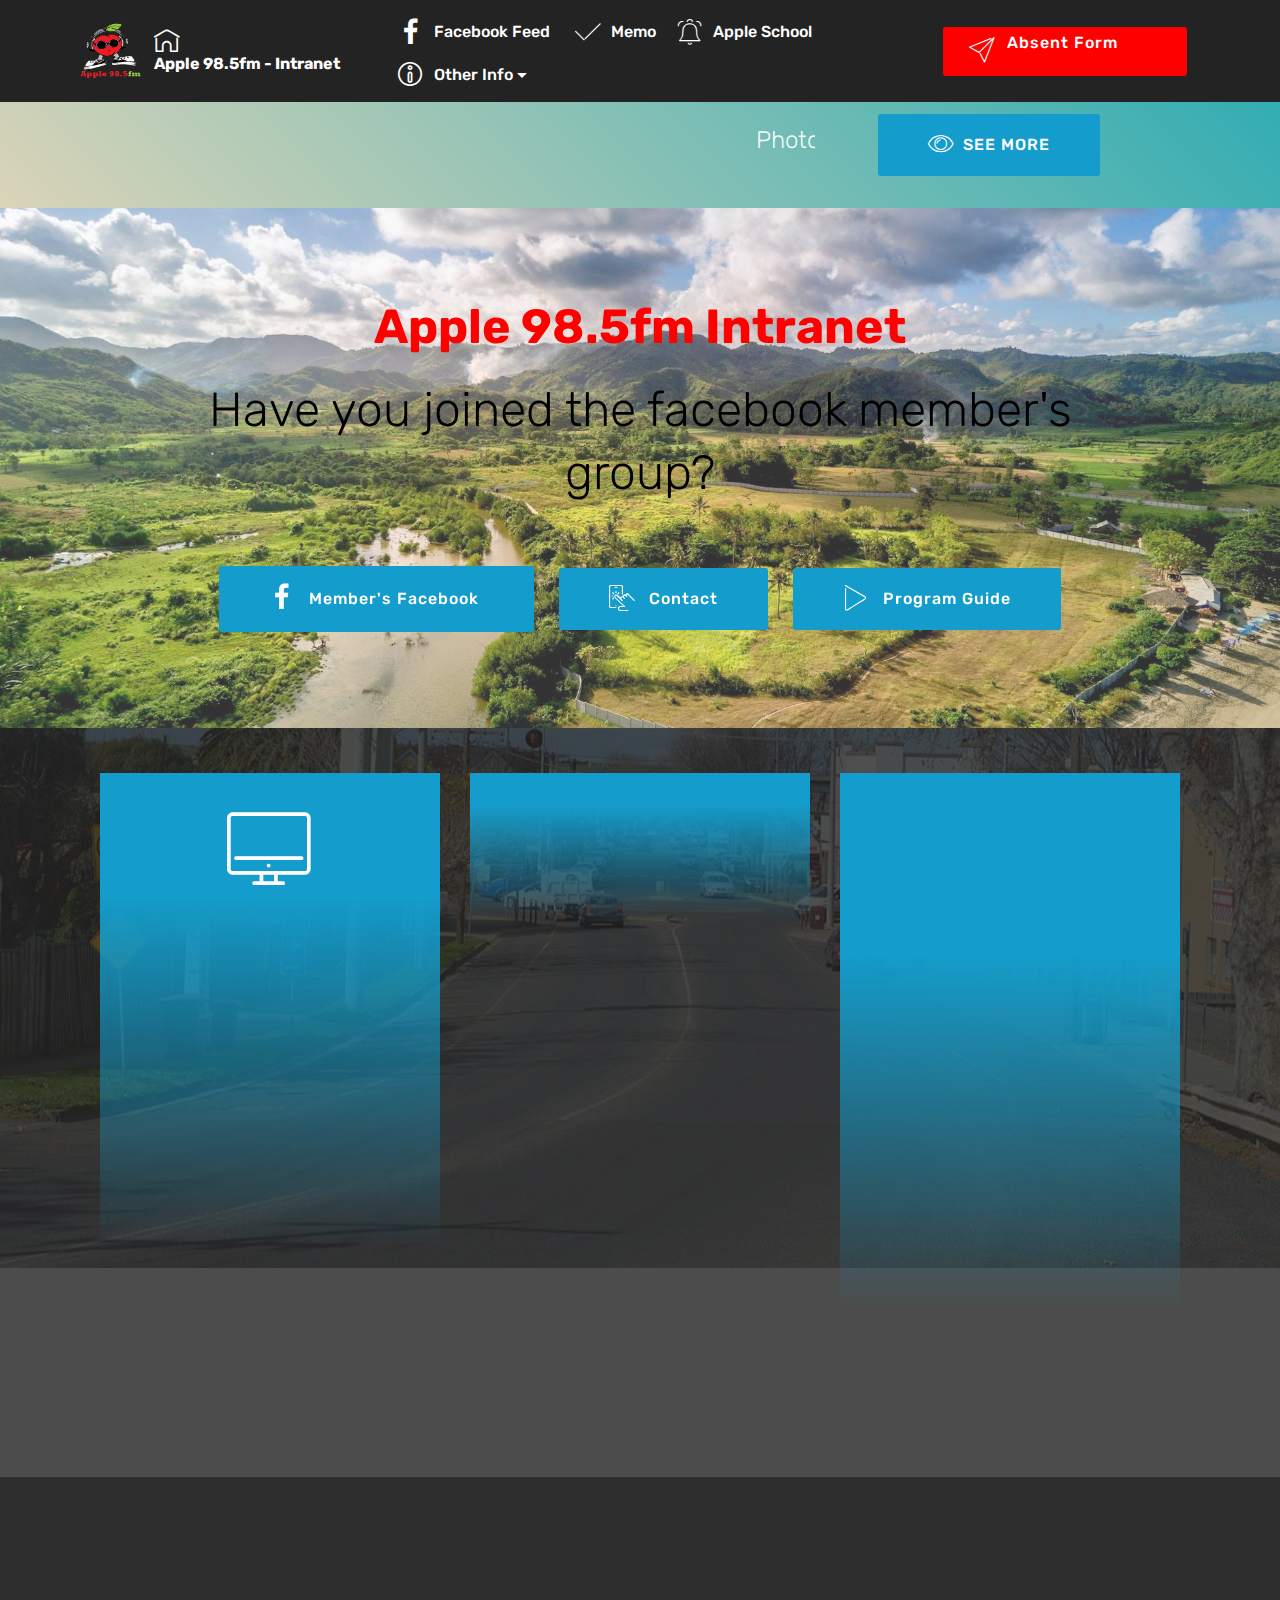
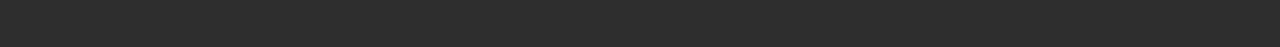
==== index.html @ 2ad9054f "create github pages" ====
<!DOCTYPE html>
<html >
<head>
  <!-- Site made with Mobirise Website Builder v4.6.2, https://mobirise.com -->
  <meta charset="UTF-8">
  <meta http-equiv="X-UA-Compatible" content="IE=edge">
  <meta name="generator" content="Mobirise v4.6.2, mobirise.com">
  <meta name="viewport" content="width=device-width, initial-scale=1, minimum-scale=1">
  <link rel="shortcut icon" href="assets/images/0-200x200.png" type="image/x-icon">
  <meta name="description" content="">
  <title>Apple 98.5fm Intranet</title>
  <link rel="stylesheet" href="assets/web/assets/mobirise-icons-bold/mobirise-icons-bold.css">
  <link rel="stylesheet" href="assets/web/assets/mobirise-icons/mobirise-icons.css">
  <link rel="stylesheet" href="assets/tether/tether.min.css">
  <link rel="stylesheet" href="assets/bootstrap/css/bootstrap.min.css">
  <link rel="stylesheet" href="assets/bootstrap/css/bootstrap-grid.min.css">
  <link rel="stylesheet" href="assets/bootstrap/css/bootstrap-reboot.min.css">
  <link rel="stylesheet" href="assets/dropdown/css/style.css">
  <link rel="stylesheet" href="assets/socicon/css/styles.css">
  <link rel="stylesheet" href="assets/animatecss/animate.min.css">
  <link rel="stylesheet" href="assets/theme/css/style.css">
  <link rel="stylesheet" href="assets/mobirise/css/mbr-additional.css" type="text/css">
  
  
  
</head>
<body>
  <section class="menu cid-qHmuPreDDj" once="menu" id="menu1-0">

    

    <nav class="navbar navbar-expand beta-menu navbar-dropdown align-items-center navbar-fixed-top navbar-toggleable-sm">
        <button class="navbar-toggler navbar-toggler-right" type="button" data-toggle="collapse" data-target="#navbarSupportedContent" aria-controls="navbarSupportedContent" aria-expanded="false" aria-label="Toggle navigation">
            <div class="hamburger">
                <span></span>
                <span></span>
                <span></span>
                <span></span>
            </div>
        </button>
        <div class="menu-logo">
            <div class="navbar-brand">
                <span class="navbar-logo">
                    <a href="index.html">
                         <img src="assets/images/0-200x200.png" alt="Mobirise" title="" style="height: 3.8rem;">
                    </a>
                </span>
                <span class="navbar-caption-wrap"><a class="navbar-caption text-white display-4" href="index.html"><span class="mbrib-home mbr-iconfont mbr-iconfont-btn"></span>
                        Apple 98.5fm - Intranet</a></span>
            </div>
        </div>
        <div class="collapse navbar-collapse" id="navbarSupportedContent">
            <ul class="navbar-nav nav-dropdown" data-app-modern-menu="true"><li class="nav-item">
                    <a class="nav-link link text-white display-4" href="FB_Feed.html"><span class="socicon socicon-facebook mbr-iconfont mbr-iconfont-btn"></span>Facebook Feed&nbsp;</a>
                </li><li class="nav-item"><a class="nav-link link text-white display-4" href="Memo.html"><span class="mbri-success mbr-iconfont mbr-iconfont-btn"></span>Memo</a></li><li class="nav-item"><a class="nav-link link text-white display-4" href="Apple_School.html"><span class="mbri-alert mbr-iconfont mbr-iconfont-btn"></span>
                        Apple School&nbsp;</a></li><li class="nav-item dropdown open"><a class="nav-link link text-white dropdown-toggle display-4" href="https://mobirise.com" data-toggle="dropdown-submenu" aria-expanded="true"><span class="mbrib-info mbr-iconfont mbr-iconfont-btn"></span>
                        Other Info</a><div class="dropdown-menu"><a class="text-white dropdown-item display-4" href="Docs.html"><span class="mbri-opened-folder mbr-iconfont mbr-iconfont-btn"></span>Documents</a><a class="text-white dropdown-item display-4" href="Production.html" aria-expanded="false"><span class="mbri-music mbr-iconfont mbr-iconfont-btn"></span>Production Area</a><a class="text-white dropdown-item display-4" href="Contact.html" aria-expanded="false"><span class="mbri-touch mbr-iconfont mbr-iconfont-btn"></span>Contact Us</a><a class="text-white dropdown-item display-4" href="Community.html" aria-expanded="false"><span class="mbri-hearth mbr-iconfont mbr-iconfont-btn"></span>Community Info</a><a class="text-white dropdown-item display-4" href="Tech.html" aria-expanded="false"><span class="mbri-setting mbr-iconfont mbr-iconfont-btn"></span>Report a Fault</a></div></li></ul>
            <div class="navbar-buttons mbr-section-btn"><a class="btn btn-sm btn-secondary display-4" href="Absent_form.html"><span class="mbri-paper-plane mbr-iconfont mbr-iconfont-btn"></span>
                    Absent Form &nbsp; &nbsp; &nbsp; &nbsp; &nbsp; &nbsp; &nbsp;</a></div>
        </div>
    </nav>
</section>

<section class="engine"><a href="https://mobirise.ws/e">best web design software</a></section><section class="mbr-section info2 cid-qHmAaxHa6w" id="info2-3">

    

    

    <div class="container">
        <div class="row main justify-content-center">
            <div class="media-container-column col-12 col-lg-3 col-md-4">
                <div class="mbr-section-btn align-left py-4"><a class="btn btn-primary display-4" href="Memo.html">
                    <span class="mbri-preview mbr-iconfont"></span>
                    SEE MORE
                    </a></div>
            </div>
            <div class="media-container-column title col-12 col-lg-7 col-md-6">
                
                <h3 class="mbr-section-subtitle align-right mbr-light mbr-white mbr-fonts-style display-5"><marquee behavior="scroll" direction="left">PhotoShoot on the 24th February 2018</marquee></h3>
            </div>
        </div>
    </div>
</section>

<section class="header1 cid-qHmuR0TgSg mbr-parallax-background" id="header1-1">

    

    <div class="mbr-overlay" style="opacity: 0.2; background-color: rgb(255, 255, 255);">
    </div>

    <div class="container">
        <div class="row justify-content-md-center">
            <div class="mbr-white col-md-10">
                <h1 class="mbr-section-title align-center mbr-bold pb-3 mbr-fonts-style display-2">Apple 98.5fm Intranet</h1>
                <h3 class="mbr-section-subtitle align-center mbr-light pb-3 mbr-fonts-style display-2">Have you joined the facebook member's group?</h3>
                <p class="mbr-text align-center pb-3 mbr-fonts-style display-5"></p>
                <div class="mbr-section-btn align-center"><a class="btn btn-md btn-primary display-4" href="https://www.facebook.com/groups/1686504738296206/" target="_blank"><span class="socicon socicon-facebook mbr-iconfont mbr-iconfont-btn"></span>
                        Member's Facebook&nbsp;</a>  <a class="btn btn-md btn-primary display-4" href="Contact.html"><span class="mbri-touch mbr-iconfont mbr-iconfont-btn"></span>
                        Contact</a> <a class="btn btn-md btn-primary display-4" href="http://apple985fm.com.au/program-guide-2/" target="_blank"><span class="mbri-play mbr-iconfont mbr-iconfont-btn"></span>
                        Program Guide</a></div>
            </div>
        </div>
    </div>

</section>

<section class="features8 cid-qHmBnKlgg3 mbr-parallax-background" id="features8-5">

    

    <div class="mbr-overlay" style="opacity: 0.8; background-color: rgb(35, 35, 35);">
    </div>

    <div class="container">
        <div class="media-container-row">

            <div class="card  col-12 col-md-6 col-lg-4">
                <div class="card-img">
                    <span class="mbr-iconfont mbri-desktop" style="font-size: 87px;"></span>
                </div>
                <div class="card-box align-center">
                    <h4 class="card-title mbr-fonts-style display-5">
                        Online Listeners                        
                    <br><br>
                        <font size="1">Refreshing in <span id="counter">53</span> seconds</font>
<br>
<script language="JavaScript">
<!--
var counterobj = document.all ? counter : document.getElementById("counter");

var countdownfrom = 60;	//countdown period in seconds
var currentsecond = counterobj.innerHTML = countdownfrom+1; 

function countdown()
{
if (currentsecond!=1)
{
currentsecond-=1;
counterobj.innerHTML = currentsecond;
}
else
{
self.location.reload();
return;
}
setTimeout("countdown()",1000)
}

countdown()
//-->
</script><br><br><strong>
</strong></h4><h1><strong>
    
    <script src="https://scripts.myradiostream.com/s30/27830/listeners.js"></script>
                                               

</strong><br><br>Online Status is :<script src="https://scripts.myradiostream.com/s30/27830/status.js?online=Live&offline=Off Air&nosource=On Air Soon"></script><br><center><h1><br></h1></center></h1>


                    
                </div>
            </div>

            <div class="card  col-12 col-md-6 col-lg-4">
                <div class="card-img">
                    </div>
                <div class="card-box align-center">
                    <h4 class="card-title mbr-fonts-style display-7">&nbsp; &nbsp; &nbsp; &nbsp; &nbsp; &nbsp; &nbsp; &nbsp; &nbsp; &nbsp; &nbsp;&nbsp;<br>
                    <a class="weatherwidget-io" href="https://forecast7.com/en/n37d68144d45/bacchus-marsh/" data-label_1="Apple 98.5fm" data-label_2="Bacchus Marsh WEATHER" data-icons="Climacons Animated" data-days="5" data-theme="weather_one">Apple 98.5fm Bacchus Marsh WEATHER</a>
<script>
!function(d,s,id){var js,fjs=d.getElementsByTagName(s)[0];if(!d.getElementById(id)){js=d.createElement(s);js.id=id;js.src="https://weatherwidget.io/js/widget.min.js";fjs.parentNode.insertBefore(js,fjs);}}(document,"script","weatherwidget-io-js");
</script>
                    </h4>
                    
                    
                </div>
            </div>

            <div class="card  col-12 col-md-6 col-lg-4">
                <div class="card-img"> 

                    
                    <iframe src="https://www.zeitverschiebung.net/clock-widget-iframe-v2?language=en&amp;size=large&amp;timezone=Australia%2FMelbourne" width="115%" height="140" frameborder="0" seamless=""></iframe> 

                </div>
                <div class="card-box align-center">
                    <h4 class="card-title mbr-fonts-style display-7"><!-------Do not change below this line-------><div align="center"><iframe align="center" src="https://widget.calendarlabs.com/v1/quot.php?cid=101&amp;uid=3602810483&amp;c=random&amp;l=en&amp;cbg=FFFFFF&amp;cb=1&amp;cbc=000000&amp;cf=calibri&amp;cfg=000000&amp;qfs=bi&amp;qta=center&amp;tfg=000000&amp;tfs=bi&amp;afc=000000&amp;afs=i" width="188" height="210" marginwidth="0" marginheight="0" frameborder="no" scrolling="no" allowtransparency="true">Loading...</iframe><div align="center" style="width:140px;font-size:10px;color:#333;">Daily Quotes by <a href="https://www.calendarlabs.com/" target="_blank" rel="nofollow" style="font-size:10px;text-decoration:none;color:#333;">CalendarLabs</a></div></div><!-------Do not change above this line-------><br><br><br><br></h4>
                    
                    
                </div>
            </div>

            
        </div>
    </div>
</section>

<section once="" class="cid-qHmBgj47Of" id="footer7-4">

    

    

    <div class="container">
        <div class="media-container-row align-center mbr-white">
            <div class="row row-links">
                <ul class="foot-menu">
                    
                    
                    
                    
                    
                <li class="foot-menu-item mbr-fonts-style display-7">Members Facebook Group</li></ul>
            </div>
            <div class="row social-row">
                <div class="social-list align-right pb-2">
                    
                    
                    
                    
                    
                    
                <div class="soc-item">
                        <a href="https://www.facebook.com/groups/1686504738296206/" target="_blank">
                            <span class="mbr-iconfont mbr-iconfont-social socicon-facebook socicon"></span>
                        </a>
                    </div></div>
            </div>
            <div class="row row-copirayt">
                <p class="mbr-text mb-0 mbr-fonts-style mbr-white align-center display-7">
                    © Copyright 2018 - Apple 98.5fm</p>
            </div>
        </div>
    </div>
</section>


  <script src="assets/web/assets/jquery/jquery.min.js"></script>
  <script src="assets/popper/popper.min.js"></script>
  <script src="assets/tether/tether.min.js"></script>
  <script src="assets/bootstrap/js/bootstrap.min.js"></script>
  <script src="assets/dropdown/js/script.min.js"></script>
  <script src="assets/viewportchecker/jquery.viewportchecker.js"></script>
  <script src="assets/parallax/jarallax.min.js"></script>
  <script src="assets/smoothscroll/smooth-scroll.js"></script>
  <script src="assets/touchswipe/jquery.touch-swipe.min.js"></script>
  <script src="assets/theme/js/script.js"></script>
  
  
  <input name="animation" type="hidden">
  </body>
</html>
---- assets/web/assets/mobirise-icons-bold/mobirise-icons-bold.css ----
@font-face {
  font-family: 'mobirise-icons-bold';
  src:  url('mobirise-icons-bold.eot?m1l4yr');
  src:  url('mobirise-icons-bold.eot?m1l4yr#iefix') format('embedded-opentype'),
    url('mobirise-icons-bold.ttf?m1l4yr') format('truetype'),
    url('mobirise-icons-bold.woff?m1l4yr') format('woff'),
    url('mobirise-icons-bold.svg?m1l4yr#mobirise-icons-bold') format('svg');
  font-weight: normal;
  font-style: normal;
}

[class^="mbrib-"], [class*="mbrib-"] {
  /* use !important to prevent issues with browser extensions that change fonts */
  font-family: 'mobirise-icons-bold' !important;
  speak: none;
  font-style: normal;
  font-weight: normal;
  font-variant: normal;
  text-transform: none;
  line-height: 1;

  /* Better Font Rendering =========== */
  -webkit-font-smoothing: antialiased;
  -moz-osx-font-smoothing: grayscale;
}

.mbrib-add-submenu:before {
  content: "\e900";
}
.mbrib-alert:before {
  content: "\e901";
}
.mbrib-align-center:before {
  content: "\e902";
}
.mbrib-align-justify:before {
  content: "\e903";
}
.mbrib-align-left:before {
  content: "\e904";
}
.mbrib-align-right:before {
  content: "\e905";
}
.mbrib-android:before {
  content: "\e906";
}
.mbrib-apple:before {
  content: "\e907";
}
.mbrib-arrow-down:before {
  content: "\e908";
}
.mbrib-arrow-next:before {
  content: "\e909";
}
.mbrib-arrow-prev:before {
  content: "\e90a";
}
.mbrib-arrow-up:before {
  content: "\e90b";
}
.mbrib-bold:before {
  content: "\e90c";
}
.mbrib-bookmark:before {
  content: "\e90d";
}
.mbrib-bootstrap:before {
  content: "\e90e";
}
.mbrib-briefcase:before {
  content: "\e90f";
}
.mbrib-browse:before {
  content: "\e910";
}
.mbrib-bulleted-list:before {
  content: "\e911";
}
.mbrib-calendar:before {
  content: "\e912";
}
.mbrib-camera:before {
  content: "\e913";
}
.mbrib-cart-add:before {
  content: "\e914";
}
.mbrib-cart-full:before {
  content: "\e915";
}
.mbrib-cash:before {
  content: "\e916";
}
.mbrib-change-style:before {
  content: "\e917";
}
.mbrib-chat:before {
  content: "\e918";
}
.mbrib-clock:before {
  content: "\e919";
}
.mbrib-close:before {
  content: "\e91a";
}
.mbrib-cloud:before {
  content: "\e91b";
}
.mbrib-code:before {
  content: "\e91c";
}
.mbrib-contact-form:before {
  content: "\e91d";
}
.mbrib-credit-card:before {
  content: "\e91e";
}
.mbrib-cursor-click:before {
  content: "\e91f";
}
.mbrib-cust-feedback:before {
  content: "\e920";
}
.mbrib-database:before {
  content: "\e921";
}
.mbrib-delivery:before {
  content: "\e922";
}
.mbrib-desktop:before {
  content: "\e923";
}
.mbrib-devices:before {
  content: "\e924";
}
.mbrib-down:before {
  content: "\e925";
}
.mbrib-download:before {
  content: "\e926";
}
.mbrib-drag-n-drop:before {
  content: "\e927";
}
.mbrib-drag-n-drop2:before {
  content: "\e928";
}
.mbrib-edit:before {
  content: "\e929";
}
.mbrib-edit2:before {
  content: "\e92a";
}
.mbrib-error:before {
  content: "\e92b";
}
.mbrib-extension:before {
  content: "\e92c";
}
.mbrib-features:before {
  content: "\e92d";
}
.mbrib-file:before {
  content: "\e92e";
}
.mbrib-flag:before {
  content: "\e92f";
}
.mbrib-folder:before {
  content: "\e930";
}
.mbrib-gift:before {
  content: "\e931";
}
.mbrib-github:before {
  content: "\e932";
}
.mbrib-globe-2:before {
  content: "\e933";
}
.mbrib-globe:before {
  content: "\e934";
}
.mbrib-growing-chart:before {
  content: "\e935";
}
.mbrib-hearth:before {
  content: "\e936";
}
.mbrib-help:before {
  content: "\e937";
}
.mbrib-home:before {
  content: "\e938";
}
.mbrib-hot-cup:before {
  content: "\e939";
}
.mbrib-idea:before {
  content: "\e93a";
}
.mbrib-image-gallery:before {
  content: "\e93b";
}
.mbrib-image-slider:before {
  content: "\e93c";
}
.mbrib-info:before {
  content: "\e93d";
}
.mbrib-italic:before {
  content: "\e93e";
}
.mbrib-key:before {
  content: "\e93f";
}
.mbrib-laptop:before {
  content: "\e940";
}
.mbrib-layers:before {
  content: "\e941";
}
.mbrib-left-right:before {
  content: "\e942";
}
.mbrib-left:before {
  content: "\e943";
}
.mbrib-letter:before {
  content: "\e944";
}
.mbrib-like:before {
  content: "\e945";
}
.mbrib-link:before {
  content: "\e946";
}
.mbrib-lock:before {
  content: "\e947";
}
.mbrib-login:before {
  content: "\e948";
}
.mbrib-logout:before {
  content: "\e949";
}
.mbrib-magic-stick:before {
  content: "\e94a";
}
.mbrib-map-pin:before {
  content: "\e94b";
}
.mbrib-menu:before {
  content: "\e94c";
}
.mbrib-mobile:before {
  content: "\e94d";
}
.mbrib-mobile2:before {
  content: "\e94e";
}
.mbrib-mobirise:before {
  content: "\e94f";
}
.mbrib-more-horizontal:before {
  content: "\e950";
}
.mbrib-more-vertical:before {
  content: "\e951";
}
.mbrib-music:before {
  content: "\e952";
}
.mbrib-new-file:before {
  content: "\e953";
}
.mbrib-numbered-list:before {
  content: "\e954";
}
.mbrib-opened-folder:before {
  content: "\e955";
}
.mbrib-pages:before {
  content: "\e956";
}
.mbrib-paper-plane:before {
  content: "\e957";
}
.mbrib-paperclip:before {
  content: "\e958";
}
.mbrib-photo:before {
  content: "\e959";
}
.mbrib-photos:before {
  content: "\e95a";
}
.mbrib-pin:before {
  content: "\e95b";
}
.mbrib-play:before {
  content: "\e95c";
}
.mbrib-plus:before {
  content: "\e95d";
}
.mbrib-preview:before {
  content: "\e95e";
}
.mbrib-print:before {
  content: "\e95f";
}
.mbrib-protect:before {
  content: "\e960";
}
.mbrib-question:before {
  content: "\e961";
}
.mbrib-quote-left:before {
  content: "\e962";
}
.mbrib-quote-right:before {
  content: "\e963";
}
.mbrib-redo:before {
  content: "\e964";
}
.mbrib-refresh:before {
  content: "\e965";
}
.mbrib-responsive:before {
  content: "\e966";
}
.mbrib-right:before {
  content: "\e967";
}
.mbrib-rocket:before {
  content: "\e968";
}
.mbrib-sad-face:before {
  content: "\e969";
}
.mbrib-sale:before {
  content: "\e96a";
}
.mbrib-save:before {
  content: "\e96b";
}
.mbrib-search:before {
  content: "\e96c";
}
.mbrib-setting:before {
  content: "\e96d";
}
.mbrib-setting2:before {
  content: "\e96e";
}
.mbrib-setting3:before {
  content: "\e96f";
}
.mbrib-share:before {
  content: "\e970";
}
.mbrib-shopping-bag:before {
  content: "\e971";
}
.mbrib-shopping-basket:before {
  content: "\e972";
}
.mbrib-shopping-cart:before {
  content: "\e973";
}
.mbrib-sites:before {
  content: "\e974";
}
.mbrib-smile-face:before {
  content: "\e975";
}
.mbrib-speed:before {
  content: "\e976";
}
.mbrib-star:before {
  content: "\e977";
}
.mbrib-success:before {
  content: "\e978";
}
.mbrib-sun:before {
  content: "\e979";
}
.mbrib-sun2:before {
  content: "\e97a";
}
.mbrib-tablet-vertical:before {
  content: "\e97b";
}
.mbrib-tablet:before {
  content: "\e97c";
}
.mbrib-target:before {
  content: "\e97d";
}
.mbrib-timer:before {
  content: "\e97e";
}
.mbrib-to-ftp:before {
  content: "\e97f";
}
.mbrib-to-local-drive:before {
  content: "\e980";
}
.mbrib-touch-swipe:before {
  content: "\e981";
}
.mbrib-touch:before {
  content: "\e982";
}
.mbrib-trash:before {
  content: "\e983";
}
.mbrib-underline:before {
  content: "\e984";
}
.mbrib-undo:before {
  content: "\e985";
}
.mbrib-unlink:before {
  content: "\e986";
}
.mbrib-unlock:before {
  content: "\e987";
}
.mbrib-up-down:before {
  content: "\e988";
}
.mbrib-up:before {
  content: "\e989";
}
.mbrib-update:before {
  content: "\e98a";
}
.mbrib-upload:before {
  content: "\e98b";
}
.mbrib-user:before {
  content: "\e98c";
}
.mbrib-user2:before {
  content: "\e98d";
}
.mbrib-users:before {
  content: "\e98e";
}
.mbrib-video-play:before {
  content: "\e98f";
}
.mbrib-video:before {
  content: "\e990";
}
.mbrib-watch:before {
  content: "\e991";
}
.mbrib-website-theme:before {
  content: "\e992";
}
.mbrib-wifi:before {
  content: "\e993";
}
.mbrib-windows:before {
  content: "\e994";
}
.mbrib-zoom-out:before {
  content: "\e995";
}
---- assets/web/assets/mobirise-icons/mobirise-icons.css ----
@font-face {
  font-family: 'MobiriseIcons';
  src:  url('mobirise-icons.eot?spat4u');
  src:  url('mobirise-icons.eot?spat4u#iefix') format('embedded-opentype'),
    url('mobirise-icons.ttf?spat4u') format('truetype'),
    url('mobirise-icons.woff?spat4u') format('woff'),
    url('mobirise-icons.svg?spat4u#MobiriseIcons') format('svg');
  font-weight: normal;
  font-style: normal;
}

[class^="mbri-"], [class*=" mbri-"] {
  /* use !important to prevent issues with browser extensions that change fonts */
  font-family: MobiriseIcons !important;
  speak: none;
  font-style: normal;
  font-weight: normal;
  font-variant: normal;
  text-transform: none;
  line-height: 1;

  /* Better Font Rendering =========== */
  -webkit-font-smoothing: antialiased;
  -moz-osx-font-smoothing: grayscale;
}

.mbri-add-submenu:before {
  content: "\e900";
}
.mbri-alert:before {
  content: "\e901";
}
.mbri-align-center:before {
  content: "\e902";
}
.mbri-align-justify:before {
  content: "\e903";
}
.mbri-align-left:before {
  content: "\e904";
}
.mbri-align-right:before {
  content: "\e905";
}
.mbri-android:before {
  content: "\e906";
}
.mbri-apple:before {
  content: "\e907";
}
.mbri-arrow-down:before {
  content: "\e908";
}
.mbri-arrow-next:before {
  content: "\e909";
}
.mbri-arrow-prev:before {
  content: "\e90a";
}
.mbri-arrow-up:before {
  content: "\e90b";
}
.mbri-bold:before {
  content: "\e90c";
}
.mbri-bookmark:before {
  content: "\e90d";
}
.mbri-bootstrap:before {
  content: "\e90e";
}
.mbri-briefcase:before {
  content: "\e90f";
}
.mbri-browse:before {
  content: "\e910";
}
.mbri-bulleted-list:before {
  content: "\e911";
}
.mbri-calendar:before {
  content: "\e912";
}
.mbri-camera:before {
  content: "\e913";
}
.mbri-cart-add:before {
  content: "\e914";
}
.mbri-cart-full:before {
  content: "\e915";
}
.mbri-cash:before {
  content: "\e916";
}
.mbri-change-style:before {
  content: "\e917";
}
.mbri-chat:before {
  content: "\e918";
}
.mbri-clock:before {
  content: "\e919";
}
.mbri-close:before {
  content: "\e91a";
}
.mbri-cloud:before {
  content: "\e91b";
}
.mbri-code:before {
  content: "\e91c";
}
.mbri-contact-form:before {
  content: "\e91d";
}
.mbri-credit-card:before {
  content: "\e91e";
}
.mbri-cursor-click:before {
  content: "\e91f";
}
.mbri-cust-feedback:before {
  content: "\e920";
}
.mbri-database:before {
  content: "\e921";
}
.mbri-delivery:before {
  content: "\e922";
}
.mbri-desktop:before {
  content: "\e923";
}
.mbri-devices:before {
  content: "\e924";
}
.mbri-down:before {
  content: "\e925";
}
.mbri-download:before {
  content: "\e989";
}
.mbri-drag-n-drop:before {
  content: "\e927";
}
.mbri-drag-n-drop2:before {
  content: "\e928";
}
.mbri-edit:before {
  content: "\e929";
}
.mbri-edit2:before {
  content: "\e92a";
}
.mbri-error:before {
  content: "\e92b";
}
.mbri-extension:before {
  content: "\e92c";
}
.mbri-features:before {
  content: "\e92d";
}
.mbri-file:before {
  content: "\e92e";
}
.mbri-flag:before {
  content: "\e92f";
}
.mbri-folder:before {
  content: "\e930";
}
.mbri-gift:before {
  content: "\e931";
}
.mbri-github:before {
  content: "\e932";
}
.mbri-globe:before {
  content: "\e933";
}
.mbri-globe-2:before {
  content: "\e934";
}
.mbri-growing-chart:before {
  content: "\e935";
}
.mbri-hearth:before {
  content: "\e936";
}
.mbri-help:before {
  content: "\e937";
}
.mbri-home:before {
  content: "\e938";
}
.mbri-hot-cup:before {
  content: "\e939";
}
.mbri-idea:before {
  content: "\e93a";
}
.mbri-image-gallery:before {
  content: "\e93b";
}
.mbri-image-slider:before {
  content: "\e93c";
}
.mbri-info:before {
  content: "\e93d";
}
.mbri-italic:before {
  content: "\e93e";
}
.mbri-key:before {
  content: "\e93f";
}
.mbri-laptop:before {
  content: "\e940";
}
.mbri-layers:before {
  content: "\e941";
}
.mbri-left-right:before {
  content: "\e942";
}
.mbri-left:before {
  content: "\e943";
}
.mbri-letter:before {
  content: "\e944";
}
.mbri-like:before {
  content: "\e945";
}
.mbri-link:before {
  content: "\e946";
}
.mbri-lock:before {
  content: "\e947";
}
.mbri-login:before {
  content: "\e948";
}
.mbri-logout:before {
  content: "\e949";
}
.mbri-magic-stick:before {
  content: "\e94a";
}
.mbri-map-pin:before {
  content: "\e94b";
}
.mbri-menu:before {
  content: "\e94c";
}
.mbri-mobile:before {
  content: "\e94d";
}
.mbri-mobile2:before {
  content: "\e94e";
}
.mbri-mobirise:before {
  content: "\e94f";
}
.mbri-more-horizontal:before {
  content: "\e950";
}
.mbri-more-vertical:before {
  content: "\e951";
}
.mbri-music:before {
  content: "\e952";
}
.mbri-new-file:before {
  content: "\e953";
}
.mbri-numbered-list:before {
  content: "\e954";
}
.mbri-opened-folder:before {
  content: "\e955";
}
.mbri-pages:before {
  content: "\e956";
}
.mbri-paper-plane:before {
  content: "\e957";
}
.mbri-paperclip:before {
  content: "\e958";
}
.mbri-photo:before {
  content: "\e959";
}
.mbri-photos:before {
  content: "\e95a";
}
.mbri-pin:before {
  content: "\e95b";
}
.mbri-play:before {
  content: "\e95c";
}
.mbri-plus:before {
  content: "\e95d";
}
.mbri-preview:before {
  content: "\e95e";
}
.mbri-print:before {
  content: "\e95f";
}
.mbri-protect:before {
  content: "\e960";
}
.mbri-question:before {
  content: "\e961";
}
.mbri-quote-left:before {
  content: "\e962";
}
.mbri-quote-right:before {
  content: "\e963";
}
.mbri-refresh:before {
  content: "\e964";
}
.mbri-responsive:before {
  content: "\e965";
}
.mbri-right:before {
  content: "\e966";
}
.mbri-rocket:before {
  content: "\e967";
}
.mbri-sad-face:before {
  content: "\e968";
}
.mbri-sale:before {
  content: "\e969";
}
.mbri-save:before {
  content: "\e96a";
}
.mbri-search:before {
  content: "\e96b";
}
.mbri-setting:before {
  content: "\e96c";
}
.mbri-setting2:before {
  content: "\e96d";
}
.mbri-setting3:before {
  content: "\e96e";
}
.mbri-share:before {
  content: "\e96f";
}
.mbri-shopping-bag:before {
  content: "\e970";
}
.mbri-shopping-basket:before {
  content: "\e971";
}
.mbri-shopping-cart:before {
  content: "\e972";
}
.mbri-sites:before {
  content: "\e973";
}
.mbri-smile-face:before {
  content: "\e974";
}
.mbri-speed:before {
  content: "\e975";
}
.mbri-star:before {
  content: "\e976";
}
.mbri-success:before {
  content: "\e977";
}
.mbri-sun:before {
  content: "\e978";
}
.mbri-sun2:before {
  content: "\e979";
}
.mbri-tablet:before {
  content: "\e97a";
}
.mbri-tablet-vertical:before {
  content: "\e97b";
}
.mbri-target:before {
  content: "\e97c";
}
.mbri-timer:before {
  content: "\e97d";
}
.mbri-to-ftp:before {
  content: "\e97e";
}
.mbri-to-local-drive:before {
  content: "\e97f";
}
.mbri-touch-swipe:before {
  content: "\e980";
}
.mbri-touch:before {
  content: "\e981";
}
.mbri-trash:before {
  content: "\e982";
}
.mbri-underline:before {
  content: "\e983";
}
.mbri-unlink:before {
  content: "\e984";
}
.mbri-unlock:before {
  content: "\e985";
}
.mbri-up-down:before {
  content: "\e986";
}
.mbri-up:before {
  content: "\e987";
}
.mbri-update:before {
  content: "\e988";
}
.mbri-upload:before {
 content: "\e926"; 
}
.mbri-user:before {
  content: "\e98a";
}
.mbri-user2:before {
  content: "\e98b";
}
.mbri-users:before {
  content: "\e98c";
}
.mbri-video:before {
  content: "\e98d";
}
.mbri-video-play:before {
  content: "\e98e";
}
.mbri-watch:before {
  content: "\e98f";
}
.mbri-website-theme:before {
  content: "\e990";
}
.mbri-wifi:before {
  content: "\e991";
}
.mbri-windows:before {
  content: "\e992";
}
.mbri-zoom-out:before {
  content: "\e993";
}
.mbri-redo:before {
  content: "\e994";
}
.mbri-undo:before {
  content: "\e995";
}
---- assets/dropdown/css/style.css ----
.navbar-dropdown {
  left: 0;
  padding: 0;
  position: absolute;
  right: 0;
  top: 0;
  transition: all 0.45s ease;
  z-index: 1030;
  background: #282828; }
  .navbar-dropdown .navbar-logo {
    margin-right: 0.8rem;
    transition: margin 0.3s ease-in-out;
    vertical-align: middle; }
    .navbar-dropdown .navbar-logo img {
      height: 3.125rem;
      transition: all 0.3s ease-in-out; }
    .navbar-dropdown .navbar-logo.mbr-iconfont {
      font-size: 3.125rem;
      line-height: 3.125rem; }
  .navbar-dropdown .navbar-caption {
    font-weight: 700;
    white-space: normal;
    vertical-align: -4px;
    line-height: 3.125rem !important; }
    .navbar-dropdown .navbar-caption, .navbar-dropdown .navbar-caption:hover {
      color: inherit;
      text-decoration: none; }
  .navbar-dropdown .mbr-iconfont + .navbar-caption {
    vertical-align: -1px; }
  .navbar-dropdown.navbar-fixed-top {
    position: fixed; }
  .navbar-dropdown .navbar-brand span {
    vertical-align: -4px; }
  .navbar-dropdown.bg-color.transparent {
    background: none; }
  .navbar-dropdown.navbar-short .navbar-brand {
    padding: 0.625rem 0; }
    .navbar-dropdown.navbar-short .navbar-brand span {
      vertical-align: -1px; }
  .navbar-dropdown.navbar-short .navbar-caption {
    line-height: 2.375rem !important;
    vertical-align: -2px; }
  .navbar-dropdown.navbar-short .navbar-logo {
    margin-right: 0.5rem; }
    .navbar-dropdown.navbar-short .navbar-logo img {
      height: 2.375rem; }
    .navbar-dropdown.navbar-short .navbar-logo.mbr-iconfont {
      font-size: 2.375rem;
      line-height: 2.375rem; }
  .navbar-dropdown.navbar-short .mbr-table-cell {
    height: 3.625rem; }
  .navbar-dropdown .navbar-close {
    left: 0.6875rem;
    position: fixed;
    top: 0.75rem;
    z-index: 1000; }
  .navbar-dropdown .hamburger-icon {
    content: "";
    display: inline-block;
    vertical-align: middle;
    width: 16px;
    -webkit-box-shadow: 0 -6px 0 1px #282828,0 0 0 1px #282828,0 6px 0 1px #282828;
    -moz-box-shadow: 0 -6px 0 1px #282828,0 0 0 1px #282828,0 6px 0 1px #282828;
    box-shadow: 0 -6px 0 1px #282828,0 0 0 1px #282828,0 6px 0 1px #282828; }

.dropdown-menu .dropdown-toggle[data-toggle="dropdown-submenu"]::after {
  border-bottom: 0.35em solid transparent;
  border-left: 0.35em solid;
  border-right: 0;
  border-top: 0.35em solid transparent;
  margin-left: 0.3rem; }

.dropdown-menu .dropdown-item:focus {
  outline: 0; }

.nav-dropdown {
  font-size: 0.75rem;
  font-weight: 500;
  height: auto !important; }
  .nav-dropdown .nav-btn {
    padding-left: 1rem; }
  .nav-dropdown .link {
    margin: .667em 1.667em;
    font-weight: 500;
    padding: 0;
    transition: color .2s ease-in-out; }
    .nav-dropdown .link.dropdown-toggle {
      margin-right: 2.583em; }
      .nav-dropdown .link.dropdown-toggle::after {
        margin-left: .25rem;
        border-top: 0.35em solid;
        border-right: 0.35em solid transparent;
        border-left: 0.35em solid transparent;
        border-bottom: 0; }
      .nav-dropdown .link.dropdown-toggle[aria-expanded="true"] {
        margin: 0;
        padding: 0.667em 3.263em  0.667em 1.667em; }
  .nav-dropdown .link::after,
  .nav-dropdown .dropdown-item::after {
    color: inherit; }
  .nav-dropdown .btn {
    font-size: 0.75rem;
    font-weight: 700;
    letter-spacing: 0;
    margin-bottom: 0;
    padding-left: 1.25rem;
    padding-right: 1.25rem; }
  .nav-dropdown .dropdown-menu {
    border-radius: 0;
    border: 0;
    left: 0;
    margin: 0;
    padding-bottom: 1.25rem;
    padding-top: 1.25rem;
    position: relative; }
  .nav-dropdown .dropdown-submenu {
    margin-left: 0.125rem;
    top: 0; }
  .nav-dropdown .dropdown-item {
    font-weight: 500;
    line-height: 2;
    padding: 0.3846em 4.615em 0.3846em 1.5385em;
    position: relative;
    transition: color .2s ease-in-out, background-color .2s ease-in-out; }
    .nav-dropdown .dropdown-item::after {
      margin-top: -0.3077em;
      position: absolute;
      right: 1.1538em;
      top: 50%; }
    .nav-dropdown .dropdown-item:focus, .nav-dropdown .dropdown-item:hover {
      background: none; }

@media (max-width: 767px) {
  .nav-dropdown.navbar-toggleable-sm {
    bottom: 0;
    display: none;
    left: 0;
    overflow-x: hidden;
    position: fixed;
    top: 0;
    transform: translateX(-100%);
    -ms-transform: translateX(-100%);
    -webkit-transform: translateX(-100%);
    width: 18.75rem;
    z-index: 999; } }
.nav-dropdown.navbar-toggleable-xl {
  bottom: 0;
  display: none;
  left: 0;
  overflow-x: hidden;
  position: fixed;
  top: 0;
  transform: translateX(-100%);
  -ms-transform: translateX(-100%);
  -webkit-transform: translateX(-100%);
  width: 18.75rem;
  z-index: 999; }

.nav-dropdown-sm {
  display: block !important;
  overflow-x: hidden;
  overflow: auto;
  padding-top: 3.875rem; }
  .nav-dropdown-sm::after {
    content: "";
    display: block;
    height: 3rem;
    width: 100%; }
  .nav-dropdown-sm.collapse.in ~ .navbar-close {
    display: block !important; }
  .nav-dropdown-sm.collapsing, .nav-dropdown-sm.collapse.in {
    transform: translateX(0);
    -ms-transform: translateX(0);
    -webkit-transform: translateX(0);
    transition: all 0.25s ease-out;
    -webkit-transition: all 0.25s ease-out;
    background: #282828; }
  .nav-dropdown-sm.collapsing[aria-expanded="false"] {
    transform: translateX(-100%);
    -ms-transform: translateX(-100%);
    -webkit-transform: translateX(-100%); }
  .nav-dropdown-sm .nav-item {
    display: block;
    margin-left: 0 !important;
    padding-left: 0; }
  .nav-dropdown-sm .link,
  .nav-dropdown-sm .dropdown-item {
    border-top: 1px dotted rgba(255, 255, 255, 0.1);
    font-size: 0.8125rem;
    line-height: 1.6;
    margin: 0 !important;
    padding: 0.875rem 2.4rem 0.875rem 1.5625rem !important;
    position: relative;
    white-space: normal; }
    .nav-dropdown-sm .link:focus, .nav-dropdown-sm .link:hover,
    .nav-dropdown-sm .dropdown-item:focus,
    .nav-dropdown-sm .dropdown-item:hover {
      background: rgba(0, 0, 0, 0.2) !important;
      color: #c0a375; }
  .nav-dropdown-sm .nav-btn {
    position: relative;
    padding: 1.5625rem 1.5625rem 0 1.5625rem; }
    .nav-dropdown-sm .nav-btn::before {
      border-top: 1px dotted rgba(255, 255, 255, 0.1);
      content: "";
      left: 0;
      position: absolute;
      top: 0;
      width: 100%; }
    .nav-dropdown-sm .nav-btn + .nav-btn {
      padding-top: 0.625rem; }
      .nav-dropdown-sm .nav-btn + .nav-btn::before {
        display: none; }
  .nav-dropdown-sm .btn {
    padding: 0.625rem 0; }
  .nav-dropdown-sm .dropdown-toggle[data-toggle="dropdown-submenu"]::after {
    margin-left: .25rem;
    border-top: 0.35em solid;
    border-right: 0.35em solid transparent;
    border-left: 0.35em solid transparent;
    border-bottom: 0; }
  .nav-dropdown-sm .dropdown-toggle[data-toggle="dropdown-submenu"][aria-expanded="true"]::after {
    border-top: 0;
    border-right: 0.35em solid transparent;
    border-left: 0.35em solid transparent;
    border-bottom: 0.35em solid; }
  .nav-dropdown-sm .dropdown-menu {
    margin: 0;
    padding: 0;
    position: relative;
    top: 0;
    left: 0;
    width: 100%;
    border: 0;
    float: none;
    border-radius: 0;
    background: none; }
  .nav-dropdown-sm .dropdown-submenu {
    left: 100%;
    margin-left: 0.125rem;
    margin-top: -1.25rem;
    top: 0; }

.navbar-toggleable-sm .nav-dropdown .dropdown-menu {
  position: absolute; }

.navbar-toggleable-sm .nav-dropdown .dropdown-submenu {
  left: 100%;
  margin-left: 0.125rem;
  margin-top: -1.25rem;
  top: 0; }

.navbar-toggleable-sm.opened .nav-dropdown .dropdown-menu {
  position: relative; }

.navbar-toggleable-sm.opened .nav-dropdown .dropdown-submenu {
  left: 0;
  margin-left: 00rem;
  margin-top: 0rem;
  top: 0; }

.is-builder .nav-dropdown.collapsing {
  transition: none !important; }

/*# sourceMappingURL=style.css.map */
---- assets/socicon/css/styles.css ----
@charset "UTF-8";

@font-face {
  font-family: "socicon";
  src:url("../fonts/socicon.eot");
  src:url("../fonts/socicon.eot?#iefix") format("embedded-opentype"),
    url("../fonts/socicon.woff") format("woff"),
    url("../fonts/socicon.ttf") format("truetype"),
    url("../fonts/socicon.svg#socicon") format("svg");
  font-weight: normal;
  font-style: normal;

}

[data-icon]:before {
  font-family: "socicon" !important;
  content: attr(data-icon);
  font-style: normal !important;
  font-weight: normal !important;
  font-variant: normal !important;
  text-transform: none !important;
  speak: none;
  line-height: 1;
  -webkit-font-smoothing: antialiased;
  -moz-osx-font-smoothing: grayscale;
}

[class^="socicon-"]:before,
[class*=" socicon-"]:before {
  font-family: "socicon" !important;
  font-style: normal !important;
  font-weight: normal !important;
  font-variant: normal !important;
  text-transform: none !important;
  speak: none;
  line-height: 1;
  -webkit-font-smoothing: antialiased;
  -moz-osx-font-smoothing: grayscale;
}

.socicon-modelmayhem:before {
  content: "\e000";
}
.socicon-mixcloud:before {
  content: "\e001";
}
.socicon-drupal:before {
  content: "\e002";
}
.socicon-swarm:before {
  content: "\e003";
}
.socicon-istock:before {
  content: "\e004";
}
.socicon-yammer:before {
  content: "\e005";
}
.socicon-ello:before {
  content: "\e006";
}
.socicon-stackoverflow:before {
  content: "\e007";
}
.socicon-persona:before {
  content: "\e008";
}
.socicon-triplej:before {
  content: "\e009";
}
.socicon-houzz:before {
  content: "\e00a";
}
.socicon-rss:before {
  content: "\e00b";
}
.socicon-paypal:before {
  content: "\e00c";
}
.socicon-odnoklassniki:before {
  content: "\e00d";
}
.socicon-airbnb:before {
  content: "\e00e";
}
.socicon-periscope:before {
  content: "\e00f";
}
.socicon-outlook:before {
  content: "\e010";
}
.socicon-coderwall:before {
  content: "\e011";
}
.socicon-tripadvisor:before {
  content: "\e012";
}
.socicon-appnet:before {
  content: "\e013";
}
.socicon-goodreads:before {
  content: "\e014";
}
.socicon-tripit:before {
  content: "\e015";
}
.socicon-lanyrd:before {
  content: "\e016";
}
.socicon-slideshare:before {
  content: "\e017";
}
.socicon-buffer:before {
  content: "\e018";
}
.socicon-disqus:before {
  content: "\e019";
}
.socicon-vkontakte:before {
  content: "\e01a";
}
.socicon-whatsapp:before {
  content: "\e01b";
}
.socicon-patreon:before {
  content: "\e01c";
}
.socicon-storehouse:before {
  content: "\e01d";
}
.socicon-pocket:before {
  content: "\e01e";
}
.socicon-mail:before {
  content: "\e01f";
}
.socicon-blogger:before {
  content: "\e020";
}
.socicon-technorati:before {
  content: "\e021";
}
.socicon-reddit:before {
  content: "\e022";
}
.socicon-dribbble:before {
  content: "\e023";
}
.socicon-stumbleupon:before {
  content: "\e024";
}
.socicon-digg:before {
  content: "\e025";
}
.socicon-envato:before {
  content: "\e026";
}
.socicon-behance:before {
  content: "\e027";
}
.socicon-delicious:before {
  content: "\e028";
}
.socicon-deviantart:before {
  content: "\e029";
}
.socicon-forrst:before {
  content: "\e02a";
}
.socicon-play:before {
  content: "\e02b";
}
.socicon-zerply:before {
  content: "\e02c";
}
.socicon-wikipedia:before {
  content: "\e02d";
}
.socicon-apple:before {
  content: "\e02e";
}
.socicon-flattr:before {
  content: "\e02f";
}
.socicon-github:before {
  content: "\e030";
}
.socicon-renren:before {
  content: "\e031";
}
.socicon-friendfeed:before {
  content: "\e032";
}
.socicon-newsvine:before {
  content: "\e033";
}
.socicon-identica:before {
  content: "\e034";
}
.socicon-bebo:before {
  content: "\e035";
}
.socicon-zynga:before {
  content: "\e036";
}
.socicon-steam:before {
  content: "\e037";
}
.socicon-xbox:before {
  content: "\e038";
}
.socicon-windows:before {
  content: "\e039";
}
.socicon-qq:before {
  content: "\e03a";
}
.socicon-douban:before {
  content: "\e03b";
}
.socicon-meetup:before {
  content: "\e03c";
}
.socicon-playstation:before {
  content: "\e03d";
}
.socicon-android:before {
  content: "\e03e";
}
.socicon-snapchat:before {
  content: "\e03f";
}
.socicon-twitter:before {
  content: "\e040";
}
.socicon-facebook:before {
  content: "\e041";
}
.socicon-googleplus:before {
  content: "\e042";
}
.socicon-pinterest:before {
  content: "\e043";
}
.socicon-foursquare:before {
  content: "\e044";
}
.socicon-yahoo:before {
  content: "\e045";
}
.socicon-skype:before {
  content: "\e046";
}
.socicon-yelp:before {
  content: "\e047";
}
.socicon-feedburner:before {
  content: "\e048";
}
.socicon-linkedin:before {
  content: "\e049";
}
.socicon-viadeo:before {
  content: "\e04a";
}
.socicon-xing:before {
  content: "\e04b";
}
.socicon-myspace:before {
  content: "\e04c";
}
.socicon-soundcloud:before {
  content: "\e04d";
}
.socicon-spotify:before {
  content: "\e04e";
}
.socicon-grooveshark:before {
  content: "\e04f";
}
.socicon-lastfm:before {
  content: "\e050";
}
.socicon-youtube:before {
  content: "\e051";
}
.socicon-vimeo:before {
  content: "\e052";
}
.socicon-dailymotion:before {
  content: "\e053";
}
.socicon-vine:before {
  content: "\e054";
}
.socicon-flickr:before {
  content: "\e055";
}
.socicon-500px:before {
  content: "\e056";
}
.socicon-wordpress:before {
  content: "\e058";
}
.socicon-tumblr:before {
  content: "\e059";
}
.socicon-twitch:before {
  content: "\e05a";
}
.socicon-8tracks:before {
  content: "\e05b";
}
.socicon-amazon:before {
  content: "\e05c";
}
.socicon-icq:before {
  content: "\e05d";
}
.socicon-smugmug:before {
  content: "\e05e";
}
.socicon-ravelry:before {
  content: "\e05f";
}
.socicon-weibo:before {
  content: "\e060";
}
.socicon-baidu:before {
  content: "\e061";
}
.socicon-angellist:before {
  content: "\e062";
}
.socicon-ebay:before {
  content: "\e063";
}
.socicon-imdb:before {
  content: "\e064";
}
.socicon-stayfriends:before {
  content: "\e065";
}
.socicon-residentadvisor:before {
  content: "\e066";
}
.socicon-google:before {
  content: "\e067";
}
.socicon-yandex:before {
  content: "\e068";
}
.socicon-sharethis:before {
  content: "\e069";
}
.socicon-bandcamp:before {
  content: "\e06a";
}
.socicon-itunes:before {
  content: "\e06b";
}
.socicon-deezer:before {
  content: "\e06c";
}
.socicon-telegram:before {
  content: "\e06e";
}
.socicon-openid:before {
  content: "\e06f";
}
.socicon-amplement:before {
  content: "\e070";
}
.socicon-viber:before {
  content: "\e071";
}
.socicon-zomato:before {
  content: "\e072";
}
.socicon-draugiem:before {
  content: "\e074";
}
.socicon-endomodo:before {
  content: "\e075";
}
.socicon-filmweb:before {
  content: "\e076";
}
.socicon-stackexchange:before {
  content: "\e077";
}
.socicon-wykop:before {
  content: "\e078";
}
.socicon-teamspeak:before {
  content: "\e079";
}
.socicon-teamviewer:before {
  content: "\e07a";
}
.socicon-ventrilo:before {
  content: "\e07b";
}
.socicon-younow:before {
  content: "\e07c";
}
.socicon-raidcall:before {
  content: "\e07d";
}
.socicon-mumble:before {
  content: "\e07e";
}
.socicon-medium:before {
  content: "\e06d";
}
.socicon-bebee:before {
  content: "\e07f";
}
.socicon-hitbox:before {
  content: "\e080";
}
.socicon-reverbnation:before {
  content: "\e081";
}
.socicon-formulr:before {
  content: "\e082";
}
.socicon-instagram:before {
  content: "\e057";
}
.socicon-battlenet:before {
  content: "\e083";
}
.socicon-chrome:before {
  content: "\e084";
}
.socicon-discord:before {
  content: "\e086";
}
.socicon-issuu:before {
  content: "\e087";
}
.socicon-macos:before {
  content: "\e088";
}
.socicon-firefox:before {
  content: "\e089";
}
.socicon-opera:before {
  content: "\e08d";
}
.socicon-keybase:before {
  content: "\e090";
}
.socicon-alliance:before {
  content: "\e091";
}
.socicon-livejournal:before {
  content: "\e092";
}
.socicon-googlephotos:before {
  content: "\e093";
}
.socicon-horde:before {
  content: "\e094";
}
.socicon-etsy:before {
  content: "\e095";
}
.socicon-zapier:before {
  content: "\e096";
}
.socicon-google-scholar:before {
  content: "\e097";
}
.socicon-researchgate:before {
  content: "\e098";
}
.socicon-wechat:before {
  content: "\e099";
}
.socicon-strava:before {
  content: "\e09a";
}
.socicon-line:before {
  content: "\e09b";
}
.socicon-lyft:before {
  content: "\e09c";
}
.socicon-uber:before {
  content: "\e09d";
}
.socicon-songkick:before {
  content: "\e09e";
}
.socicon-viewbug:before {
  content: "\e09f";
}
.socicon-googlegroups:before {
  content: "\e0a0";
}
.socicon-quora:before {
  content: "\e073";
}
.socicon-diablo:before {
  content: "\e085";
}
.socicon-blizzard:before {
  content: "\e0a1";
}
.socicon-hearthstone:before {
  content: "\e08b";
}
.socicon-heroes:before {
  content: "\e08a";
}
.socicon-overwatch:before {
  content: "\e08c";
}
.socicon-warcraft:before {
  content: "\e08e";
}
.socicon-starcraft:before {
  content: "\e08f";
}
.socicon-beam:before {
  content: "\e0a2";
}
.socicon-curse:before {
  content: "\e0a3";
}
.socicon-player:before {
  content: "\e0a4";
}
.socicon-streamjar:before {
  content: "\e0a5";
}
.socicon-nintendo:before {
  content: "\e0a6";
}
.socicon-hellocoton:before {
  content: "\e0a7";
}
---- assets/theme/css/style.css ----
/*!
 * Mobirise v4 theme (https://mobirise.com/)
 * Copyright 2017 Mobirise
 */
section {
  background-color: #eeeeee; }

section,
.container,
.container-fluid {
  position: relative;
  word-wrap: break-word; }

a.mbr-iconfont:hover {
  text-decoration: none; }

.article .lead p, .article .lead ul, .article .lead ol, .article .lead pre, .article .lead blockquote {
  margin-bottom: 0; }

a {
  font-style: normal;
  font-weight: 400;
  cursor: pointer; }
  a, a:hover {
    text-decoration: none; }

figure {
  margin-bottom: 0; }

body {
  color: #232323; }

h1, h2, h3, h4, h5, h6,
.h1, .h2, .h3, .h4, .h5, .h6,
.display-1, .display-2, .display-3, .display-4 {
  line-height: 1;
  word-break: break-word;
  word-wrap: break-word; }

b, strong {
  font-weight: bold; }

blockquote {
  padding: 10px 0 10px 20px;
  position: relative;
  border-left: 2px solid;
  border-color: #ff3366; }

input:-webkit-autofill, input:-webkit-autofill:hover, input:-webkit-autofill:focus, input:-webkit-autofill:active {
  transition-delay: 9999s;
  transition-property: background-color, color; }

textarea[type="hidden"] {
  display: none; }

body {
  position: relative; }

section {
  background-position: 50% 50%;
  background-repeat: no-repeat;
  background-size: cover; }
  section .mbr-background-video,
  section .mbr-background-video-preview {
    position: absolute;
    bottom: 0;
    left: 0;
    right: 0;
    top: 0; }

.hidden {
  visibility: hidden; }

.mbr-z-index20 {
  z-index: 20; }

/*! Base colors */
.mbr-white {
  color: #ffffff; }

.mbr-black {
  color: #000000; }

.mbr-bg-white {
  background-color: #ffffff; }

.mbr-bg-black {
  background-color: #000000; }

/*! Text-aligns */
.align-left {
  text-align: left; }

.align-center {
  text-align: center; }

.align-right {
  text-align: right; }

@media (max-width: 767px) {
  .align-left, .align-center, .align-right, .mbr-section-btn, .mbr-section-title {
    text-align: center; } }
/*! Font-weight  */
.mbr-light {
  font-weight: 300; }

.mbr-regular {
  font-weight: 400; }

.mbr-semibold {
  font-weight: 500; }

.mbr-bold {
  font-weight: 700; }

/*! Media  */
.media-size-item {
  -webkit-flex: 1 1 auto;
  -moz-flex: 1 1 auto;
  -ms-flex: 1 1 auto;
  -o-flex: 1 1 auto;
  flex: 1 1 auto; }

.media-content {
  -webkit-flex-basis: 100%;
  flex-basis: 100%; }

.media-container-row {
  display: -ms-flexbox;
  display: -webkit-flex;
  display: flex;
  -webkit-flex-direction: row;
  -ms-flex-direction: row;
  flex-direction: row;
  -webkit-flex-wrap: wrap;
  -ms-flex-wrap: wrap;
  flex-wrap: wrap;
  -webkit-justify-content: center;
  -ms-flex-pack: center;
  justify-content: center;
  -webkit-align-content: center;
  -ms-flex-line-pack: center;
  align-content: center;
  -webkit-align-items: start;
  -ms-flex-align: start;
  align-items: start; }
  .media-container-row .media-size-item {
    width: 400px; }

.media-container-column {
  display: -ms-flexbox;
  display: -webkit-flex;
  display: flex;
  -webkit-flex-direction: column;
  -ms-flex-direction: column;
  flex-direction: column;
  -webkit-flex-wrap: wrap;
  -ms-flex-wrap: wrap;
  flex-wrap: wrap;
  -webkit-justify-content: center;
  -ms-flex-pack: center;
  justify-content: center;
  -webkit-align-content: center;
  -ms-flex-line-pack: center;
  align-content: center;
  -webkit-align-items: stretch;
  -ms-flex-align: stretch;
  align-items: stretch; }
  .media-container-column > * {
    width: 100%; }

@media (min-width: 992px) {
  .media-container-row {
    -webkit-flex-wrap: nowrap;
    -ms-flex-wrap: nowrap;
    flex-wrap: nowrap; } }
figure {
  overflow: hidden; }

figure[mbr-media-size] {
  transition: width 0.1s; }

.mbr-figure img, .mbr-figure iframe {
  display: block;
  width: 100%; }

.card {
  background-color: transparent;
  border: none; }

.card-img {
  text-align: center;
  flex-shrink: 0; }

.media {
  max-width: 100%;
  margin: 0 auto; }

.mbr-figure {
  -ms-flex-item-align: center;
  -ms-grid-row-align: center;
  -webkit-align-self: center;
  align-self: center; }

.media-container > div {
  max-width: 100%; }

.mbr-figure img, .card-img img {
  width: 100%; }

@media (max-width: 991px) {
  .media-size-item {
    width: auto !important; }

  .media {
    width: auto; }

  .mbr-figure {
    width: 100% !important; } }
/*! Buttons */
.mbr-section-btn {
  margin-left: -.25rem;
  margin-right: -.25rem;
  font-size: 0; }

nav .mbr-section-btn {
  margin-left: 0rem;
  margin-right: 0rem; }

/*! Btn icon margin */
.btn .mbr-iconfont, .btn.btn-sm .mbr-iconfont {
  cursor: pointer;
  margin-right: 0.5rem; }

.btn.btn-md .mbr-iconfont, .btn.btn-md .mbr-iconfont {
  margin-right: 0.8rem; }

.mbr-regular {
  font-weight: 400; }

.mbr-semibold {
  font-weight: 500; }

.mbr-bold {
  font-weight: 700; }

[type="submit"] {
  -webkit-appearance: none; }

/*! Full-screen */
.mbr-fullscreen .mbr-overlay {
  min-height: 100vh; }

.mbr-fullscreen {
  display: flex;
  display: -webkit-flex;
  display: -moz-flex;
  display: -ms-flex;
  display: -o-flex;
  align-items: center;
  -webkit-align-items: center;
  min-height: 100vh;
  padding-top: 3rem;
  padding-bottom: 3rem; }

/*! Map */
.map {
  height: 25rem;
  position: relative; }
  .map iframe {
    width: 100%;
    height: 100%; }

/* Form */
.form-asterisk {
  font-family: initial;
  position: absolute;
  top: -2px;
  font-weight: normal; }

/*! Scroll to top arrow */
.mbr-arrow-up {
  bottom: 25px;
  right: 90px;
  position: fixed;
  text-align: right;
  z-index: 5000;
  color: #ffffff;
  font-size: 32px;
  transform: rotate(180deg);
  -webkit-transform: rotate(180deg); }

.mbr-arrow-up a {
  background: rgba(0, 0, 0, 0.2);
  border-radius: 3px;
  color: #fff;
  display: inline-block;
  height: 60px;
  width: 60px;
  outline-style: none !important;
  position: relative;
  text-decoration: none;
  transition: all .3s ease-in-out;
  cursor: pointer;
  text-align: center; }
  .mbr-arrow-up a:hover {
    background-color: rgba(0, 0, 0, 0.4); }
  .mbr-arrow-up a i {
    line-height: 60px; }

.mbr-arrow-up-icon {
  display: block;
  color: #fff; }

.mbr-arrow-up-icon::before {
  content: "\203a";
  display: inline-block;
  font-family: serif;
  font-size: 32px;
  line-height: 1;
  font-style: normal;
  position: relative;
  top: 6px;
  left: -4px;
  -webkit-transform: rotate(-90deg);
  transform: rotate(-90deg); }

/*! Arrow Down */
.mbr-arrow {
  position: absolute;
  bottom: 45px;
  left: 50%;
  width: 60px;
  height: 60px;
  cursor: pointer;
  background-color: rgba(80, 80, 80, 0.5);
  border-radius: 50%;
  -webkit-transform: translateX(-50%);
  transform: translateX(-50%); }
  .mbr-arrow > a {
    display: inline-block;
    text-decoration: none;
    outline-style: none;
    -webkit-animation: arrowdown 1.7s ease-in-out infinite;
    animation: arrowdown 1.7s ease-in-out infinite; }
    .mbr-arrow > a > i {
      position: absolute;
      top: -2px;
      left: 15px;
      font-size: 2rem; }

@keyframes arrowdown {
  0% {
    transform: translateY(0px);
    -webkit-transform: translateY(0px); }
  50% {
    transform: translateY(-5px);
    -webkit-transform: translateY(-5px); }
  100% {
    transform: translateY(0px);
    -webkit-transform: translateY(0px); } }
@-webkit-keyframes arrowdown {
  0% {
    transform: translateY(0px);
    -webkit-transform: translateY(0px); }
  50% {
    transform: translateY(-5px);
    -webkit-transform: translateY(-5px); }
  100% {
    transform: translateY(0px);
    -webkit-transform: translateY(0px); } }
@media (max-width: 500px) {
  .mbr-arrow-up {
    left: 50%;
    right: auto;
    transform: translateX(-50%) rotate(180deg);
    -webkit-transform: translateX(-50%) rotate(180deg); } }
/*Gradients animation*/
@keyframes gradient-animation {
  from {
    background-position: 0% 100%;
    animation-timing-function: ease-in-out; }
  to {
    background-position: 100% 0%;
    animation-timing-function: ease-in-out; } }
@-webkit-keyframes gradient-animation {
  from {
    background-position: 0% 100%;
    animation-timing-function: ease-in-out; }
  to {
    background-position: 100% 0%;
    animation-timing-function: ease-in-out; } }
.bg-gradient {
  background-size: 200% 200%;
  animation: gradient-animation 5s infinite alternate;
  -webkit-animation: gradient-animation 5s infinite alternate; }

.menu .navbar-brand {
  display: -webkit-flex; }
  .menu .navbar-brand span {
    display: flex;
    display: -webkit-flex; }
  .menu .navbar-brand .navbar-caption-wrap {
    display: -webkit-flex; }
  .menu .navbar-brand .navbar-logo img {
    display: -webkit-flex; }
@media (min-width: 768px) and (max-width: 991px) {
  .menu .navbar-toggleable-sm .navbar-nav {
    display: -webkit-box;
    display: -webkit-flex;
    display: -ms-flexbox; } }
@media (min-width: 992px) {
  .menu .navbar-nav.nav-dropdown {
    display: -webkit-flex; }
  .menu .navbar-toggleable-sm .navbar-collapse {
    display: -webkit-flex !important; } }

/*# sourceMappingURL=style.css.map */
.engine {
	position: absolute;
	text-indent: -2400px;
	text-align: center;
	padding: 0;
	top: 0;
	left: -2400px;
}
---- assets/mobirise/css/mbr-additional.css ----
@import url(https://fonts.googleapis.com/css?family=Rubik:300,300i,400,400i,500,500i,700,700i,900,900i);





body {
  font-style: normal;
  line-height: 1.5;
}
.mbr-section-title {
  font-style: normal;
  line-height: 1.2;
}
.mbr-section-subtitle {
  line-height: 1.3;
}
.mbr-text {
  font-style: normal;
  line-height: 1.6;
}
.display-1 {
  font-family: 'Rubik', sans-serif;
  font-size: 4.25rem;
}
.display-1 > .mbr-iconfont {
  font-size: 6.8rem;
}
.display-2 {
  font-family: 'Rubik', sans-serif;
  font-size: 3rem;
}
.display-2 > .mbr-iconfont {
  font-size: 4.8rem;
}
.display-4 {
  font-family: 'Rubik', sans-serif;
  font-size: 1rem;
}
.display-4 > .mbr-iconfont {
  font-size: 1.6rem;
}
.display-5 {
  font-family: 'Rubik', sans-serif;
  font-size: 1.5rem;
}
.display-5 > .mbr-iconfont {
  font-size: 2.4rem;
}
.display-7 {
  font-family: 'Rubik', sans-serif;
  font-size: 1rem;
}
.display-7 > .mbr-iconfont {
  font-size: 1.6rem;
}
/* ---- Fluid typography for mobile devices ---- */
/* 1.4 - font scale ratio ( bootstrap == 1.42857 ) */
/* 100vw - current viewport width */
/* (48 - 20)  48 == 48rem == 768px, 20 == 20rem == 320px(minimal supported viewport) */
/* 0.65 - min scale variable, may vary */
@media (max-width: 768px) {
  .display-1 {
    font-size: 3.4rem;
    font-size: calc( 2.1374999999999997rem + (4.25 - 2.1374999999999997) * ((100vw - 20rem) / (48 - 20)));
    line-height: calc( 1.4 * (2.1374999999999997rem + (4.25 - 2.1374999999999997) * ((100vw - 20rem) / (48 - 20))));
  }
  .display-2 {
    font-size: 2.4rem;
    font-size: calc( 1.7rem + (3 - 1.7) * ((100vw - 20rem) / (48 - 20)));
    line-height: calc( 1.4 * (1.7rem + (3 - 1.7) * ((100vw - 20rem) / (48 - 20))));
  }
  .display-4 {
    font-size: 0.8rem;
    font-size: calc( 1rem + (1 - 1) * ((100vw - 20rem) / (48 - 20)));
    line-height: calc( 1.4 * (1rem + (1 - 1) * ((100vw - 20rem) / (48 - 20))));
  }
  .display-5 {
    font-size: 1.2rem;
    font-size: calc( 1.175rem + (1.5 - 1.175) * ((100vw - 20rem) / (48 - 20)));
    line-height: calc( 1.4 * (1.175rem + (1.5 - 1.175) * ((100vw - 20rem) / (48 - 20))));
  }
}
/* Buttons */
.btn {
  font-weight: 500;
  border-width: 2px;
  font-style: normal;
  letter-spacing: 1px;
  margin: .4rem .8rem;
  white-space: normal;
  -webkit-transition: all 0.3s ease-in-out;
  -moz-transition: all 0.3s ease-in-out;
  transition: all 0.3s ease-in-out;
  padding: 1rem 3rem;
  border-radius: 3px;
  display: inline-flex;
  align-items: center;
  justify-content: center;
  word-break: break-word;
}
.btn-sm {
  font-weight: 500;
  letter-spacing: 1px;
  -webkit-transition: all 0.3s ease-in-out;
  -moz-transition: all 0.3s ease-in-out;
  transition: all 0.3s ease-in-out;
  padding: 0.6rem 1.5rem;
  border-radius: 3px;
}
.btn-md {
  font-weight: 500;
  letter-spacing: 1px;
  margin: .4rem .8rem !important;
  -webkit-transition: all 0.3s ease-in-out;
  -moz-transition: all 0.3s ease-in-out;
  transition: all 0.3s ease-in-out;
  padding: 1rem 3rem;
  border-radius: 3px;
}
.btn-lg {
  font-weight: 500;
  letter-spacing: 1px;
  margin: .4rem .8rem !important;
  -webkit-transition: all 0.3s ease-in-out;
  -moz-transition: all 0.3s ease-in-out;
  transition: all 0.3s ease-in-out;
  padding: 1.2rem 3.2rem;
  border-radius: 3px;
}
.bg-primary {
  background-color: #149dcc !important;
}
.bg-success {
  background-color: #f7ed4a !important;
}
.bg-info {
  background-color: #82786e !important;
}
.bg-warning {
  background-color: #879a9f !important;
}
.bg-danger {
  background-color: #b1a374 !important;
}
.btn-primary,
.btn-primary:active {
  background-color: #149dcc;
  border-color: #149dcc;
  color: #ffffff;
}
.btn-primary:hover,
.btn-primary:focus,
.btn-primary.focus,
.btn-primary.active {
  color: #ffffff;
  background-color: #0d6786;
  border-color: #0d6786;
}
.btn-primary.disabled,
.btn-primary:disabled {
  color: #ffffff !important;
  background-color: #0d6786 !important;
  border-color: #0d6786 !important;
}
.btn-secondary,
.btn-secondary:active {
  background-color: #ff0000;
  border-color: #ff0000;
  color: #ffffff;
}
.btn-secondary:hover,
.btn-secondary:focus,
.btn-secondary.focus,
.btn-secondary.active {
  color: #ffffff;
  background-color: #b30000;
  border-color: #b30000;
}
.btn-secondary.disabled,
.btn-secondary:disabled {
  color: #ffffff !important;
  background-color: #b30000 !important;
  border-color: #b30000 !important;
}
.btn-info,
.btn-info:active {
  background-color: #82786e;
  border-color: #82786e;
  color: #ffffff;
}
.btn-info:hover,
.btn-info:focus,
.btn-info.focus,
.btn-info.active {
  color: #ffffff;
  background-color: #59524b;
  border-color: #59524b;
}
.btn-info.disabled,
.btn-info:disabled {
  color: #ffffff !important;
  background-color: #59524b !important;
  border-color: #59524b !important;
}
.btn-success,
.btn-success:active {
  background-color: #f7ed4a;
  border-color: #f7ed4a;
  color: #3f3c03;
}
.btn-success:hover,
.btn-success:focus,
.btn-success.focus,
.btn-success.active {
  color: #3f3c03;
  background-color: #eadd0a;
  border-color: #eadd0a;
}
.btn-success.disabled,
.btn-success:disabled {
  color: #3f3c03 !important;
  background-color: #eadd0a !important;
  border-color: #eadd0a !important;
}
.btn-warning,
.btn-warning:active {
  background-color: #879a9f;
  border-color: #879a9f;
  color: #ffffff;
}
.btn-warning:hover,
.btn-warning:focus,
.btn-warning.focus,
.btn-warning.active {
  color: #ffffff;
  background-color: #617479;
  border-color: #617479;
}
.btn-warning.disabled,
.btn-warning:disabled {
  color: #ffffff !important;
  background-color: #617479 !important;
  border-color: #617479 !important;
}
.btn-danger,
.btn-danger:active {
  background-color: #b1a374;
  border-color: #b1a374;
  color: #ffffff;
}
.btn-danger:hover,
.btn-danger:focus,
.btn-danger.focus,
.btn-danger.active {
  color: #ffffff;
  background-color: #8b7d4e;
  border-color: #8b7d4e;
}
.btn-danger.disabled,
.btn-danger:disabled {
  color: #ffffff !important;
  background-color: #8b7d4e !important;
  border-color: #8b7d4e !important;
}
.btn-white {
  color: #333333 !important;
}
.btn-white,
.btn-white:active {
  background-color: #ffffff;
  border-color: #ffffff;
  color: #808080;
}
.btn-white:hover,
.btn-white:focus,
.btn-white.focus,
.btn-white.active {
  color: #808080;
  background-color: #d9d9d9;
  border-color: #d9d9d9;
}
.btn-white.disabled,
.btn-white:disabled {
  color: #808080 !important;
  background-color: #d9d9d9 !important;
  border-color: #d9d9d9 !important;
}
.btn-black,
.btn-black:active {
  background-color: #333333;
  border-color: #333333;
  color: #ffffff;
}
.btn-black:hover,
.btn-black:focus,
.btn-black.focus,
.btn-black.active {
  color: #ffffff;
  background-color: #0d0d0d;
  border-color: #0d0d0d;
}
.btn-black.disabled,
.btn-black:disabled {
  color: #ffffff !important;
  background-color: #0d0d0d !important;
  border-color: #0d0d0d !important;
}
.btn-primary-outline,
.btn-primary-outline:active {
  background: none;
  border-color: #0b566f;
  color: #0b566f;
}
.btn-primary-outline:hover,
.btn-primary-outline:focus,
.btn-primary-outline.focus,
.btn-primary-outline.active {
  color: #ffffff;
  background-color: #149dcc;
  border-color: #149dcc;
}
.btn-primary-outline.disabled,
.btn-primary-outline:disabled {
  color: #ffffff !important;
  background-color: #149dcc !important;
  border-color: #149dcc !important;
}
.btn-secondary-outline,
.btn-secondary-outline:active {
  background: none;
  border-color: #990000;
  color: #990000;
}
.btn-secondary-outline:hover,
.btn-secondary-outline:focus,
.btn-secondary-outline.focus,
.btn-secondary-outline.active {
  color: #ffffff;
  background-color: #ff0000;
  border-color: #ff0000;
}
.btn-secondary-outline.disabled,
.btn-secondary-outline:disabled {
  color: #ffffff !important;
  background-color: #ff0000 !important;
  border-color: #ff0000 !important;
}
.btn-info-outline,
.btn-info-outline:active {
  background: none;
  border-color: #4b453f;
  color: #4b453f;
}
.btn-info-outline:hover,
.btn-info-outline:focus,
.btn-info-outline.focus,
.btn-info-outline.active {
  color: #ffffff;
  background-color: #82786e;
  border-color: #82786e;
}
.btn-info-outline.disabled,
.btn-info-outline:disabled {
  color: #ffffff !important;
  background-color: #82786e !important;
  border-color: #82786e !important;
}
.btn-success-outline,
.btn-success-outline:active {
  background: none;
  border-color: #d2c609;
  color: #d2c609;
}
.btn-success-outline:hover,
.btn-success-outline:focus,
.btn-success-outline.focus,
.btn-success-outline.active {
  color: #3f3c03;
  background-color: #f7ed4a;
  border-color: #f7ed4a;
}
.btn-success-outline.disabled,
.btn-success-outline:disabled {
  color: #3f3c03 !important;
  background-color: #f7ed4a !important;
  border-color: #f7ed4a !important;
}
.btn-warning-outline,
.btn-warning-outline:active {
  background: none;
  border-color: #55666b;
  color: #55666b;
}
.btn-warning-outline:hover,
.btn-warning-outline:focus,
.btn-warning-outline.focus,
.btn-warning-outline.active {
  color: #ffffff;
  background-color: #879a9f;
  border-color: #879a9f;
}
.btn-warning-outline.disabled,
.btn-warning-outline:disabled {
  color: #ffffff !important;
  background-color: #879a9f !important;
  border-color: #879a9f !important;
}
.btn-danger-outline,
.btn-danger-outline:active {
  background: none;
  border-color: #7a6e45;
  color: #7a6e45;
}
.btn-danger-outline:hover,
.btn-danger-outline:focus,
.btn-danger-outline.focus,
.btn-danger-outline.active {
  color: #ffffff;
  background-color: #b1a374;
  border-color: #b1a374;
}
.btn-danger-outline.disabled,
.btn-danger-outline:disabled {
  color: #ffffff !important;
  background-color: #b1a374 !important;
  border-color: #b1a374 !important;
}
.btn-black-outline,
.btn-black-outline:active {
  background: none;
  border-color: #000000;
  color: #000000;
}
.btn-black-outline:hover,
.btn-black-outline:focus,
.btn-black-outline.focus,
.btn-black-outline.active {
  color: #ffffff;
  background-color: #333333;
  border-color: #333333;
}
.btn-black-outline.disabled,
.btn-black-outline:disabled {
  color: #ffffff !important;
  background-color: #333333 !important;
  border-color: #333333 !important;
}
.btn-white-outline,
.btn-white-outline:active,
.btn-white-outline.active {
  background: none;
  border-color: #ffffff;
  color: #ffffff;
}
.btn-white-outline:hover,
.btn-white-outline:focus,
.btn-white-outline.focus {
  color: #333333;
  background-color: #ffffff;
  border-color: #ffffff;
}
.text-primary {
  color: #149dcc !important;
}
.text-secondary {
  color: #ff0000 !important;
}
.text-success {
  color: #f7ed4a !important;
}
.text-info {
  color: #82786e !important;
}
.text-warning {
  color: #879a9f !important;
}
.text-danger {
  color: #b1a374 !important;
}
.text-white {
  color: #ffffff !important;
}
.text-black {
  color: #000000 !important;
}
a.text-primary:hover,
a.text-primary:focus {
  color: #0b566f !important;
}
a.text-secondary:hover,
a.text-secondary:focus {
  color: #990000 !important;
}
a.text-success:hover,
a.text-success:focus {
  color: #d2c609 !important;
}
a.text-info:hover,
a.text-info:focus {
  color: #4b453f !important;
}
a.text-warning:hover,
a.text-warning:focus {
  color: #55666b !important;
}
a.text-danger:hover,
a.text-danger:focus {
  color: #7a6e45 !important;
}
a.text-white:hover,
a.text-white:focus {
  color: #b3b3b3 !important;
}
a.text-black:hover,
a.text-black:focus {
  color: #4d4d4d !important;
}
.alert-success {
  background-color: #70c770;
}
.alert-info {
  background-color: #82786e;
}
.alert-warning {
  background-color: #879a9f;
}
.alert-danger {
  background-color: #b1a374;
}
.mbr-gallery-filter li.active .btn {
  background-color: #149dcc;
  border-color: #149dcc;
  color: #ffffff;
}
.mbr-gallery-filter li.active .btn:focus {
  box-shadow: none;
}
.btn-form {
  border-radius: 0;
}
.btn-form:hover {
  cursor: pointer;
}
a,
a:hover {
  color: #149dcc;
}
.mbr-plan-header.bg-primary .mbr-plan-subtitle,
.mbr-plan-header.bg-primary .mbr-plan-price-desc {
  color: #b4e6f8;
}
.mbr-plan-header.bg-success .mbr-plan-subtitle,
.mbr-plan-header.bg-success .mbr-plan-price-desc {
  color: #ffffff;
}
.mbr-plan-header.bg-info .mbr-plan-subtitle,
.mbr-plan-header.bg-info .mbr-plan-price-desc {
  color: #beb8b2;
}
.mbr-plan-header.bg-warning .mbr-plan-subtitle,
.mbr-plan-header.bg-warning .mbr-plan-price-desc {
  color: #ced6d8;
}
.mbr-plan-header.bg-danger .mbr-plan-subtitle,
.mbr-plan-header.bg-danger .mbr-plan-price-desc {
  color: #dfd9c6;
}
/* Scroll to top button*/
.scrollToTop_wraper {
  opacity: 0 !important;
}
#scrollToTop a i:before {
  content: '';
  position: absolute;
  height: 40%;
  top: 25%;
  background: #fff;
  width: 2px;
  left: calc(50% - 1px);
}
#scrollToTop a i:after {
  content: '';
  position: absolute;
  display: block;
  border-top: 2px solid #fff;
  border-right: 2px solid #fff;
  width: 40%;
  height: 40%;
  left: 30%;
  bottom: 30%;
  transform: rotate(135deg);
}
/* Others*/
.note-check a[data-value=Rubik] {
  font-style: normal;
}
.mbr-arrow a {
  color: #ffffff;
}
@media (max-width: 767px) {
  .mbr-arrow {
    display: none;
  }
}
.form-control-label {
  position: relative;
  cursor: pointer;
  margin-bottom: .357em;
  padding: 0;
}
.alert {
  color: #ffffff;
  border-radius: 0;
  border: 0;
  font-size: .875rem;
  line-height: 1.5;
  margin-bottom: 1.875rem;
  padding: 1.25rem;
  position: relative;
}
.alert.alert-form::after {
  background-color: inherit;
  bottom: -7px;
  content: "";
  display: block;
  height: 14px;
  left: 50%;
  margin-left: -7px;
  position: absolute;
  transform: rotate(45deg);
  width: 14px;
}
.form-control {
  background-color: #f5f5f5;
  box-shadow: none;
  color: #565656;
  font-family: 'Rubik', sans-serif;
  font-size: 1rem;
  line-height: 1.43;
  min-height: 3.5em;
  padding: 1.07em .5em;
}
.form-control > .mbr-iconfont {
  font-size: 1.6rem;
}
.form-control,
.form-control:focus {
  border: 1px solid #e8e8e8;
}
.form-active .form-control:invalid {
  border-color: red;
}
.mbr-overlay {
  background-color: #000;
  bottom: 0;
  left: 0;
  opacity: .5;
  position: absolute;
  right: 0;
  top: 0;
  z-index: 0;
}
blockquote {
  font-style: italic;
  padding: 10px 0 10px 20px;
  font-size: 1.09rem;
  position: relative;
  border-color: #149dcc;
  border-width: 3px;
}
ul,
ol,
pre,
blockquote {
  margin-bottom: 2.3125rem;
}
pre {
  background: #f4f4f4;
  padding: 10px 24px;
  white-space: pre-wrap;
}
.inactive {
  -webkit-user-select: none;
  -moz-user-select: none;
  -ms-user-select: none;
  user-select: none;
  pointer-events: none;
  -webkit-user-drag: none;
  user-drag: none;
}
.mbr-section__comments .row {
  justify-content: center;
}
/* Forms */
.mbr-form .btn {
  margin: .4rem 0;
}
@media (max-width: 767px) {
  .btn {
    font-size: .75rem !important;
  }
  .btn .mbr-iconfont {
    font-size: 1rem !important;
  }
}
/* Social block */
.btn-social {
  font-size: 20px;
  border-radius: 50%;
  padding: 0;
  width: 44px;
  height: 44px;
  line-height: 44px;
  text-align: center;
  position: relative;
  border: 2px solid #c0a375;
  border-color: #149dcc;
  color: #232323;
  cursor: pointer;
}
.btn-social i {
  top: 0;
  line-height: 44px;
  width: 44px;
}
.btn-social:hover {
  color: #fff;
  background: #149dcc;
}
.btn-social + .btn {
  margin-left: .1rem;
}
/* Footer */
.mbr-footer-content li::before,
.mbr-footer .mbr-contacts li::before {
  background: #149dcc;
}
.mbr-footer-content li a:hover,
.mbr-footer .mbr-contacts li a:hover {
  color: #149dcc;
}
/* Headers*/
.offset-1 {
  margin-left: 8.33333%;
}
.offset-2 {
  margin-left: 16.66667%;
}
.offset-3 {
  margin-left: 25%;
}
.offset-4 {
  margin-left: 33.33333%;
}
.offset-5 {
  margin-left: 41.66667%;
}
.offset-6 {
  margin-left: 50%;
}
.offset-7 {
  margin-left: 58.33333%;
}
.offset-8 {
  margin-left: 66.66667%;
}
.offset-9 {
  margin-left: 75%;
}
.offset-10 {
  margin-left: 83.33333%;
}
.offset-11 {
  margin-left: 91.66667%;
}
@media (min-width: 576px) {
  .offset-sm-0 {
    margin-left: 0%;
  }
  .offset-sm-1 {
    margin-left: 8.33333%;
  }
  .offset-sm-2 {
    margin-left: 16.66667%;
  }
  .offset-sm-3 {
    margin-left: 25%;
  }
  .offset-sm-4 {
    margin-left: 33.33333%;
  }
  .offset-sm-5 {
    margin-left: 41.66667%;
  }
  .offset-sm-6 {
    margin-left: 50%;
  }
  .offset-sm-7 {
    margin-left: 58.33333%;
  }
  .offset-sm-8 {
    margin-left: 66.66667%;
  }
  .offset-sm-9 {
    margin-left: 75%;
  }
  .offset-sm-10 {
    margin-left: 83.33333%;
  }
  .offset-sm-11 {
    margin-left: 91.66667%;
  }
}
@media (min-width: 768px) {
  .offset-md-0 {
    margin-left: 0%;
  }
  .offset-md-1 {
    margin-left: 8.33333%;
  }
  .offset-md-2 {
    margin-left: 16.66667%;
  }
  .offset-md-3 {
    margin-left: 25%;
  }
  .offset-md-4 {
    margin-left: 33.33333%;
  }
  .offset-md-5 {
    margin-left: 41.66667%;
  }
  .offset-md-6 {
    margin-left: 50%;
  }
  .offset-md-7 {
    margin-left: 58.33333%;
  }
  .offset-md-8 {
    margin-left: 66.66667%;
  }
  .offset-md-9 {
    margin-left: 75%;
  }
  .offset-md-10 {
    margin-left: 83.33333%;
  }
  .offset-md-11 {
    margin-left: 91.66667%;
  }
}
@media (min-width: 992px) {
  .offset-lg-0 {
    margin-left: 0%;
  }
  .offset-lg-1 {
    margin-left: 8.33333%;
  }
  .offset-lg-2 {
    margin-left: 16.66667%;
  }
  .offset-lg-3 {
    margin-left: 25%;
  }
  .offset-lg-4 {
    margin-left: 33.33333%;
  }
  .offset-lg-5 {
    margin-left: 41.66667%;
  }
  .offset-lg-6 {
    margin-left: 50%;
  }
  .offset-lg-7 {
    margin-left: 58.33333%;
  }
  .offset-lg-8 {
    margin-left: 66.66667%;
  }
  .offset-lg-9 {
    margin-left: 75%;
  }
  .offset-lg-10 {
    margin-left: 83.33333%;
  }
  .offset-lg-11 {
    margin-left: 91.66667%;
  }
}
@media (min-width: 1200px) {
  .offset-xl-0 {
    margin-left: 0%;
  }
  .offset-xl-1 {
    margin-left: 8.33333%;
  }
  .offset-xl-2 {
    margin-left: 16.66667%;
  }
  .offset-xl-3 {
    margin-left: 25%;
  }
  .offset-xl-4 {
    margin-left: 33.33333%;
  }
  .offset-xl-5 {
    margin-left: 41.66667%;
  }
  .offset-xl-6 {
    margin-left: 50%;
  }
  .offset-xl-7 {
    margin-left: 58.33333%;
  }
  .offset-xl-8 {
    margin-left: 66.66667%;
  }
  .offset-xl-9 {
    margin-left: 75%;
  }
  .offset-xl-10 {
    margin-left: 83.33333%;
  }
  .offset-xl-11 {
    margin-left: 91.66667%;
  }
}
.navbar-toggler {
  -webkit-align-self: flex-start;
  -ms-flex-item-align: start;
  align-self: flex-start;
  padding: 0.25rem 0.75rem;
  font-size: 1.25rem;
  line-height: 1;
  background: transparent;
  border: 1px solid transparent;
  -webkit-border-radius: 0.25rem;
  border-radius: 0.25rem;
}
.navbar-toggler:focus,
.navbar-toggler:hover {
  text-decoration: none;
}
.navbar-toggler-icon {
  display: inline-block;
  width: 1.5em;
  height: 1.5em;
  vertical-align: middle;
  content: "";
  background: no-repeat center center;
  -webkit-background-size: 100% 100%;
  -o-background-size: 100% 100%;
  background-size: 100% 100%;
}
.navbar-toggler-left {
  position: absolute;
  left: 1rem;
}
.navbar-toggler-right {
  position: absolute;
  right: 1rem;
}
@media (max-width: 575px) {
  .navbar-toggleable .navbar-nav .dropdown-menu {
    position: static;
    float: none;
  }
  .navbar-toggleable > .container {
    padding-right: 0;
    padding-left: 0;
  }
}
@media (min-width: 576px) {
  .navbar-toggleable {
    -webkit-box-orient: horizontal;
    -webkit-box-direction: normal;
    -webkit-flex-direction: row;
    -ms-flex-direction: row;
    flex-direction: row;
    -webkit-flex-wrap: nowrap;
    -ms-flex-wrap: nowrap;
    flex-wrap: nowrap;
    -webkit-box-align: center;
    -webkit-align-items: center;
    -ms-flex-align: center;
    align-items: center;
  }
  .navbar-toggleable .navbar-nav {
    -webkit-box-orient: horizontal;
    -webkit-box-direction: normal;
    -webkit-flex-direction: row;
    -ms-flex-direction: row;
    flex-direction: row;
  }
  .navbar-toggleable .navbar-nav .nav-link {
    padding-right: .5rem;
    padding-left: .5rem;
  }
  .navbar-toggleable > .container {
    display: -webkit-box;
    display: -webkit-flex;
    display: -ms-flexbox;
    display: flex;
    -webkit-flex-wrap: nowrap;
    -ms-flex-wrap: nowrap;
    flex-wrap: nowrap;
    -webkit-box-align: center;
    -webkit-align-items: center;
    -ms-flex-align: center;
    align-items: center;
  }
  .navbar-toggleable .navbar-collapse {
    display: -webkit-box !important;
    display: -webkit-flex !important;
    display: -ms-flexbox !important;
    display: flex !important;
    width: 100%;
  }
  .navbar-toggleable .navbar-toggler {
    display: none;
  }
}
@media (max-width: 767px) {
  .navbar-toggleable-sm .navbar-nav .dropdown-menu {
    position: static;
    float: none;
  }
  .navbar-toggleable-sm > .container {
    padding-right: 0;
    padding-left: 0;
  }
}
@media (min-width: 768px) {
  .navbar-toggleable-sm {
    -webkit-box-orient: horizontal;
    -webkit-box-direction: normal;
    -webkit-flex-direction: row;
    -ms-flex-direction: row;
    flex-direction: row;
    -webkit-flex-wrap: nowrap;
    -ms-flex-wrap: nowrap;
    flex-wrap: nowrap;
    -webkit-box-align: center;
    -webkit-align-items: center;
    -ms-flex-align: center;
    align-items: center;
  }
  .navbar-toggleable-sm .navbar-nav {
    -webkit-box-orient: horizontal;
    -webkit-box-direction: normal;
    -webkit-flex-direction: row;
    -ms-flex-direction: row;
    flex-direction: row;
  }
  .navbar-toggleable-sm .navbar-nav .nav-link {
    padding-right: .5rem;
    padding-left: .5rem;
  }
  .navbar-toggleable-sm > .container {
    display: -webkit-box;
    display: -webkit-flex;
    display: -ms-flexbox;
    display: flex;
    -webkit-flex-wrap: nowrap;
    -ms-flex-wrap: nowrap;
    flex-wrap: nowrap;
    -webkit-box-align: center;
    -webkit-align-items: center;
    -ms-flex-align: center;
    align-items: center;
  }
  .navbar-toggleable-sm .navbar-collapse {
    display: -webkit-box !important;
    display: -webkit-flex !important;
    display: -ms-flexbox !important;
    display: flex !important;
    width: 100%;
  }
  .navbar-toggleable-sm .navbar-toggler {
    display: none;
  }
}
@media (max-width: 991px) {
  .navbar-toggleable-md .navbar-nav .dropdown-menu {
    position: static;
    float: none;
  }
  .navbar-toggleable-md > .container {
    padding-right: 0;
    padding-left: 0;
  }
}
@media (min-width: 992px) {
  .navbar-toggleable-md {
    -webkit-box-orient: horizontal;
    -webkit-box-direction: normal;
    -webkit-flex-direction: row;
    -ms-flex-direction: row;
    flex-direction: row;
    -webkit-flex-wrap: nowrap;
    -ms-flex-wrap: nowrap;
    flex-wrap: nowrap;
    -webkit-box-align: center;
    -webkit-align-items: center;
    -ms-flex-align: center;
    align-items: center;
  }
  .navbar-toggleable-md .navbar-nav {
    -webkit-box-orient: horizontal;
    -webkit-box-direction: normal;
    -webkit-flex-direction: row;
    -ms-flex-direction: row;
    flex-direction: row;
  }
  .navbar-toggleable-md .navbar-nav .nav-link {
    padding-right: .5rem;
    padding-left: .5rem;
  }
  .navbar-toggleable-md > .container {
    display: -webkit-box;
    display: -webkit-flex;
    display: -ms-flexbox;
    display: flex;
    -webkit-flex-wrap: nowrap;
    -ms-flex-wrap: nowrap;
    flex-wrap: nowrap;
    -webkit-box-align: center;
    -webkit-align-items: center;
    -ms-flex-align: center;
    align-items: center;
  }
  .navbar-toggleable-md .navbar-collapse {
    display: -webkit-box !important;
    display: -webkit-flex !important;
    display: -ms-flexbox !important;
    display: flex !important;
    width: 100%;
  }
  .navbar-toggleable-md .navbar-toggler {
    display: none;
  }
}
@media (max-width: 1199px) {
  .navbar-toggleable-lg .navbar-nav .dropdown-menu {
    position: static;
    float: none;
  }
  .navbar-toggleable-lg > .container {
    padding-right: 0;
    padding-left: 0;
  }
}
@media (min-width: 1200px) {
  .navbar-toggleable-lg {
    -webkit-box-orient: horizontal;
    -webkit-box-direction: normal;
    -webkit-flex-direction: row;
    -ms-flex-direction: row;
    flex-direction: row;
    -webkit-flex-wrap: nowrap;
    -ms-flex-wrap: nowrap;
    flex-wrap: nowrap;
    -webkit-box-align: center;
    -webkit-align-items: center;
    -ms-flex-align: center;
    align-items: center;
  }
  .navbar-toggleable-lg .navbar-nav {
    -webkit-box-orient: horizontal;
    -webkit-box-direction: normal;
    -webkit-flex-direction: row;
    -ms-flex-direction: row;
    flex-direction: row;
  }
  .navbar-toggleable-lg .navbar-nav .nav-link {
    padding-right: .5rem;
    padding-left: .5rem;
  }
  .navbar-toggleable-lg > .container {
    display: -webkit-box;
    display: -webkit-flex;
    display: -ms-flexbox;
    display: flex;
    -webkit-flex-wrap: nowrap;
    -ms-flex-wrap: nowrap;
    flex-wrap: nowrap;
    -webkit-box-align: center;
    -webkit-align-items: center;
    -ms-flex-align: center;
    align-items: center;
  }
  .navbar-toggleable-lg .navbar-collapse {
    display: -webkit-box !important;
    display: -webkit-flex !important;
    display: -ms-flexbox !important;
    display: flex !important;
    width: 100%;
  }
  .navbar-toggleable-lg .navbar-toggler {
    display: none;
  }
}
.navbar-toggleable-xl {
  -webkit-box-orient: horizontal;
  -webkit-box-direction: normal;
  -webkit-flex-direction: row;
  -ms-flex-direction: row;
  flex-direction: row;
  -webkit-flex-wrap: nowrap;
  -ms-flex-wrap: nowrap;
  flex-wrap: nowrap;
  -webkit-box-align: center;
  -webkit-align-items: center;
  -ms-flex-align: center;
  align-items: center;
}
.navbar-toggleable-xl .navbar-nav .dropdown-menu {
  position: static;
  float: none;
}
.navbar-toggleable-xl > .container {
  padding-right: 0;
  padding-left: 0;
}
.navbar-toggleable-xl .navbar-nav {
  -webkit-box-orient: horizontal;
  -webkit-box-direction: normal;
  -webkit-flex-direction: row;
  -ms-flex-direction: row;
  flex-direction: row;
}
.navbar-toggleable-xl .navbar-nav .nav-link {
  padding-right: .5rem;
  padding-left: .5rem;
}
.navbar-toggleable-xl > .container {
  display: -webkit-box;
  display: -webkit-flex;
  display: -ms-flexbox;
  display: flex;
  -webkit-flex-wrap: nowrap;
  -ms-flex-wrap: nowrap;
  flex-wrap: nowrap;
  -webkit-box-align: center;
  -webkit-align-items: center;
  -ms-flex-align: center;
  align-items: center;
}
.navbar-toggleable-xl .navbar-collapse {
  display: -webkit-box !important;
  display: -webkit-flex !important;
  display: -ms-flexbox !important;
  display: flex !important;
  width: 100%;
}
.navbar-toggleable-xl .navbar-toggler {
  display: none;
}
.card-img {
  width: auto;
}
.menu .navbar.collapsed:not(.beta-menu) {
  flex-direction: column;
}
.carousel-item.active,
.carousel-item-next,
.carousel-item-prev {
  display: -webkit-box;
  display: -webkit-flex;
  display: -ms-flexbox;
  display: flex;
}
.note-air-layout .dropup .dropdown-menu,
.note-air-layout .navbar-fixed-bottom .dropdown .dropdown-menu {
  bottom: initial !important;
}
html,
body {
  height: auto;
  min-height: 100vh;
}
.cid-qHmuPreDDj .navbar {
  padding: .5rem 0;
  background: #232323;
  transition: none;
  min-height: 77px;
}
.cid-qHmuPreDDj .navbar-dropdown.bg-color.transparent.opened {
  background: #232323;
}
.cid-qHmuPreDDj a {
  font-style: normal;
}
.cid-qHmuPreDDj .nav-item span {
  padding-right: 0.4em;
  line-height: 0.5em;
  vertical-align: text-bottom;
  position: relative;
  text-decoration: none;
}
.cid-qHmuPreDDj .nav-item a {
  display: flex;
  align-items: center;
  justify-content: center;
  padding: 0.7rem 0 !important;
  margin: 0rem .65rem !important;
}
.cid-qHmuPreDDj .nav-item:focus,
.cid-qHmuPreDDj .nav-link:focus {
  outline: none;
}
.cid-qHmuPreDDj .btn {
  padding: 0.4rem 1.5rem;
  display: inline-flex;
  align-items: center;
}
.cid-qHmuPreDDj .btn .mbr-iconfont {
  font-size: 1.6rem;
}
.cid-qHmuPreDDj .menu-logo {
  margin-right: auto;
}
.cid-qHmuPreDDj .menu-logo .navbar-brand {
  display: flex;
  margin-left: 5rem;
  padding: 0;
  transition: padding .2s;
  min-height: 3.8rem;
  align-items: center;
}
.cid-qHmuPreDDj .menu-logo .navbar-brand .navbar-caption-wrap {
  display: -webkit-flex;
  -webkit-align-items: center;
  align-items: center;
  word-break: break-word;
  min-width: 7rem;
  margin: .3rem 0;
}
.cid-qHmuPreDDj .menu-logo .navbar-brand .navbar-caption-wrap .navbar-caption {
  line-height: 1.2rem !important;
  padding-right: 2rem;
}
.cid-qHmuPreDDj .menu-logo .navbar-brand .navbar-logo {
  font-size: 4rem;
  transition: font-size 0.25s;
}
.cid-qHmuPreDDj .menu-logo .navbar-brand .navbar-logo img {
  display: flex;
}
.cid-qHmuPreDDj .menu-logo .navbar-brand .navbar-logo .mbr-iconfont {
  transition: font-size 0.25s;
}
.cid-qHmuPreDDj .navbar-toggleable-sm .navbar-collapse {
  justify-content: flex-end;
  -webkit-justify-content: flex-end;
  padding-right: 5rem;
  width: auto;
}
.cid-qHmuPreDDj .navbar-toggleable-sm .navbar-collapse .navbar-nav {
  flex-wrap: wrap;
  -webkit-flex-wrap: wrap;
  padding-left: 0;
}
.cid-qHmuPreDDj .navbar-toggleable-sm .navbar-collapse .navbar-nav .nav-item {
  -webkit-align-self: center;
  align-self: center;
}
.cid-qHmuPreDDj .navbar-toggleable-sm .navbar-collapse .navbar-buttons {
  padding-left: 0;
  padding-bottom: 0;
}
.cid-qHmuPreDDj .dropdown .dropdown-menu {
  background: #232323;
  display: none;
  position: absolute;
  min-width: 5rem;
  padding-top: 1.4rem;
  padding-bottom: 1.4rem;
  text-align: left;
}
.cid-qHmuPreDDj .dropdown .dropdown-menu .dropdown-item {
  width: auto;
  padding: 0.235em 1.5385em 0.235em 1.5385em !important;
}
.cid-qHmuPreDDj .dropdown .dropdown-menu .dropdown-item::after {
  right: 0.5rem;
}
.cid-qHmuPreDDj .dropdown .dropdown-menu .dropdown-submenu {
  margin: 0;
}
.cid-qHmuPreDDj .dropdown.open > .dropdown-menu {
  display: block;
}
.cid-qHmuPreDDj .navbar-toggleable-sm.opened:after {
  position: absolute;
  width: 100vw;
  height: 100vh;
  content: '';
  background-color: rgba(0, 0, 0, 0.1);
  left: 0;
  bottom: 0;
  transform: translateY(100%);
  -webkit-transform: translateY(100%);
  z-index: 1000;
}
.cid-qHmuPreDDj .navbar.navbar-short {
  min-height: 60px;
  transition: all .2s;
}
.cid-qHmuPreDDj .navbar.navbar-short .navbar-toggler-right {
  top: 20px;
}
.cid-qHmuPreDDj .navbar.navbar-short .navbar-logo a {
  font-size: 2.5rem !important;
  line-height: 2.5rem;
  transition: font-size 0.25s;
}
.cid-qHmuPreDDj .navbar.navbar-short .navbar-logo a .mbr-iconfont {
  font-size: 2.5rem !important;
}
.cid-qHmuPreDDj .navbar.navbar-short .navbar-logo a img {
  height: 3rem !important;
}
.cid-qHmuPreDDj .navbar.navbar-short .navbar-brand {
  min-height: 3rem;
}
.cid-qHmuPreDDj button.navbar-toggler {
  width: 31px;
  height: 18px;
  cursor: pointer;
  transition: all .2s;
  top: 1.5rem;
  right: 1rem;
}
.cid-qHmuPreDDj button.navbar-toggler:focus {
  outline: none;
}
.cid-qHmuPreDDj button.navbar-toggler .hamburger span {
  position: absolute;
  right: 0;
  width: 30px;
  height: 2px;
  border-right: 5px;
  background-color: #ffffff;
}
.cid-qHmuPreDDj button.navbar-toggler .hamburger span:nth-child(1) {
  top: 0;
  transition: all .2s;
}
.cid-qHmuPreDDj button.navbar-toggler .hamburger span:nth-child(2) {
  top: 8px;
  transition: all .15s;
}
.cid-qHmuPreDDj button.navbar-toggler .hamburger span:nth-child(3) {
  top: 8px;
  transition: all .15s;
}
.cid-qHmuPreDDj button.navbar-toggler .hamburger span:nth-child(4) {
  top: 16px;
  transition: all .2s;
}
.cid-qHmuPreDDj nav.opened .hamburger span:nth-child(1) {
  top: 8px;
  width: 0;
  opacity: 0;
  right: 50%;
  transition: all .2s;
}
.cid-qHmuPreDDj nav.opened .hamburger span:nth-child(2) {
  -webkit-transform: rotate(45deg);
  transform: rotate(45deg);
  transition: all .25s;
}
.cid-qHmuPreDDj nav.opened .hamburger span:nth-child(3) {
  -webkit-transform: rotate(-45deg);
  transform: rotate(-45deg);
  transition: all .25s;
}
.cid-qHmuPreDDj nav.opened .hamburger span:nth-child(4) {
  top: 8px;
  width: 0;
  opacity: 0;
  right: 50%;
  transition: all .2s;
}
.cid-qHmuPreDDj .collapsed.navbar-expand {
  flex-direction: column;
}
.cid-qHmuPreDDj .collapsed .btn {
  display: flex;
}
.cid-qHmuPreDDj .collapsed .navbar-collapse {
  display: none !important;
  padding-right: 0 !important;
}
.cid-qHmuPreDDj .collapsed .navbar-collapse.collapsing,
.cid-qHmuPreDDj .collapsed .navbar-collapse.show {
  display: block !important;
}
.cid-qHmuPreDDj .collapsed .navbar-collapse.collapsing .navbar-nav,
.cid-qHmuPreDDj .collapsed .navbar-collapse.show .navbar-nav {
  display: block;
  text-align: center;
}
.cid-qHmuPreDDj .collapsed .navbar-collapse.collapsing .navbar-nav .nav-item,
.cid-qHmuPreDDj .collapsed .navbar-collapse.show .navbar-nav .nav-item {
  clear: both;
}
.cid-qHmuPreDDj .collapsed .navbar-collapse.collapsing .navbar-buttons,
.cid-qHmuPreDDj .collapsed .navbar-collapse.show .navbar-buttons {
  text-align: center;
}
.cid-qHmuPreDDj .collapsed .navbar-collapse.collapsing .navbar-buttons:last-child,
.cid-qHmuPreDDj .collapsed .navbar-collapse.show .navbar-buttons:last-child {
  margin-bottom: 1rem;
}
.cid-qHmuPreDDj .collapsed button.navbar-toggler {
  display: block;
}
.cid-qHmuPreDDj .collapsed .navbar-brand {
  margin-left: 1rem !important;
}
.cid-qHmuPreDDj .collapsed .navbar-toggleable-sm {
  flex-direction: column;
  -webkit-flex-direction: column;
}
.cid-qHmuPreDDj .collapsed .dropdown .dropdown-menu {
  width: 100%;
  text-align: center;
  position: relative;
  opacity: 0;
  display: block;
  height: 0;
  visibility: hidden;
  padding: 0;
  transition-duration: .5s;
  transition-property: opacity,padding,height;
}
.cid-qHmuPreDDj .collapsed .dropdown.open > .dropdown-menu {
  position: relative;
  opacity: 1;
  height: auto;
  padding: 1.4rem 0;
  visibility: visible;
}
.cid-qHmuPreDDj .collapsed .dropdown .dropdown-submenu {
  left: 0;
  text-align: center;
  width: 100%;
}
.cid-qHmuPreDDj .collapsed .dropdown .dropdown-toggle[data-toggle="dropdown-submenu"]::after {
  margin-top: 0;
  position: inherit;
  right: 0;
  top: 50%;
  display: inline-block;
  width: 0;
  height: 0;
  margin-left: .3em;
  vertical-align: middle;
  content: "";
  border-top: .30em solid;
  border-right: .30em solid transparent;
  border-left: .30em solid transparent;
}
@media (max-width: 991px) {
  .cid-qHmuPreDDj .navbar-expand {
    flex-direction: column;
  }
  .cid-qHmuPreDDj img {
    height: 3.8rem !important;
  }
  .cid-qHmuPreDDj .btn {
    display: flex;
  }
  .cid-qHmuPreDDj button.navbar-toggler {
    display: block;
  }
  .cid-qHmuPreDDj .navbar-brand {
    margin-left: 1rem !important;
  }
  .cid-qHmuPreDDj .navbar-toggleable-sm {
    flex-direction: column;
    -webkit-flex-direction: column;
  }
  .cid-qHmuPreDDj .navbar-collapse {
    display: none !important;
    padding-right: 0 !important;
  }
  .cid-qHmuPreDDj .navbar-collapse.collapsing,
  .cid-qHmuPreDDj .navbar-collapse.show {
    display: block !important;
  }
  .cid-qHmuPreDDj .navbar-collapse.collapsing .navbar-nav,
  .cid-qHmuPreDDj .navbar-collapse.show .navbar-nav {
    display: block;
    text-align: center;
  }
  .cid-qHmuPreDDj .navbar-collapse.collapsing .navbar-nav .nav-item,
  .cid-qHmuPreDDj .navbar-collapse.show .navbar-nav .nav-item {
    clear: both;
  }
  .cid-qHmuPreDDj .navbar-collapse.collapsing .navbar-buttons,
  .cid-qHmuPreDDj .navbar-collapse.show .navbar-buttons {
    text-align: center;
  }
  .cid-qHmuPreDDj .navbar-collapse.collapsing .navbar-buttons:last-child,
  .cid-qHmuPreDDj .navbar-collapse.show .navbar-buttons:last-child {
    margin-bottom: 1rem;
  }
  .cid-qHmuPreDDj .dropdown .dropdown-menu {
    width: 100%;
    text-align: center;
    position: relative;
    opacity: 0;
    display: block;
    height: 0;
    visibility: hidden;
    padding: 0;
    transition-duration: .5s;
    transition-property: opacity,padding,height;
  }
  .cid-qHmuPreDDj .dropdown.open > .dropdown-menu {
    position: relative;
    opacity: 1;
    height: auto;
    padding: 1.4rem 0;
    visibility: visible;
  }
  .cid-qHmuPreDDj .dropdown .dropdown-submenu {
    left: 0;
    text-align: center;
    width: 100%;
  }
  .cid-qHmuPreDDj .dropdown .dropdown-toggle[data-toggle="dropdown-submenu"]::after {
    margin-top: 0;
    position: inherit;
    right: 0;
    top: 50%;
    display: inline-block;
    width: 0;
    height: 0;
    margin-left: .3em;
    vertical-align: middle;
    content: "";
    border-top: .30em solid;
    border-right: .30em solid transparent;
    border-left: .30em solid transparent;
  }
}
@media (min-width: 767px) {
  .cid-qHmuPreDDj .menu-logo {
    flex-shrink: 0;
  }
}
.cid-qHmuPreDDj .navbar-collapse {
  flex-basis: auto;
}
.cid-qHmuPreDDj .nav-link:hover,
.cid-qHmuPreDDj .dropdown-item:hover {
  color: #f7ed4a !important;
}
.cid-qHmAaxHa6w {
  padding-top: 90px;
  padding-bottom: 0px;
  background: linear-gradient(45deg, #dbd4b8, #25aab2);
}
.cid-qHmAaxHa6w .main {
  flex-direction: row-reverse;
}
.cid-qHmAaxHa6w .main .mbr-section-btn {
  text-align: right;
}
.cid-qHmAaxHa6w .btn {
  margin: 0 0 .5rem 0;
}
.cid-qHmuR0TgSg {
  padding-top: 90px;
  padding-bottom: 90px;
  background-image: url("../../../assets/images/mbr-1920x987.jpg");
}
.cid-qHmuR0TgSg H1 {
  color: #ff0000;
}
.cid-qHmuR0TgSg H3 {
  color: #000000;
  text-align: center;
}
.cid-qHmBnKlgg3 {
  padding-top: 45px;
  padding-bottom: 135px;
  background-image: url("../../../assets/images/bacchus-marsh-main-st-2-1024x681.jpg");
}
.cid-qHmBnKlgg3 h4 {
  font-weight: 500;
  color: #ffffff;
}
.cid-qHmBnKlgg3 p {
  color: #ffffff;
}
.cid-qHmBnKlgg3 .card {
  margin-bottom: 2rem;
}
.cid-qHmBnKlgg3 .card-img {
  border-radius: 0;
  padding: 2rem 2rem 0 2rem;
  background-color: #149dcc;
}
.cid-qHmBnKlgg3 .card-img span {
  font-size: 100px;
  color: #ffffff;
}
.cid-qHmBnKlgg3 .card-box {
  padding-bottom: 2rem;
  background-color: #149dcc;
  background: linear-gradient(#149dcc, transparent);
}
.cid-qHmBnKlgg3 .card-box .card-title {
  margin: 0;
  padding: 2rem 2rem 0 2rem;
}
.cid-qHmBnKlgg3 .card-box .mbr-text {
  margin-bottom: -2;
  padding: 2rem 2rem 0 2rem;
}
.cid-qHmBnKlgg3 .card-box .mbr-section-btn {
  padding-top: 1rem;
}
.cid-qHmBnKlgg3 .card-box .mbr-section-btn a {
  margin-top: 1rem;
  margin-bottom: -2;
}
.cid-qHmBnKlgg3 .card-title,
.cid-qHmBnKlgg3 .card-img H1 {
  color: #59cf3c;
}
.cid-qHmBnKlgg3 .card-title,
.cid-qHmBnKlgg3 .card-img B {
  color: #cccccc;
}
.cid-qHmBgj47Of {
  padding-top: 30px;
  padding-bottom: 30px;
  background-color: #2e2e2e;
}
.cid-qHmBgj47Of .row-links {
  width: 100%;
  justify-content: center;
}
.cid-qHmBgj47Of .social-row {
  width: 100%;
  justify-content: center;
}
.cid-qHmBgj47Of .media-container-row {
  flex-direction: column;
  justify-content: center;
  align-items: center;
}
.cid-qHmBgj47Of .media-container-row .foot-menu {
  list-style: none;
  display: flex;
  justify-content: center;
  flex-wrap: wrap;
  padding: 0;
  margin-bottom: 0;
}
.cid-qHmBgj47Of .media-container-row .foot-menu li {
  padding: 0 1rem 1rem 1rem;
}
.cid-qHmBgj47Of .media-container-row .foot-menu li p {
  margin: 0;
}
.cid-qHmBgj47Of .media-container-row .social-list {
  padding-left: 0;
  margin-bottom: 0;
  list-style: none;
  display: flex;
  flex-wrap: wrap;
  justify-content: flex-end;
  -webkit-justify-content: flex-end;
}
.cid-qHmBgj47Of .media-container-row .social-list .mbr-iconfont-social {
  font-size: 1.5rem;
  color: #ffffff;
}
.cid-qHmBgj47Of .media-container-row .social-list .soc-item {
  margin: 0 .5rem;
}
.cid-qHmBgj47Of .media-container-row .social-list a {
  margin: 0;
  opacity: .5;
  -webkit-transition: .2s linear;
  transition: .2s linear;
}
.cid-qHmBgj47Of .media-container-row .social-list a:hover {
  opacity: 1;
}
@media (max-width: 767px) {
  .cid-qHmBgj47Of .media-container-row .social-list {
    justify-content: center;
    -webkit-justify-content: center;
  }
}
.cid-qHmBgj47Of .media-container-row .row-copirayt {
  word-break: break-word;
  width: 100%;
}
.cid-qHmBgj47Of .media-container-row .row-copirayt p {
  width: 100%;
}
.cid-qHmuPreDDj .navbar {
  padding: .5rem 0;
  background: #232323;
  transition: none;
  min-height: 77px;
}
.cid-qHmuPreDDj .navbar-dropdown.bg-color.transparent.opened {
  background: #232323;
}
.cid-qHmuPreDDj a {
  font-style: normal;
}
.cid-qHmuPreDDj .nav-item span {
  padding-right: 0.4em;
  line-height: 0.5em;
  vertical-align: text-bottom;
  position: relative;
  text-decoration: none;
}
.cid-qHmuPreDDj .nav-item a {
  display: flex;
  align-items: center;
  justify-content: center;
  padding: 0.7rem 0 !important;
  margin: 0rem .65rem !important;
}
.cid-qHmuPreDDj .nav-item:focus,
.cid-qHmuPreDDj .nav-link:focus {
  outline: none;
}
.cid-qHmuPreDDj .btn {
  padding: 0.4rem 1.5rem;
  display: inline-flex;
  align-items: center;
}
.cid-qHmuPreDDj .btn .mbr-iconfont {
  font-size: 1.6rem;
}
.cid-qHmuPreDDj .menu-logo {
  margin-right: auto;
}
.cid-qHmuPreDDj .menu-logo .navbar-brand {
  display: flex;
  margin-left: 5rem;
  padding: 0;
  transition: padding .2s;
  min-height: 3.8rem;
  align-items: center;
}
.cid-qHmuPreDDj .menu-logo .navbar-brand .navbar-caption-wrap {
  display: -webkit-flex;
  -webkit-align-items: center;
  align-items: center;
  word-break: break-word;
  min-width: 7rem;
  margin: .3rem 0;
}
.cid-qHmuPreDDj .menu-logo .navbar-brand .navbar-caption-wrap .navbar-caption {
  line-height: 1.2rem !important;
  padding-right: 2rem;
}
.cid-qHmuPreDDj .menu-logo .navbar-brand .navbar-logo {
  font-size: 4rem;
  transition: font-size 0.25s;
}
.cid-qHmuPreDDj .menu-logo .navbar-brand .navbar-logo img {
  display: flex;
}
.cid-qHmuPreDDj .menu-logo .navbar-brand .navbar-logo .mbr-iconfont {
  transition: font-size 0.25s;
}
.cid-qHmuPreDDj .navbar-toggleable-sm .navbar-collapse {
  justify-content: flex-end;
  -webkit-justify-content: flex-end;
  padding-right: 5rem;
  width: auto;
}
.cid-qHmuPreDDj .navbar-toggleable-sm .navbar-collapse .navbar-nav {
  flex-wrap: wrap;
  -webkit-flex-wrap: wrap;
  padding-left: 0;
}
.cid-qHmuPreDDj .navbar-toggleable-sm .navbar-collapse .navbar-nav .nav-item {
  -webkit-align-self: center;
  align-self: center;
}
.cid-qHmuPreDDj .navbar-toggleable-sm .navbar-collapse .navbar-buttons {
  padding-left: 0;
  padding-bottom: 0;
}
.cid-qHmuPreDDj .dropdown .dropdown-menu {
  background: #232323;
  display: none;
  position: absolute;
  min-width: 5rem;
  padding-top: 1.4rem;
  padding-bottom: 1.4rem;
  text-align: left;
}
.cid-qHmuPreDDj .dropdown .dropdown-menu .dropdown-item {
  width: auto;
  padding: 0.235em 1.5385em 0.235em 1.5385em !important;
}
.cid-qHmuPreDDj .dropdown .dropdown-menu .dropdown-item::after {
  right: 0.5rem;
}
.cid-qHmuPreDDj .dropdown .dropdown-menu .dropdown-submenu {
  margin: 0;
}
.cid-qHmuPreDDj .dropdown.open > .dropdown-menu {
  display: block;
}
.cid-qHmuPreDDj .navbar-toggleable-sm.opened:after {
  position: absolute;
  width: 100vw;
  height: 100vh;
  content: '';
  background-color: rgba(0, 0, 0, 0.1);
  left: 0;
  bottom: 0;
  transform: translateY(100%);
  -webkit-transform: translateY(100%);
  z-index: 1000;
}
.cid-qHmuPreDDj .navbar.navbar-short {
  min-height: 60px;
  transition: all .2s;
}
.cid-qHmuPreDDj .navbar.navbar-short .navbar-toggler-right {
  top: 20px;
}
.cid-qHmuPreDDj .navbar.navbar-short .navbar-logo a {
  font-size: 2.5rem !important;
  line-height: 2.5rem;
  transition: font-size 0.25s;
}
.cid-qHmuPreDDj .navbar.navbar-short .navbar-logo a .mbr-iconfont {
  font-size: 2.5rem !important;
}
.cid-qHmuPreDDj .navbar.navbar-short .navbar-logo a img {
  height: 3rem !important;
}
.cid-qHmuPreDDj .navbar.navbar-short .navbar-brand {
  min-height: 3rem;
}
.cid-qHmuPreDDj button.navbar-toggler {
  width: 31px;
  height: 18px;
  cursor: pointer;
  transition: all .2s;
  top: 1.5rem;
  right: 1rem;
}
.cid-qHmuPreDDj button.navbar-toggler:focus {
  outline: none;
}
.cid-qHmuPreDDj button.navbar-toggler .hamburger span {
  position: absolute;
  right: 0;
  width: 30px;
  height: 2px;
  border-right: 5px;
  background-color: #ffffff;
}
.cid-qHmuPreDDj button.navbar-toggler .hamburger span:nth-child(1) {
  top: 0;
  transition: all .2s;
}
.cid-qHmuPreDDj button.navbar-toggler .hamburger span:nth-child(2) {
  top: 8px;
  transition: all .15s;
}
.cid-qHmuPreDDj button.navbar-toggler .hamburger span:nth-child(3) {
  top: 8px;
  transition: all .15s;
}
.cid-qHmuPreDDj button.navbar-toggler .hamburger span:nth-child(4) {
  top: 16px;
  transition: all .2s;
}
.cid-qHmuPreDDj nav.opened .hamburger span:nth-child(1) {
  top: 8px;
  width: 0;
  opacity: 0;
  right: 50%;
  transition: all .2s;
}
.cid-qHmuPreDDj nav.opened .hamburger span:nth-child(2) {
  -webkit-transform: rotate(45deg);
  transform: rotate(45deg);
  transition: all .25s;
}
.cid-qHmuPreDDj nav.opened .hamburger span:nth-child(3) {
  -webkit-transform: rotate(-45deg);
  transform: rotate(-45deg);
  transition: all .25s;
}
.cid-qHmuPreDDj nav.opened .hamburger span:nth-child(4) {
  top: 8px;
  width: 0;
  opacity: 0;
  right: 50%;
  transition: all .2s;
}
.cid-qHmuPreDDj .collapsed.navbar-expand {
  flex-direction: column;
}
.cid-qHmuPreDDj .collapsed .btn {
  display: flex;
}
.cid-qHmuPreDDj .collapsed .navbar-collapse {
  display: none !important;
  padding-right: 0 !important;
}
.cid-qHmuPreDDj .collapsed .navbar-collapse.collapsing,
.cid-qHmuPreDDj .collapsed .navbar-collapse.show {
  display: block !important;
}
.cid-qHmuPreDDj .collapsed .navbar-collapse.collapsing .navbar-nav,
.cid-qHmuPreDDj .collapsed .navbar-collapse.show .navbar-nav {
  display: block;
  text-align: center;
}
.cid-qHmuPreDDj .collapsed .navbar-collapse.collapsing .navbar-nav .nav-item,
.cid-qHmuPreDDj .collapsed .navbar-collapse.show .navbar-nav .nav-item {
  clear: both;
}
.cid-qHmuPreDDj .collapsed .navbar-collapse.collapsing .navbar-buttons,
.cid-qHmuPreDDj .collapsed .navbar-collapse.show .navbar-buttons {
  text-align: center;
}
.cid-qHmuPreDDj .collapsed .navbar-collapse.collapsing .navbar-buttons:last-child,
.cid-qHmuPreDDj .collapsed .navbar-collapse.show .navbar-buttons:last-child {
  margin-bottom: 1rem;
}
.cid-qHmuPreDDj .collapsed button.navbar-toggler {
  display: block;
}
.cid-qHmuPreDDj .collapsed .navbar-brand {
  margin-left: 1rem !important;
}
.cid-qHmuPreDDj .collapsed .navbar-toggleable-sm {
  flex-direction: column;
  -webkit-flex-direction: column;
}
.cid-qHmuPreDDj .collapsed .dropdown .dropdown-menu {
  width: 100%;
  text-align: center;
  position: relative;
  opacity: 0;
  display: block;
  height: 0;
  visibility: hidden;
  padding: 0;
  transition-duration: .5s;
  transition-property: opacity,padding,height;
}
.cid-qHmuPreDDj .collapsed .dropdown.open > .dropdown-menu {
  position: relative;
  opacity: 1;
  height: auto;
  padding: 1.4rem 0;
  visibility: visible;
}
.cid-qHmuPreDDj .collapsed .dropdown .dropdown-submenu {
  left: 0;
  text-align: center;
  width: 100%;
}
.cid-qHmuPreDDj .collapsed .dropdown .dropdown-toggle[data-toggle="dropdown-submenu"]::after {
  margin-top: 0;
  position: inherit;
  right: 0;
  top: 50%;
  display: inline-block;
  width: 0;
  height: 0;
  margin-left: .3em;
  vertical-align: middle;
  content: "";
  border-top: .30em solid;
  border-right: .30em solid transparent;
  border-left: .30em solid transparent;
}
@media (max-width: 991px) {
  .cid-qHmuPreDDj .navbar-expand {
    flex-direction: column;
  }
  .cid-qHmuPreDDj img {
    height: 3.8rem !important;
  }
  .cid-qHmuPreDDj .btn {
    display: flex;
  }
  .cid-qHmuPreDDj button.navbar-toggler {
    display: block;
  }
  .cid-qHmuPreDDj .navbar-brand {
    margin-left: 1rem !important;
  }
  .cid-qHmuPreDDj .navbar-toggleable-sm {
    flex-direction: column;
    -webkit-flex-direction: column;
  }
  .cid-qHmuPreDDj .navbar-collapse {
    display: none !important;
    padding-right: 0 !important;
  }
  .cid-qHmuPreDDj .navbar-collapse.collapsing,
  .cid-qHmuPreDDj .navbar-collapse.show {
    display: block !important;
  }
  .cid-qHmuPreDDj .navbar-collapse.collapsing .navbar-nav,
  .cid-qHmuPreDDj .navbar-collapse.show .navbar-nav {
    display: block;
    text-align: center;
  }
  .cid-qHmuPreDDj .navbar-collapse.collapsing .navbar-nav .nav-item,
  .cid-qHmuPreDDj .navbar-collapse.show .navbar-nav .nav-item {
    clear: both;
  }
  .cid-qHmuPreDDj .navbar-collapse.collapsing .navbar-buttons,
  .cid-qHmuPreDDj .navbar-collapse.show .navbar-buttons {
    text-align: center;
  }
  .cid-qHmuPreDDj .navbar-collapse.collapsing .navbar-buttons:last-child,
  .cid-qHmuPreDDj .navbar-collapse.show .navbar-buttons:last-child {
    margin-bottom: 1rem;
  }
  .cid-qHmuPreDDj .dropdown .dropdown-menu {
    width: 100%;
    text-align: center;
    position: relative;
    opacity: 0;
    display: block;
    height: 0;
    visibility: hidden;
    padding: 0;
    transition-duration: .5s;
    transition-property: opacity,padding,height;
  }
  .cid-qHmuPreDDj .dropdown.open > .dropdown-menu {
    position: relative;
    opacity: 1;
    height: auto;
    padding: 1.4rem 0;
    visibility: visible;
  }
  .cid-qHmuPreDDj .dropdown .dropdown-submenu {
    left: 0;
    text-align: center;
    width: 100%;
  }
  .cid-qHmuPreDDj .dropdown .dropdown-toggle[data-toggle="dropdown-submenu"]::after {
    margin-top: 0;
    position: inherit;
    right: 0;
    top: 50%;
    display: inline-block;
    width: 0;
    height: 0;
    margin-left: .3em;
    vertical-align: middle;
    content: "";
    border-top: .30em solid;
    border-right: .30em solid transparent;
    border-left: .30em solid transparent;
  }
}
@media (min-width: 767px) {
  .cid-qHmuPreDDj .menu-logo {
    flex-shrink: 0;
  }
}
.cid-qHmuPreDDj .navbar-collapse {
  flex-basis: auto;
}
.cid-qHmuPreDDj .nav-link:hover,
.cid-qHmuPreDDj .dropdown-item:hover {
  color: #f7ed4a !important;
}
.cid-qHmE1oLX7l {
  padding-top: 90px;
  padding-bottom: 15px;
  background-image: url("../../../assets/images/absent-267x189.png");
}
.cid-qHmE1oLX7l H2 {
  color: #000000;
}
.cid-qHmE1oLX7l .mbr-section-subtitle B {
  color: #232323;
}
.cid-qHmE1oLX7l .mbr-section-subtitle {
  color: #232323;
}
.cid-qHmDOhXRu0 {
  padding-top: 90px;
  padding-bottom: 90px;
  background-color: #cccccc;
}
.cid-qHmDOhXRu0 .title {
  margin-bottom: 2rem;
}
.cid-qHmDOhXRu0 .mbr-section-subtitle {
  color: #767676;
}
.cid-qHmDOhXRu0 a:not([href]):not([tabindex]) {
  color: #fff;
  border-radius: 3px;
}
.cid-qHmDOhXRu0 a.btn-white:not([href]):not([tabindex]) {
  color: #333;
}
.cid-qHmDOhXRu0 .multi-horizontal {
  flex-grow: 1;
  -webkit-flex-grow: 1;
  max-width: 100%;
}
.cid-qHmDOhXRu0 .input-group-btn {
  display: block;
  text-align: center;
}
.cid-qHmBgj47Of {
  padding-top: 30px;
  padding-bottom: 30px;
  background-color: #2e2e2e;
}
.cid-qHmBgj47Of .row-links {
  width: 100%;
  justify-content: center;
}
.cid-qHmBgj47Of .social-row {
  width: 100%;
  justify-content: center;
}
.cid-qHmBgj47Of .media-container-row {
  flex-direction: column;
  justify-content: center;
  align-items: center;
}
.cid-qHmBgj47Of .media-container-row .foot-menu {
  list-style: none;
  display: flex;
  justify-content: center;
  flex-wrap: wrap;
  padding: 0;
  margin-bottom: 0;
}
.cid-qHmBgj47Of .media-container-row .foot-menu li {
  padding: 0 1rem 1rem 1rem;
}
.cid-qHmBgj47Of .media-container-row .foot-menu li p {
  margin: 0;
}
.cid-qHmBgj47Of .media-container-row .social-list {
  padding-left: 0;
  margin-bottom: 0;
  list-style: none;
  display: flex;
  flex-wrap: wrap;
  justify-content: flex-end;
  -webkit-justify-content: flex-end;
}
.cid-qHmBgj47Of .media-container-row .social-list .mbr-iconfont-social {
  font-size: 1.5rem;
  color: #ffffff;
}
.cid-qHmBgj47Of .media-container-row .social-list .soc-item {
  margin: 0 .5rem;
}
.cid-qHmBgj47Of .media-container-row .social-list a {
  margin: 0;
  opacity: .5;
  -webkit-transition: .2s linear;
  transition: .2s linear;
}
.cid-qHmBgj47Of .media-container-row .social-list a:hover {
  opacity: 1;
}
@media (max-width: 767px) {
  .cid-qHmBgj47Of .media-container-row .social-list {
    justify-content: center;
    -webkit-justify-content: center;
  }
}
.cid-qHmBgj47Of .media-container-row .row-copirayt {
  word-break: break-word;
  width: 100%;
}
.cid-qHmBgj47Of .media-container-row .row-copirayt p {
  width: 100%;
}
.cid-qHmuPreDDj .navbar {
  padding: .5rem 0;
  background: #232323;
  transition: none;
  min-height: 77px;
}
.cid-qHmuPreDDj .navbar-dropdown.bg-color.transparent.opened {
  background: #232323;
}
.cid-qHmuPreDDj a {
  font-style: normal;
}
.cid-qHmuPreDDj .nav-item span {
  padding-right: 0.4em;
  line-height: 0.5em;
  vertical-align: text-bottom;
  position: relative;
  text-decoration: none;
}
.cid-qHmuPreDDj .nav-item a {
  display: flex;
  align-items: center;
  justify-content: center;
  padding: 0.7rem 0 !important;
  margin: 0rem .65rem !important;
}
.cid-qHmuPreDDj .nav-item:focus,
.cid-qHmuPreDDj .nav-link:focus {
  outline: none;
}
.cid-qHmuPreDDj .btn {
  padding: 0.4rem 1.5rem;
  display: inline-flex;
  align-items: center;
}
.cid-qHmuPreDDj .btn .mbr-iconfont {
  font-size: 1.6rem;
}
.cid-qHmuPreDDj .menu-logo {
  margin-right: auto;
}
.cid-qHmuPreDDj .menu-logo .navbar-brand {
  display: flex;
  margin-left: 5rem;
  padding: 0;
  transition: padding .2s;
  min-height: 3.8rem;
  align-items: center;
}
.cid-qHmuPreDDj .menu-logo .navbar-brand .navbar-caption-wrap {
  display: -webkit-flex;
  -webkit-align-items: center;
  align-items: center;
  word-break: break-word;
  min-width: 7rem;
  margin: .3rem 0;
}
.cid-qHmuPreDDj .menu-logo .navbar-brand .navbar-caption-wrap .navbar-caption {
  line-height: 1.2rem !important;
  padding-right: 2rem;
}
.cid-qHmuPreDDj .menu-logo .navbar-brand .navbar-logo {
  font-size: 4rem;
  transition: font-size 0.25s;
}
.cid-qHmuPreDDj .menu-logo .navbar-brand .navbar-logo img {
  display: flex;
}
.cid-qHmuPreDDj .menu-logo .navbar-brand .navbar-logo .mbr-iconfont {
  transition: font-size 0.25s;
}
.cid-qHmuPreDDj .navbar-toggleable-sm .navbar-collapse {
  justify-content: flex-end;
  -webkit-justify-content: flex-end;
  padding-right: 5rem;
  width: auto;
}
.cid-qHmuPreDDj .navbar-toggleable-sm .navbar-collapse .navbar-nav {
  flex-wrap: wrap;
  -webkit-flex-wrap: wrap;
  padding-left: 0;
}
.cid-qHmuPreDDj .navbar-toggleable-sm .navbar-collapse .navbar-nav .nav-item {
  -webkit-align-self: center;
  align-self: center;
}
.cid-qHmuPreDDj .navbar-toggleable-sm .navbar-collapse .navbar-buttons {
  padding-left: 0;
  padding-bottom: 0;
}
.cid-qHmuPreDDj .dropdown .dropdown-menu {
  background: #232323;
  display: none;
  position: absolute;
  min-width: 5rem;
  padding-top: 1.4rem;
  padding-bottom: 1.4rem;
  text-align: left;
}
.cid-qHmuPreDDj .dropdown .dropdown-menu .dropdown-item {
  width: auto;
  padding: 0.235em 1.5385em 0.235em 1.5385em !important;
}
.cid-qHmuPreDDj .dropdown .dropdown-menu .dropdown-item::after {
  right: 0.5rem;
}
.cid-qHmuPreDDj .dropdown .dropdown-menu .dropdown-submenu {
  margin: 0;
}
.cid-qHmuPreDDj .dropdown.open > .dropdown-menu {
  display: block;
}
.cid-qHmuPreDDj .navbar-toggleable-sm.opened:after {
  position: absolute;
  width: 100vw;
  height: 100vh;
  content: '';
  background-color: rgba(0, 0, 0, 0.1);
  left: 0;
  bottom: 0;
  transform: translateY(100%);
  -webkit-transform: translateY(100%);
  z-index: 1000;
}
.cid-qHmuPreDDj .navbar.navbar-short {
  min-height: 60px;
  transition: all .2s;
}
.cid-qHmuPreDDj .navbar.navbar-short .navbar-toggler-right {
  top: 20px;
}
.cid-qHmuPreDDj .navbar.navbar-short .navbar-logo a {
  font-size: 2.5rem !important;
  line-height: 2.5rem;
  transition: font-size 0.25s;
}
.cid-qHmuPreDDj .navbar.navbar-short .navbar-logo a .mbr-iconfont {
  font-size: 2.5rem !important;
}
.cid-qHmuPreDDj .navbar.navbar-short .navbar-logo a img {
  height: 3rem !important;
}
.cid-qHmuPreDDj .navbar.navbar-short .navbar-brand {
  min-height: 3rem;
}
.cid-qHmuPreDDj button.navbar-toggler {
  width: 31px;
  height: 18px;
  cursor: pointer;
  transition: all .2s;
  top: 1.5rem;
  right: 1rem;
}
.cid-qHmuPreDDj button.navbar-toggler:focus {
  outline: none;
}
.cid-qHmuPreDDj button.navbar-toggler .hamburger span {
  position: absolute;
  right: 0;
  width: 30px;
  height: 2px;
  border-right: 5px;
  background-color: #ffffff;
}
.cid-qHmuPreDDj button.navbar-toggler .hamburger span:nth-child(1) {
  top: 0;
  transition: all .2s;
}
.cid-qHmuPreDDj button.navbar-toggler .hamburger span:nth-child(2) {
  top: 8px;
  transition: all .15s;
}
.cid-qHmuPreDDj button.navbar-toggler .hamburger span:nth-child(3) {
  top: 8px;
  transition: all .15s;
}
.cid-qHmuPreDDj button.navbar-toggler .hamburger span:nth-child(4) {
  top: 16px;
  transition: all .2s;
}
.cid-qHmuPreDDj nav.opened .hamburger span:nth-child(1) {
  top: 8px;
  width: 0;
  opacity: 0;
  right: 50%;
  transition: all .2s;
}
.cid-qHmuPreDDj nav.opened .hamburger span:nth-child(2) {
  -webkit-transform: rotate(45deg);
  transform: rotate(45deg);
  transition: all .25s;
}
.cid-qHmuPreDDj nav.opened .hamburger span:nth-child(3) {
  -webkit-transform: rotate(-45deg);
  transform: rotate(-45deg);
  transition: all .25s;
}
.cid-qHmuPreDDj nav.opened .hamburger span:nth-child(4) {
  top: 8px;
  width: 0;
  opacity: 0;
  right: 50%;
  transition: all .2s;
}
.cid-qHmuPreDDj .collapsed.navbar-expand {
  flex-direction: column;
}
.cid-qHmuPreDDj .collapsed .btn {
  display: flex;
}
.cid-qHmuPreDDj .collapsed .navbar-collapse {
  display: none !important;
  padding-right: 0 !important;
}
.cid-qHmuPreDDj .collapsed .navbar-collapse.collapsing,
.cid-qHmuPreDDj .collapsed .navbar-collapse.show {
  display: block !important;
}
.cid-qHmuPreDDj .collapsed .navbar-collapse.collapsing .navbar-nav,
.cid-qHmuPreDDj .collapsed .navbar-collapse.show .navbar-nav {
  display: block;
  text-align: center;
}
.cid-qHmuPreDDj .collapsed .navbar-collapse.collapsing .navbar-nav .nav-item,
.cid-qHmuPreDDj .collapsed .navbar-collapse.show .navbar-nav .nav-item {
  clear: both;
}
.cid-qHmuPreDDj .collapsed .navbar-collapse.collapsing .navbar-buttons,
.cid-qHmuPreDDj .collapsed .navbar-collapse.show .navbar-buttons {
  text-align: center;
}
.cid-qHmuPreDDj .collapsed .navbar-collapse.collapsing .navbar-buttons:last-child,
.cid-qHmuPreDDj .collapsed .navbar-collapse.show .navbar-buttons:last-child {
  margin-bottom: 1rem;
}
.cid-qHmuPreDDj .collapsed button.navbar-toggler {
  display: block;
}
.cid-qHmuPreDDj .collapsed .navbar-brand {
  margin-left: 1rem !important;
}
.cid-qHmuPreDDj .collapsed .navbar-toggleable-sm {
  flex-direction: column;
  -webkit-flex-direction: column;
}
.cid-qHmuPreDDj .collapsed .dropdown .dropdown-menu {
  width: 100%;
  text-align: center;
  position: relative;
  opacity: 0;
  display: block;
  height: 0;
  visibility: hidden;
  padding: 0;
  transition-duration: .5s;
  transition-property: opacity,padding,height;
}
.cid-qHmuPreDDj .collapsed .dropdown.open > .dropdown-menu {
  position: relative;
  opacity: 1;
  height: auto;
  padding: 1.4rem 0;
  visibility: visible;
}
.cid-qHmuPreDDj .collapsed .dropdown .dropdown-submenu {
  left: 0;
  text-align: center;
  width: 100%;
}
.cid-qHmuPreDDj .collapsed .dropdown .dropdown-toggle[data-toggle="dropdown-submenu"]::after {
  margin-top: 0;
  position: inherit;
  right: 0;
  top: 50%;
  display: inline-block;
  width: 0;
  height: 0;
  margin-left: .3em;
  vertical-align: middle;
  content: "";
  border-top: .30em solid;
  border-right: .30em solid transparent;
  border-left: .30em solid transparent;
}
@media (max-width: 991px) {
  .cid-qHmuPreDDj .navbar-expand {
    flex-direction: column;
  }
  .cid-qHmuPreDDj img {
    height: 3.8rem !important;
  }
  .cid-qHmuPreDDj .btn {
    display: flex;
  }
  .cid-qHmuPreDDj button.navbar-toggler {
    display: block;
  }
  .cid-qHmuPreDDj .navbar-brand {
    margin-left: 1rem !important;
  }
  .cid-qHmuPreDDj .navbar-toggleable-sm {
    flex-direction: column;
    -webkit-flex-direction: column;
  }
  .cid-qHmuPreDDj .navbar-collapse {
    display: none !important;
    padding-right: 0 !important;
  }
  .cid-qHmuPreDDj .navbar-collapse.collapsing,
  .cid-qHmuPreDDj .navbar-collapse.show {
    display: block !important;
  }
  .cid-qHmuPreDDj .navbar-collapse.collapsing .navbar-nav,
  .cid-qHmuPreDDj .navbar-collapse.show .navbar-nav {
    display: block;
    text-align: center;
  }
  .cid-qHmuPreDDj .navbar-collapse.collapsing .navbar-nav .nav-item,
  .cid-qHmuPreDDj .navbar-collapse.show .navbar-nav .nav-item {
    clear: both;
  }
  .cid-qHmuPreDDj .navbar-collapse.collapsing .navbar-buttons,
  .cid-qHmuPreDDj .navbar-collapse.show .navbar-buttons {
    text-align: center;
  }
  .cid-qHmuPreDDj .navbar-collapse.collapsing .navbar-buttons:last-child,
  .cid-qHmuPreDDj .navbar-collapse.show .navbar-buttons:last-child {
    margin-bottom: 1rem;
  }
  .cid-qHmuPreDDj .dropdown .dropdown-menu {
    width: 100%;
    text-align: center;
    position: relative;
    opacity: 0;
    display: block;
    height: 0;
    visibility: hidden;
    padding: 0;
    transition-duration: .5s;
    transition-property: opacity,padding,height;
  }
  .cid-qHmuPreDDj .dropdown.open > .dropdown-menu {
    position: relative;
    opacity: 1;
    height: auto;
    padding: 1.4rem 0;
    visibility: visible;
  }
  .cid-qHmuPreDDj .dropdown .dropdown-submenu {
    left: 0;
    text-align: center;
    width: 100%;
  }
  .cid-qHmuPreDDj .dropdown .dropdown-toggle[data-toggle="dropdown-submenu"]::after {
    margin-top: 0;
    position: inherit;
    right: 0;
    top: 50%;
    display: inline-block;
    width: 0;
    height: 0;
    margin-left: .3em;
    vertical-align: middle;
    content: "";
    border-top: .30em solid;
    border-right: .30em solid transparent;
    border-left: .30em solid transparent;
  }
}
@media (min-width: 767px) {
  .cid-qHmuPreDDj .menu-logo {
    flex-shrink: 0;
  }
}
.cid-qHmuPreDDj .navbar-collapse {
  flex-basis: auto;
}
.cid-qHmuPreDDj .nav-link:hover,
.cid-qHmuPreDDj .dropdown-item:hover {
  color: #f7ed4a !important;
}
.cid-qHmEMGO1gl {
  padding-top: 90px;
  padding-bottom: 60px;
  background-image: url("../../../assets/images/mbr-1920x1080.jpg");
}
.cid-qHmEMGO1gl blink {
  -webkit-animation: 2s linear infinite condemned_blink_effect;
  animation: 2s linear infinite condemned_blink_effect;
}
@-webkit-keyframes condemned_blink_effect {
  0% {
    visibility: hidden;
  }
  50% {
    visibility: hidden;
  }
  100% {
    visibility: visible;
  }
}
@keyframes condemned_blink_effect {
  0% {
    visibility: hidden;
  }
  50% {
    visibility: hidden;
  }
  100% {
    visibility: visible;
  }
}
.cid-qHmF7AGwy7 {
  padding-top: 60px;
  padding-bottom: 60px;
  background: #149dcc;
  background: linear-gradient(0deg, #149dcc, #ffffff);
}
.cid-qHmF7AGwy7 .video-block {
  margin: auto;
}
@media (max-width: 768px) {
  .cid-qHmF7AGwy7 .video-block {
    width: 100% !important;
  }
}
.cid-qHmFNPnXtL {
  padding-top: 90px;
  padding-bottom: 90px;
  background-color: #c1c1c1;
}
.cid-qHmFNPnXtL .title {
  margin-bottom: 2rem;
}
.cid-qHmFNPnXtL .mbr-section-subtitle {
  color: #767676;
}
.cid-qHmFNPnXtL a:not([href]):not([tabindex]) {
  color: #fff;
  border-radius: 3px;
}
.cid-qHmFNPnXtL a.btn-white:not([href]):not([tabindex]) {
  color: #333;
}
.cid-qHmFNPnXtL .multi-horizontal {
  flex-grow: 1;
  -webkit-flex-grow: 1;
  max-width: 100%;
}
.cid-qHmFNPnXtL .input-group-btn {
  display: block;
  text-align: center;
}
.cid-qHmBgj47Of {
  padding-top: 30px;
  padding-bottom: 30px;
  background-color: #2e2e2e;
}
.cid-qHmBgj47Of .row-links {
  width: 100%;
  justify-content: center;
}
.cid-qHmBgj47Of .social-row {
  width: 100%;
  justify-content: center;
}
.cid-qHmBgj47Of .media-container-row {
  flex-direction: column;
  justify-content: center;
  align-items: center;
}
.cid-qHmBgj47Of .media-container-row .foot-menu {
  list-style: none;
  display: flex;
  justify-content: center;
  flex-wrap: wrap;
  padding: 0;
  margin-bottom: 0;
}
.cid-qHmBgj47Of .media-container-row .foot-menu li {
  padding: 0 1rem 1rem 1rem;
}
.cid-qHmBgj47Of .media-container-row .foot-menu li p {
  margin: 0;
}
.cid-qHmBgj47Of .media-container-row .social-list {
  padding-left: 0;
  margin-bottom: 0;
  list-style: none;
  display: flex;
  flex-wrap: wrap;
  justify-content: flex-end;
  -webkit-justify-content: flex-end;
}
.cid-qHmBgj47Of .media-container-row .social-list .mbr-iconfont-social {
  font-size: 1.5rem;
  color: #ffffff;
}
.cid-qHmBgj47Of .media-container-row .social-list .soc-item {
  margin: 0 .5rem;
}
.cid-qHmBgj47Of .media-container-row .social-list a {
  margin: 0;
  opacity: .5;
  -webkit-transition: .2s linear;
  transition: .2s linear;
}
.cid-qHmBgj47Of .media-container-row .social-list a:hover {
  opacity: 1;
}
@media (max-width: 767px) {
  .cid-qHmBgj47Of .media-container-row .social-list {
    justify-content: center;
    -webkit-justify-content: center;
  }
}
.cid-qHmBgj47Of .media-container-row .row-copirayt {
  word-break: break-word;
  width: 100%;
}
.cid-qHmBgj47Of .media-container-row .row-copirayt p {
  width: 100%;
}
.cid-qHmuPreDDj .navbar {
  padding: .5rem 0;
  background: #232323;
  transition: none;
  min-height: 77px;
}
.cid-qHmuPreDDj .navbar-dropdown.bg-color.transparent.opened {
  background: #232323;
}
.cid-qHmuPreDDj a {
  font-style: normal;
}
.cid-qHmuPreDDj .nav-item span {
  padding-right: 0.4em;
  line-height: 0.5em;
  vertical-align: text-bottom;
  position: relative;
  text-decoration: none;
}
.cid-qHmuPreDDj .nav-item a {
  display: flex;
  align-items: center;
  justify-content: center;
  padding: 0.7rem 0 !important;
  margin: 0rem .65rem !important;
}
.cid-qHmuPreDDj .nav-item:focus,
.cid-qHmuPreDDj .nav-link:focus {
  outline: none;
}
.cid-qHmuPreDDj .btn {
  padding: 0.4rem 1.5rem;
  display: inline-flex;
  align-items: center;
}
.cid-qHmuPreDDj .btn .mbr-iconfont {
  font-size: 1.6rem;
}
.cid-qHmuPreDDj .menu-logo {
  margin-right: auto;
}
.cid-qHmuPreDDj .menu-logo .navbar-brand {
  display: flex;
  margin-left: 5rem;
  padding: 0;
  transition: padding .2s;
  min-height: 3.8rem;
  align-items: center;
}
.cid-qHmuPreDDj .menu-logo .navbar-brand .navbar-caption-wrap {
  display: -webkit-flex;
  -webkit-align-items: center;
  align-items: center;
  word-break: break-word;
  min-width: 7rem;
  margin: .3rem 0;
}
.cid-qHmuPreDDj .menu-logo .navbar-brand .navbar-caption-wrap .navbar-caption {
  line-height: 1.2rem !important;
  padding-right: 2rem;
}
.cid-qHmuPreDDj .menu-logo .navbar-brand .navbar-logo {
  font-size: 4rem;
  transition: font-size 0.25s;
}
.cid-qHmuPreDDj .menu-logo .navbar-brand .navbar-logo img {
  display: flex;
}
.cid-qHmuPreDDj .menu-logo .navbar-brand .navbar-logo .mbr-iconfont {
  transition: font-size 0.25s;
}
.cid-qHmuPreDDj .navbar-toggleable-sm .navbar-collapse {
  justify-content: flex-end;
  -webkit-justify-content: flex-end;
  padding-right: 5rem;
  width: auto;
}
.cid-qHmuPreDDj .navbar-toggleable-sm .navbar-collapse .navbar-nav {
  flex-wrap: wrap;
  -webkit-flex-wrap: wrap;
  padding-left: 0;
}
.cid-qHmuPreDDj .navbar-toggleable-sm .navbar-collapse .navbar-nav .nav-item {
  -webkit-align-self: center;
  align-self: center;
}
.cid-qHmuPreDDj .navbar-toggleable-sm .navbar-collapse .navbar-buttons {
  padding-left: 0;
  padding-bottom: 0;
}
.cid-qHmuPreDDj .dropdown .dropdown-menu {
  background: #232323;
  display: none;
  position: absolute;
  min-width: 5rem;
  padding-top: 1.4rem;
  padding-bottom: 1.4rem;
  text-align: left;
}
.cid-qHmuPreDDj .dropdown .dropdown-menu .dropdown-item {
  width: auto;
  padding: 0.235em 1.5385em 0.235em 1.5385em !important;
}
.cid-qHmuPreDDj .dropdown .dropdown-menu .dropdown-item::after {
  right: 0.5rem;
}
.cid-qHmuPreDDj .dropdown .dropdown-menu .dropdown-submenu {
  margin: 0;
}
.cid-qHmuPreDDj .dropdown.open > .dropdown-menu {
  display: block;
}
.cid-qHmuPreDDj .navbar-toggleable-sm.opened:after {
  position: absolute;
  width: 100vw;
  height: 100vh;
  content: '';
  background-color: rgba(0, 0, 0, 0.1);
  left: 0;
  bottom: 0;
  transform: translateY(100%);
  -webkit-transform: translateY(100%);
  z-index: 1000;
}
.cid-qHmuPreDDj .navbar.navbar-short {
  min-height: 60px;
  transition: all .2s;
}
.cid-qHmuPreDDj .navbar.navbar-short .navbar-toggler-right {
  top: 20px;
}
.cid-qHmuPreDDj .navbar.navbar-short .navbar-logo a {
  font-size: 2.5rem !important;
  line-height: 2.5rem;
  transition: font-size 0.25s;
}
.cid-qHmuPreDDj .navbar.navbar-short .navbar-logo a .mbr-iconfont {
  font-size: 2.5rem !important;
}
.cid-qHmuPreDDj .navbar.navbar-short .navbar-logo a img {
  height: 3rem !important;
}
.cid-qHmuPreDDj .navbar.navbar-short .navbar-brand {
  min-height: 3rem;
}
.cid-qHmuPreDDj button.navbar-toggler {
  width: 31px;
  height: 18px;
  cursor: pointer;
  transition: all .2s;
  top: 1.5rem;
  right: 1rem;
}
.cid-qHmuPreDDj button.navbar-toggler:focus {
  outline: none;
}
.cid-qHmuPreDDj button.navbar-toggler .hamburger span {
  position: absolute;
  right: 0;
  width: 30px;
  height: 2px;
  border-right: 5px;
  background-color: #ffffff;
}
.cid-qHmuPreDDj button.navbar-toggler .hamburger span:nth-child(1) {
  top: 0;
  transition: all .2s;
}
.cid-qHmuPreDDj button.navbar-toggler .hamburger span:nth-child(2) {
  top: 8px;
  transition: all .15s;
}
.cid-qHmuPreDDj button.navbar-toggler .hamburger span:nth-child(3) {
  top: 8px;
  transition: all .15s;
}
.cid-qHmuPreDDj button.navbar-toggler .hamburger span:nth-child(4) {
  top: 16px;
  transition: all .2s;
}
.cid-qHmuPreDDj nav.opened .hamburger span:nth-child(1) {
  top: 8px;
  width: 0;
  opacity: 0;
  right: 50%;
  transition: all .2s;
}
.cid-qHmuPreDDj nav.opened .hamburger span:nth-child(2) {
  -webkit-transform: rotate(45deg);
  transform: rotate(45deg);
  transition: all .25s;
}
.cid-qHmuPreDDj nav.opened .hamburger span:nth-child(3) {
  -webkit-transform: rotate(-45deg);
  transform: rotate(-45deg);
  transition: all .25s;
}
.cid-qHmuPreDDj nav.opened .hamburger span:nth-child(4) {
  top: 8px;
  width: 0;
  opacity: 0;
  right: 50%;
  transition: all .2s;
}
.cid-qHmuPreDDj .collapsed.navbar-expand {
  flex-direction: column;
}
.cid-qHmuPreDDj .collapsed .btn {
  display: flex;
}
.cid-qHmuPreDDj .collapsed .navbar-collapse {
  display: none !important;
  padding-right: 0 !important;
}
.cid-qHmuPreDDj .collapsed .navbar-collapse.collapsing,
.cid-qHmuPreDDj .collapsed .navbar-collapse.show {
  display: block !important;
}
.cid-qHmuPreDDj .collapsed .navbar-collapse.collapsing .navbar-nav,
.cid-qHmuPreDDj .collapsed .navbar-collapse.show .navbar-nav {
  display: block;
  text-align: center;
}
.cid-qHmuPreDDj .collapsed .navbar-collapse.collapsing .navbar-nav .nav-item,
.cid-qHmuPreDDj .collapsed .navbar-collapse.show .navbar-nav .nav-item {
  clear: both;
}
.cid-qHmuPreDDj .collapsed .navbar-collapse.collapsing .navbar-buttons,
.cid-qHmuPreDDj .collapsed .navbar-collapse.show .navbar-buttons {
  text-align: center;
}
.cid-qHmuPreDDj .collapsed .navbar-collapse.collapsing .navbar-buttons:last-child,
.cid-qHmuPreDDj .collapsed .navbar-collapse.show .navbar-buttons:last-child {
  margin-bottom: 1rem;
}
.cid-qHmuPreDDj .collapsed button.navbar-toggler {
  display: block;
}
.cid-qHmuPreDDj .collapsed .navbar-brand {
  margin-left: 1rem !important;
}
.cid-qHmuPreDDj .collapsed .navbar-toggleable-sm {
  flex-direction: column;
  -webkit-flex-direction: column;
}
.cid-qHmuPreDDj .collapsed .dropdown .dropdown-menu {
  width: 100%;
  text-align: center;
  position: relative;
  opacity: 0;
  display: block;
  height: 0;
  visibility: hidden;
  padding: 0;
  transition-duration: .5s;
  transition-property: opacity,padding,height;
}
.cid-qHmuPreDDj .collapsed .dropdown.open > .dropdown-menu {
  position: relative;
  opacity: 1;
  height: auto;
  padding: 1.4rem 0;
  visibility: visible;
}
.cid-qHmuPreDDj .collapsed .dropdown .dropdown-submenu {
  left: 0;
  text-align: center;
  width: 100%;
}
.cid-qHmuPreDDj .collapsed .dropdown .dropdown-toggle[data-toggle="dropdown-submenu"]::after {
  margin-top: 0;
  position: inherit;
  right: 0;
  top: 50%;
  display: inline-block;
  width: 0;
  height: 0;
  margin-left: .3em;
  vertical-align: middle;
  content: "";
  border-top: .30em solid;
  border-right: .30em solid transparent;
  border-left: .30em solid transparent;
}
@media (max-width: 991px) {
  .cid-qHmuPreDDj .navbar-expand {
    flex-direction: column;
  }
  .cid-qHmuPreDDj img {
    height: 3.8rem !important;
  }
  .cid-qHmuPreDDj .btn {
    display: flex;
  }
  .cid-qHmuPreDDj button.navbar-toggler {
    display: block;
  }
  .cid-qHmuPreDDj .navbar-brand {
    margin-left: 1rem !important;
  }
  .cid-qHmuPreDDj .navbar-toggleable-sm {
    flex-direction: column;
    -webkit-flex-direction: column;
  }
  .cid-qHmuPreDDj .navbar-collapse {
    display: none !important;
    padding-right: 0 !important;
  }
  .cid-qHmuPreDDj .navbar-collapse.collapsing,
  .cid-qHmuPreDDj .navbar-collapse.show {
    display: block !important;
  }
  .cid-qHmuPreDDj .navbar-collapse.collapsing .navbar-nav,
  .cid-qHmuPreDDj .navbar-collapse.show .navbar-nav {
    display: block;
    text-align: center;
  }
  .cid-qHmuPreDDj .navbar-collapse.collapsing .navbar-nav .nav-item,
  .cid-qHmuPreDDj .navbar-collapse.show .navbar-nav .nav-item {
    clear: both;
  }
  .cid-qHmuPreDDj .navbar-collapse.collapsing .navbar-buttons,
  .cid-qHmuPreDDj .navbar-collapse.show .navbar-buttons {
    text-align: center;
  }
  .cid-qHmuPreDDj .navbar-collapse.collapsing .navbar-buttons:last-child,
  .cid-qHmuPreDDj .navbar-collapse.show .navbar-buttons:last-child {
    margin-bottom: 1rem;
  }
  .cid-qHmuPreDDj .dropdown .dropdown-menu {
    width: 100%;
    text-align: center;
    position: relative;
    opacity: 0;
    display: block;
    height: 0;
    visibility: hidden;
    padding: 0;
    transition-duration: .5s;
    transition-property: opacity,padding,height;
  }
  .cid-qHmuPreDDj .dropdown.open > .dropdown-menu {
    position: relative;
    opacity: 1;
    height: auto;
    padding: 1.4rem 0;
    visibility: visible;
  }
  .cid-qHmuPreDDj .dropdown .dropdown-submenu {
    left: 0;
    text-align: center;
    width: 100%;
  }
  .cid-qHmuPreDDj .dropdown .dropdown-toggle[data-toggle="dropdown-submenu"]::after {
    margin-top: 0;
    position: inherit;
    right: 0;
    top: 50%;
    display: inline-block;
    width: 0;
    height: 0;
    margin-left: .3em;
    vertical-align: middle;
    content: "";
    border-top: .30em solid;
    border-right: .30em solid transparent;
    border-left: .30em solid transparent;
  }
}
@media (min-width: 767px) {
  .cid-qHmuPreDDj .menu-logo {
    flex-shrink: 0;
  }
}
.cid-qHmuPreDDj .navbar-collapse {
  flex-basis: auto;
}
.cid-qHmuPreDDj .nav-link:hover,
.cid-qHmuPreDDj .dropdown-item:hover {
  color: #f7ed4a !important;
}
.cid-qHmBgj47Of {
  padding-top: 30px;
  padding-bottom: 30px;
  background-color: #2e2e2e;
}
.cid-qHmBgj47Of .row-links {
  width: 100%;
  justify-content: center;
}
.cid-qHmBgj47Of .social-row {
  width: 100%;
  justify-content: center;
}
.cid-qHmBgj47Of .media-container-row {
  flex-direction: column;
  justify-content: center;
  align-items: center;
}
.cid-qHmBgj47Of .media-container-row .foot-menu {
  list-style: none;
  display: flex;
  justify-content: center;
  flex-wrap: wrap;
  padding: 0;
  margin-bottom: 0;
}
.cid-qHmBgj47Of .media-container-row .foot-menu li {
  padding: 0 1rem 1rem 1rem;
}
.cid-qHmBgj47Of .media-container-row .foot-menu li p {
  margin: 0;
}
.cid-qHmBgj47Of .media-container-row .social-list {
  padding-left: 0;
  margin-bottom: 0;
  list-style: none;
  display: flex;
  flex-wrap: wrap;
  justify-content: flex-end;
  -webkit-justify-content: flex-end;
}
.cid-qHmBgj47Of .media-container-row .social-list .mbr-iconfont-social {
  font-size: 1.5rem;
  color: #ffffff;
}
.cid-qHmBgj47Of .media-container-row .social-list .soc-item {
  margin: 0 .5rem;
}
.cid-qHmBgj47Of .media-container-row .social-list a {
  margin: 0;
  opacity: .5;
  -webkit-transition: .2s linear;
  transition: .2s linear;
}
.cid-qHmBgj47Of .media-container-row .social-list a:hover {
  opacity: 1;
}
@media (max-width: 767px) {
  .cid-qHmBgj47Of .media-container-row .social-list {
    justify-content: center;
    -webkit-justify-content: center;
  }
}
.cid-qHmBgj47Of .media-container-row .row-copirayt {
  word-break: break-word;
  width: 100%;
}
.cid-qHmBgj47Of .media-container-row .row-copirayt p {
  width: 100%;
}
.cid-qHmuPreDDj .navbar {
  padding: .5rem 0;
  background: #232323;
  transition: none;
  min-height: 77px;
}
.cid-qHmuPreDDj .navbar-dropdown.bg-color.transparent.opened {
  background: #232323;
}
.cid-qHmuPreDDj a {
  font-style: normal;
}
.cid-qHmuPreDDj .nav-item span {
  padding-right: 0.4em;
  line-height: 0.5em;
  vertical-align: text-bottom;
  position: relative;
  text-decoration: none;
}
.cid-qHmuPreDDj .nav-item a {
  display: flex;
  align-items: center;
  justify-content: center;
  padding: 0.7rem 0 !important;
  margin: 0rem .65rem !important;
}
.cid-qHmuPreDDj .nav-item:focus,
.cid-qHmuPreDDj .nav-link:focus {
  outline: none;
}
.cid-qHmuPreDDj .btn {
  padding: 0.4rem 1.5rem;
  display: inline-flex;
  align-items: center;
}
.cid-qHmuPreDDj .btn .mbr-iconfont {
  font-size: 1.6rem;
}
.cid-qHmuPreDDj .menu-logo {
  margin-right: auto;
}
.cid-qHmuPreDDj .menu-logo .navbar-brand {
  display: flex;
  margin-left: 5rem;
  padding: 0;
  transition: padding .2s;
  min-height: 3.8rem;
  align-items: center;
}
.cid-qHmuPreDDj .menu-logo .navbar-brand .navbar-caption-wrap {
  display: -webkit-flex;
  -webkit-align-items: center;
  align-items: center;
  word-break: break-word;
  min-width: 7rem;
  margin: .3rem 0;
}
.cid-qHmuPreDDj .menu-logo .navbar-brand .navbar-caption-wrap .navbar-caption {
  line-height: 1.2rem !important;
  padding-right: 2rem;
}
.cid-qHmuPreDDj .menu-logo .navbar-brand .navbar-logo {
  font-size: 4rem;
  transition: font-size 0.25s;
}
.cid-qHmuPreDDj .menu-logo .navbar-brand .navbar-logo img {
  display: flex;
}
.cid-qHmuPreDDj .menu-logo .navbar-brand .navbar-logo .mbr-iconfont {
  transition: font-size 0.25s;
}
.cid-qHmuPreDDj .navbar-toggleable-sm .navbar-collapse {
  justify-content: flex-end;
  -webkit-justify-content: flex-end;
  padding-right: 5rem;
  width: auto;
}
.cid-qHmuPreDDj .navbar-toggleable-sm .navbar-collapse .navbar-nav {
  flex-wrap: wrap;
  -webkit-flex-wrap: wrap;
  padding-left: 0;
}
.cid-qHmuPreDDj .navbar-toggleable-sm .navbar-collapse .navbar-nav .nav-item {
  -webkit-align-self: center;
  align-self: center;
}
.cid-qHmuPreDDj .navbar-toggleable-sm .navbar-collapse .navbar-buttons {
  padding-left: 0;
  padding-bottom: 0;
}
.cid-qHmuPreDDj .dropdown .dropdown-menu {
  background: #232323;
  display: none;
  position: absolute;
  min-width: 5rem;
  padding-top: 1.4rem;
  padding-bottom: 1.4rem;
  text-align: left;
}
.cid-qHmuPreDDj .dropdown .dropdown-menu .dropdown-item {
  width: auto;
  padding: 0.235em 1.5385em 0.235em 1.5385em !important;
}
.cid-qHmuPreDDj .dropdown .dropdown-menu .dropdown-item::after {
  right: 0.5rem;
}
.cid-qHmuPreDDj .dropdown .dropdown-menu .dropdown-submenu {
  margin: 0;
}
.cid-qHmuPreDDj .dropdown.open > .dropdown-menu {
  display: block;
}
.cid-qHmuPreDDj .navbar-toggleable-sm.opened:after {
  position: absolute;
  width: 100vw;
  height: 100vh;
  content: '';
  background-color: rgba(0, 0, 0, 0.1);
  left: 0;
  bottom: 0;
  transform: translateY(100%);
  -webkit-transform: translateY(100%);
  z-index: 1000;
}
.cid-qHmuPreDDj .navbar.navbar-short {
  min-height: 60px;
  transition: all .2s;
}
.cid-qHmuPreDDj .navbar.navbar-short .navbar-toggler-right {
  top: 20px;
}
.cid-qHmuPreDDj .navbar.navbar-short .navbar-logo a {
  font-size: 2.5rem !important;
  line-height: 2.5rem;
  transition: font-size 0.25s;
}
.cid-qHmuPreDDj .navbar.navbar-short .navbar-logo a .mbr-iconfont {
  font-size: 2.5rem !important;
}
.cid-qHmuPreDDj .navbar.navbar-short .navbar-logo a img {
  height: 3rem !important;
}
.cid-qHmuPreDDj .navbar.navbar-short .navbar-brand {
  min-height: 3rem;
}
.cid-qHmuPreDDj button.navbar-toggler {
  width: 31px;
  height: 18px;
  cursor: pointer;
  transition: all .2s;
  top: 1.5rem;
  right: 1rem;
}
.cid-qHmuPreDDj button.navbar-toggler:focus {
  outline: none;
}
.cid-qHmuPreDDj button.navbar-toggler .hamburger span {
  position: absolute;
  right: 0;
  width: 30px;
  height: 2px;
  border-right: 5px;
  background-color: #ffffff;
}
.cid-qHmuPreDDj button.navbar-toggler .hamburger span:nth-child(1) {
  top: 0;
  transition: all .2s;
}
.cid-qHmuPreDDj button.navbar-toggler .hamburger span:nth-child(2) {
  top: 8px;
  transition: all .15s;
}
.cid-qHmuPreDDj button.navbar-toggler .hamburger span:nth-child(3) {
  top: 8px;
  transition: all .15s;
}
.cid-qHmuPreDDj button.navbar-toggler .hamburger span:nth-child(4) {
  top: 16px;
  transition: all .2s;
}
.cid-qHmuPreDDj nav.opened .hamburger span:nth-child(1) {
  top: 8px;
  width: 0;
  opacity: 0;
  right: 50%;
  transition: all .2s;
}
.cid-qHmuPreDDj nav.opened .hamburger span:nth-child(2) {
  -webkit-transform: rotate(45deg);
  transform: rotate(45deg);
  transition: all .25s;
}
.cid-qHmuPreDDj nav.opened .hamburger span:nth-child(3) {
  -webkit-transform: rotate(-45deg);
  transform: rotate(-45deg);
  transition: all .25s;
}
.cid-qHmuPreDDj nav.opened .hamburger span:nth-child(4) {
  top: 8px;
  width: 0;
  opacity: 0;
  right: 50%;
  transition: all .2s;
}
.cid-qHmuPreDDj .collapsed.navbar-expand {
  flex-direction: column;
}
.cid-qHmuPreDDj .collapsed .btn {
  display: flex;
}
.cid-qHmuPreDDj .collapsed .navbar-collapse {
  display: none !important;
  padding-right: 0 !important;
}
.cid-qHmuPreDDj .collapsed .navbar-collapse.collapsing,
.cid-qHmuPreDDj .collapsed .navbar-collapse.show {
  display: block !important;
}
.cid-qHmuPreDDj .collapsed .navbar-collapse.collapsing .navbar-nav,
.cid-qHmuPreDDj .collapsed .navbar-collapse.show .navbar-nav {
  display: block;
  text-align: center;
}
.cid-qHmuPreDDj .collapsed .navbar-collapse.collapsing .navbar-nav .nav-item,
.cid-qHmuPreDDj .collapsed .navbar-collapse.show .navbar-nav .nav-item {
  clear: both;
}
.cid-qHmuPreDDj .collapsed .navbar-collapse.collapsing .navbar-buttons,
.cid-qHmuPreDDj .collapsed .navbar-collapse.show .navbar-buttons {
  text-align: center;
}
.cid-qHmuPreDDj .collapsed .navbar-collapse.collapsing .navbar-buttons:last-child,
.cid-qHmuPreDDj .collapsed .navbar-collapse.show .navbar-buttons:last-child {
  margin-bottom: 1rem;
}
.cid-qHmuPreDDj .collapsed button.navbar-toggler {
  display: block;
}
.cid-qHmuPreDDj .collapsed .navbar-brand {
  margin-left: 1rem !important;
}
.cid-qHmuPreDDj .collapsed .navbar-toggleable-sm {
  flex-direction: column;
  -webkit-flex-direction: column;
}
.cid-qHmuPreDDj .collapsed .dropdown .dropdown-menu {
  width: 100%;
  text-align: center;
  position: relative;
  opacity: 0;
  display: block;
  height: 0;
  visibility: hidden;
  padding: 0;
  transition-duration: .5s;
  transition-property: opacity,padding,height;
}
.cid-qHmuPreDDj .collapsed .dropdown.open > .dropdown-menu {
  position: relative;
  opacity: 1;
  height: auto;
  padding: 1.4rem 0;
  visibility: visible;
}
.cid-qHmuPreDDj .collapsed .dropdown .dropdown-submenu {
  left: 0;
  text-align: center;
  width: 100%;
}
.cid-qHmuPreDDj .collapsed .dropdown .dropdown-toggle[data-toggle="dropdown-submenu"]::after {
  margin-top: 0;
  position: inherit;
  right: 0;
  top: 50%;
  display: inline-block;
  width: 0;
  height: 0;
  margin-left: .3em;
  vertical-align: middle;
  content: "";
  border-top: .30em solid;
  border-right: .30em solid transparent;
  border-left: .30em solid transparent;
}
@media (max-width: 991px) {
  .cid-qHmuPreDDj .navbar-expand {
    flex-direction: column;
  }
  .cid-qHmuPreDDj img {
    height: 3.8rem !important;
  }
  .cid-qHmuPreDDj .btn {
    display: flex;
  }
  .cid-qHmuPreDDj button.navbar-toggler {
    display: block;
  }
  .cid-qHmuPreDDj .navbar-brand {
    margin-left: 1rem !important;
  }
  .cid-qHmuPreDDj .navbar-toggleable-sm {
    flex-direction: column;
    -webkit-flex-direction: column;
  }
  .cid-qHmuPreDDj .navbar-collapse {
    display: none !important;
    padding-right: 0 !important;
  }
  .cid-qHmuPreDDj .navbar-collapse.collapsing,
  .cid-qHmuPreDDj .navbar-collapse.show {
    display: block !important;
  }
  .cid-qHmuPreDDj .navbar-collapse.collapsing .navbar-nav,
  .cid-qHmuPreDDj .navbar-collapse.show .navbar-nav {
    display: block;
    text-align: center;
  }
  .cid-qHmuPreDDj .navbar-collapse.collapsing .navbar-nav .nav-item,
  .cid-qHmuPreDDj .navbar-collapse.show .navbar-nav .nav-item {
    clear: both;
  }
  .cid-qHmuPreDDj .navbar-collapse.collapsing .navbar-buttons,
  .cid-qHmuPreDDj .navbar-collapse.show .navbar-buttons {
    text-align: center;
  }
  .cid-qHmuPreDDj .navbar-collapse.collapsing .navbar-buttons:last-child,
  .cid-qHmuPreDDj .navbar-collapse.show .navbar-buttons:last-child {
    margin-bottom: 1rem;
  }
  .cid-qHmuPreDDj .dropdown .dropdown-menu {
    width: 100%;
    text-align: center;
    position: relative;
    opacity: 0;
    display: block;
    height: 0;
    visibility: hidden;
    padding: 0;
    transition-duration: .5s;
    transition-property: opacity,padding,height;
  }
  .cid-qHmuPreDDj .dropdown.open > .dropdown-menu {
    position: relative;
    opacity: 1;
    height: auto;
    padding: 1.4rem 0;
    visibility: visible;
  }
  .cid-qHmuPreDDj .dropdown .dropdown-submenu {
    left: 0;
    text-align: center;
    width: 100%;
  }
  .cid-qHmuPreDDj .dropdown .dropdown-toggle[data-toggle="dropdown-submenu"]::after {
    margin-top: 0;
    position: inherit;
    right: 0;
    top: 50%;
    display: inline-block;
    width: 0;
    height: 0;
    margin-left: .3em;
    vertical-align: middle;
    content: "";
    border-top: .30em solid;
    border-right: .30em solid transparent;
    border-left: .30em solid transparent;
  }
}
@media (min-width: 767px) {
  .cid-qHmuPreDDj .menu-logo {
    flex-shrink: 0;
  }
}
.cid-qHmuPreDDj .navbar-collapse {
  flex-basis: auto;
}
.cid-qHmuPreDDj .nav-link:hover,
.cid-qHmuPreDDj .dropdown-item:hover {
  color: #f7ed4a !important;
}
.cid-qHmJSF8oNR {
  padding-top: 105px;
  padding-bottom: 90px;
  background-color: #efefef;
}
.cid-qHmJSF8oNR .mbr-section-subtitle {
  color: #767676;
}
.cid-qHmJSF8oNR .mbr-text {
  color: #767676;
}
.cid-qHmJSF8oNR .card {
  display: flex;
  position: relative;
  justify-content: center;
}
.cid-qHmJSF8oNR .card-wrapper {
  height: 100%;
  box-shadow: 0px 0px 0px 0px rgba(0, 0, 0, 0);
  transition: box-shadow 0.3s;
}
.cid-qHmJSF8oNR .card-wrapper .card-img {
  display: flex;
  flex-direction: column;
  align-items: center;
  justify-content: center;
  position: relative;
  overflow: hidden;
  border-bottom-right-radius: 0;
  border-bottom-left-radius: 0;
}
.cid-qHmJSF8oNR .card-wrapper .card-img .mbr-overlay {
  background-color: #efefef;
  display: none;
  transition: opacity .3s;
}
.cid-qHmJSF8oNR .card-wrapper .card-img .mbr-section-btn {
  display: flex;
  position: absolute;
  transition: opacity .3s;
  width: 100%;
  margin: auto;
  left: 0;
  justify-content: center;
  align-items: center;
}
.cid-qHmJSF8oNR .card-wrapper .card-img img {
  width: 100%;
  height: 100%;
}
.cid-qHmJSF8oNR .card-wrapper .card-box {
  background-color: #ffffff;
  padding: 0 2rem 2rem 2rem;
  border-bottom-left-radius: 0;
  border-bottom-right-radius: 0;
}
.cid-qHmJSF8oNR .card-wrapper .card-box h4 {
  font-weight: 500;
  margin-bottom: 0;
  padding-top: 2rem;
}
.cid-qHmJSF8oNR .card-wrapper .card-box p {
  margin-bottom: 0;
  padding-top: 1.5rem;
}
.cid-qHmJSF8oNR .card-wrapper:hover {
  box-shadow: 0px 0px 30px 0px rgba(0, 0, 0, 0.05);
  transition: box-shadow 0.3s;
}
.cid-qHmJSF8oNR .popup-btn .mbr-overlay {
  display: block !important;
  opacity: 0;
}
.cid-qHmJSF8oNR .popup-btn .mbr-section-btn {
  height: 100%;
  display: flex !important;
  opacity: 0;
}
.cid-qHmJSF8oNR .popup-btn:hover .mbr-overlay {
  opacity: .5;
}
.cid-qHmJSF8oNR .popup-btn:hover .mbr-section-btn {
  opacity: 1;
}
.cid-qHn2zCrG5O {
  padding-top: 90px;
  padding-bottom: 90px;
  background-color: #c1c1c1;
  background: linear-gradient(45deg, #c1c1c1, #ffffff);
}
.cid-qHn2zCrG5O .mbr-section-subtitle {
  color: #767676;
}
.cid-qHn2zCrG5O .btn {
  margin: 0 0 .5rem 0;
}
.cid-qHmBgj47Of {
  padding-top: 30px;
  padding-bottom: 30px;
  background-color: #2e2e2e;
}
.cid-qHmBgj47Of .row-links {
  width: 100%;
  justify-content: center;
}
.cid-qHmBgj47Of .social-row {
  width: 100%;
  justify-content: center;
}
.cid-qHmBgj47Of .media-container-row {
  flex-direction: column;
  justify-content: center;
  align-items: center;
}
.cid-qHmBgj47Of .media-container-row .foot-menu {
  list-style: none;
  display: flex;
  justify-content: center;
  flex-wrap: wrap;
  padding: 0;
  margin-bottom: 0;
}
.cid-qHmBgj47Of .media-container-row .foot-menu li {
  padding: 0 1rem 1rem 1rem;
}
.cid-qHmBgj47Of .media-container-row .foot-menu li p {
  margin: 0;
}
.cid-qHmBgj47Of .media-container-row .social-list {
  padding-left: 0;
  margin-bottom: 0;
  list-style: none;
  display: flex;
  flex-wrap: wrap;
  justify-content: flex-end;
  -webkit-justify-content: flex-end;
}
.cid-qHmBgj47Of .media-container-row .social-list .mbr-iconfont-social {
  font-size: 1.5rem;
  color: #ffffff;
}
.cid-qHmBgj47Of .media-container-row .social-list .soc-item {
  margin: 0 .5rem;
}
.cid-qHmBgj47Of .media-container-row .social-list a {
  margin: 0;
  opacity: .5;
  -webkit-transition: .2s linear;
  transition: .2s linear;
}
.cid-qHmBgj47Of .media-container-row .social-list a:hover {
  opacity: 1;
}
@media (max-width: 767px) {
  .cid-qHmBgj47Of .media-container-row .social-list {
    justify-content: center;
    -webkit-justify-content: center;
  }
}
.cid-qHmBgj47Of .media-container-row .row-copirayt {
  word-break: break-word;
  width: 100%;
}
.cid-qHmBgj47Of .media-container-row .row-copirayt p {
  width: 100%;
}
.cid-qHmuPreDDj .navbar {
  padding: .5rem 0;
  background: #232323;
  transition: none;
  min-height: 77px;
}
.cid-qHmuPreDDj .navbar-dropdown.bg-color.transparent.opened {
  background: #232323;
}
.cid-qHmuPreDDj a {
  font-style: normal;
}
.cid-qHmuPreDDj .nav-item span {
  padding-right: 0.4em;
  line-height: 0.5em;
  vertical-align: text-bottom;
  position: relative;
  text-decoration: none;
}
.cid-qHmuPreDDj .nav-item a {
  display: flex;
  align-items: center;
  justify-content: center;
  padding: 0.7rem 0 !important;
  margin: 0rem .65rem !important;
}
.cid-qHmuPreDDj .nav-item:focus,
.cid-qHmuPreDDj .nav-link:focus {
  outline: none;
}
.cid-qHmuPreDDj .btn {
  padding: 0.4rem 1.5rem;
  display: inline-flex;
  align-items: center;
}
.cid-qHmuPreDDj .btn .mbr-iconfont {
  font-size: 1.6rem;
}
.cid-qHmuPreDDj .menu-logo {
  margin-right: auto;
}
.cid-qHmuPreDDj .menu-logo .navbar-brand {
  display: flex;
  margin-left: 5rem;
  padding: 0;
  transition: padding .2s;
  min-height: 3.8rem;
  align-items: center;
}
.cid-qHmuPreDDj .menu-logo .navbar-brand .navbar-caption-wrap {
  display: -webkit-flex;
  -webkit-align-items: center;
  align-items: center;
  word-break: break-word;
  min-width: 7rem;
  margin: .3rem 0;
}
.cid-qHmuPreDDj .menu-logo .navbar-brand .navbar-caption-wrap .navbar-caption {
  line-height: 1.2rem !important;
  padding-right: 2rem;
}
.cid-qHmuPreDDj .menu-logo .navbar-brand .navbar-logo {
  font-size: 4rem;
  transition: font-size 0.25s;
}
.cid-qHmuPreDDj .menu-logo .navbar-brand .navbar-logo img {
  display: flex;
}
.cid-qHmuPreDDj .menu-logo .navbar-brand .navbar-logo .mbr-iconfont {
  transition: font-size 0.25s;
}
.cid-qHmuPreDDj .navbar-toggleable-sm .navbar-collapse {
  justify-content: flex-end;
  -webkit-justify-content: flex-end;
  padding-right: 5rem;
  width: auto;
}
.cid-qHmuPreDDj .navbar-toggleable-sm .navbar-collapse .navbar-nav {
  flex-wrap: wrap;
  -webkit-flex-wrap: wrap;
  padding-left: 0;
}
.cid-qHmuPreDDj .navbar-toggleable-sm .navbar-collapse .navbar-nav .nav-item {
  -webkit-align-self: center;
  align-self: center;
}
.cid-qHmuPreDDj .navbar-toggleable-sm .navbar-collapse .navbar-buttons {
  padding-left: 0;
  padding-bottom: 0;
}
.cid-qHmuPreDDj .dropdown .dropdown-menu {
  background: #232323;
  display: none;
  position: absolute;
  min-width: 5rem;
  padding-top: 1.4rem;
  padding-bottom: 1.4rem;
  text-align: left;
}
.cid-qHmuPreDDj .dropdown .dropdown-menu .dropdown-item {
  width: auto;
  padding: 0.235em 1.5385em 0.235em 1.5385em !important;
}
.cid-qHmuPreDDj .dropdown .dropdown-menu .dropdown-item::after {
  right: 0.5rem;
}
.cid-qHmuPreDDj .dropdown .dropdown-menu .dropdown-submenu {
  margin: 0;
}
.cid-qHmuPreDDj .dropdown.open > .dropdown-menu {
  display: block;
}
.cid-qHmuPreDDj .navbar-toggleable-sm.opened:after {
  position: absolute;
  width: 100vw;
  height: 100vh;
  content: '';
  background-color: rgba(0, 0, 0, 0.1);
  left: 0;
  bottom: 0;
  transform: translateY(100%);
  -webkit-transform: translateY(100%);
  z-index: 1000;
}
.cid-qHmuPreDDj .navbar.navbar-short {
  min-height: 60px;
  transition: all .2s;
}
.cid-qHmuPreDDj .navbar.navbar-short .navbar-toggler-right {
  top: 20px;
}
.cid-qHmuPreDDj .navbar.navbar-short .navbar-logo a {
  font-size: 2.5rem !important;
  line-height: 2.5rem;
  transition: font-size 0.25s;
}
.cid-qHmuPreDDj .navbar.navbar-short .navbar-logo a .mbr-iconfont {
  font-size: 2.5rem !important;
}
.cid-qHmuPreDDj .navbar.navbar-short .navbar-logo a img {
  height: 3rem !important;
}
.cid-qHmuPreDDj .navbar.navbar-short .navbar-brand {
  min-height: 3rem;
}
.cid-qHmuPreDDj button.navbar-toggler {
  width: 31px;
  height: 18px;
  cursor: pointer;
  transition: all .2s;
  top: 1.5rem;
  right: 1rem;
}
.cid-qHmuPreDDj button.navbar-toggler:focus {
  outline: none;
}
.cid-qHmuPreDDj button.navbar-toggler .hamburger span {
  position: absolute;
  right: 0;
  width: 30px;
  height: 2px;
  border-right: 5px;
  background-color: #ffffff;
}
.cid-qHmuPreDDj button.navbar-toggler .hamburger span:nth-child(1) {
  top: 0;
  transition: all .2s;
}
.cid-qHmuPreDDj button.navbar-toggler .hamburger span:nth-child(2) {
  top: 8px;
  transition: all .15s;
}
.cid-qHmuPreDDj button.navbar-toggler .hamburger span:nth-child(3) {
  top: 8px;
  transition: all .15s;
}
.cid-qHmuPreDDj button.navbar-toggler .hamburger span:nth-child(4) {
  top: 16px;
  transition: all .2s;
}
.cid-qHmuPreDDj nav.opened .hamburger span:nth-child(1) {
  top: 8px;
  width: 0;
  opacity: 0;
  right: 50%;
  transition: all .2s;
}
.cid-qHmuPreDDj nav.opened .hamburger span:nth-child(2) {
  -webkit-transform: rotate(45deg);
  transform: rotate(45deg);
  transition: all .25s;
}
.cid-qHmuPreDDj nav.opened .hamburger span:nth-child(3) {
  -webkit-transform: rotate(-45deg);
  transform: rotate(-45deg);
  transition: all .25s;
}
.cid-qHmuPreDDj nav.opened .hamburger span:nth-child(4) {
  top: 8px;
  width: 0;
  opacity: 0;
  right: 50%;
  transition: all .2s;
}
.cid-qHmuPreDDj .collapsed.navbar-expand {
  flex-direction: column;
}
.cid-qHmuPreDDj .collapsed .btn {
  display: flex;
}
.cid-qHmuPreDDj .collapsed .navbar-collapse {
  display: none !important;
  padding-right: 0 !important;
}
.cid-qHmuPreDDj .collapsed .navbar-collapse.collapsing,
.cid-qHmuPreDDj .collapsed .navbar-collapse.show {
  display: block !important;
}
.cid-qHmuPreDDj .collapsed .navbar-collapse.collapsing .navbar-nav,
.cid-qHmuPreDDj .collapsed .navbar-collapse.show .navbar-nav {
  display: block;
  text-align: center;
}
.cid-qHmuPreDDj .collapsed .navbar-collapse.collapsing .navbar-nav .nav-item,
.cid-qHmuPreDDj .collapsed .navbar-collapse.show .navbar-nav .nav-item {
  clear: both;
}
.cid-qHmuPreDDj .collapsed .navbar-collapse.collapsing .navbar-buttons,
.cid-qHmuPreDDj .collapsed .navbar-collapse.show .navbar-buttons {
  text-align: center;
}
.cid-qHmuPreDDj .collapsed .navbar-collapse.collapsing .navbar-buttons:last-child,
.cid-qHmuPreDDj .collapsed .navbar-collapse.show .navbar-buttons:last-child {
  margin-bottom: 1rem;
}
.cid-qHmuPreDDj .collapsed button.navbar-toggler {
  display: block;
}
.cid-qHmuPreDDj .collapsed .navbar-brand {
  margin-left: 1rem !important;
}
.cid-qHmuPreDDj .collapsed .navbar-toggleable-sm {
  flex-direction: column;
  -webkit-flex-direction: column;
}
.cid-qHmuPreDDj .collapsed .dropdown .dropdown-menu {
  width: 100%;
  text-align: center;
  position: relative;
  opacity: 0;
  display: block;
  height: 0;
  visibility: hidden;
  padding: 0;
  transition-duration: .5s;
  transition-property: opacity,padding,height;
}
.cid-qHmuPreDDj .collapsed .dropdown.open > .dropdown-menu {
  position: relative;
  opacity: 1;
  height: auto;
  padding: 1.4rem 0;
  visibility: visible;
}
.cid-qHmuPreDDj .collapsed .dropdown .dropdown-submenu {
  left: 0;
  text-align: center;
  width: 100%;
}
.cid-qHmuPreDDj .collapsed .dropdown .dropdown-toggle[data-toggle="dropdown-submenu"]::after {
  margin-top: 0;
  position: inherit;
  right: 0;
  top: 50%;
  display: inline-block;
  width: 0;
  height: 0;
  margin-left: .3em;
  vertical-align: middle;
  content: "";
  border-top: .30em solid;
  border-right: .30em solid transparent;
  border-left: .30em solid transparent;
}
@media (max-width: 991px) {
  .cid-qHmuPreDDj .navbar-expand {
    flex-direction: column;
  }
  .cid-qHmuPreDDj img {
    height: 3.8rem !important;
  }
  .cid-qHmuPreDDj .btn {
    display: flex;
  }
  .cid-qHmuPreDDj button.navbar-toggler {
    display: block;
  }
  .cid-qHmuPreDDj .navbar-brand {
    margin-left: 1rem !important;
  }
  .cid-qHmuPreDDj .navbar-toggleable-sm {
    flex-direction: column;
    -webkit-flex-direction: column;
  }
  .cid-qHmuPreDDj .navbar-collapse {
    display: none !important;
    padding-right: 0 !important;
  }
  .cid-qHmuPreDDj .navbar-collapse.collapsing,
  .cid-qHmuPreDDj .navbar-collapse.show {
    display: block !important;
  }
  .cid-qHmuPreDDj .navbar-collapse.collapsing .navbar-nav,
  .cid-qHmuPreDDj .navbar-collapse.show .navbar-nav {
    display: block;
    text-align: center;
  }
  .cid-qHmuPreDDj .navbar-collapse.collapsing .navbar-nav .nav-item,
  .cid-qHmuPreDDj .navbar-collapse.show .navbar-nav .nav-item {
    clear: both;
  }
  .cid-qHmuPreDDj .navbar-collapse.collapsing .navbar-buttons,
  .cid-qHmuPreDDj .navbar-collapse.show .navbar-buttons {
    text-align: center;
  }
  .cid-qHmuPreDDj .navbar-collapse.collapsing .navbar-buttons:last-child,
  .cid-qHmuPreDDj .navbar-collapse.show .navbar-buttons:last-child {
    margin-bottom: 1rem;
  }
  .cid-qHmuPreDDj .dropdown .dropdown-menu {
    width: 100%;
    text-align: center;
    position: relative;
    opacity: 0;
    display: block;
    height: 0;
    visibility: hidden;
    padding: 0;
    transition-duration: .5s;
    transition-property: opacity,padding,height;
  }
  .cid-qHmuPreDDj .dropdown.open > .dropdown-menu {
    position: relative;
    opacity: 1;
    height: auto;
    padding: 1.4rem 0;
    visibility: visible;
  }
  .cid-qHmuPreDDj .dropdown .dropdown-submenu {
    left: 0;
    text-align: center;
    width: 100%;
  }
  .cid-qHmuPreDDj .dropdown .dropdown-toggle[data-toggle="dropdown-submenu"]::after {
    margin-top: 0;
    position: inherit;
    right: 0;
    top: 50%;
    display: inline-block;
    width: 0;
    height: 0;
    margin-left: .3em;
    vertical-align: middle;
    content: "";
    border-top: .30em solid;
    border-right: .30em solid transparent;
    border-left: .30em solid transparent;
  }
}
@media (min-width: 767px) {
  .cid-qHmuPreDDj .menu-logo {
    flex-shrink: 0;
  }
}
.cid-qHmuPreDDj .navbar-collapse {
  flex-basis: auto;
}
.cid-qHmuPreDDj .nav-link:hover,
.cid-qHmuPreDDj .dropdown-item:hover {
  color: #f7ed4a !important;
}
.cid-qHmN1wzV9x {
  padding-top: 120px;
  padding-bottom: 90px;
  background-image: url("../../../assets/images/mbr-1440x1080.jpg");
}
.cid-qHmN1wzV9x .mbr-section-subtitle {
  color: #ff0000;
}
.cid-qHmN1wzV9x .container-table {
  margin: 0 auto;
}
.cid-qHmN1wzV9x .scroll {
  overflow-x: auto;
  padding: 0;
}
.cid-qHmN1wzV9x .dataTables_wrapper {
  display: block;
}
.cid-qHmN1wzV9x .dataTables_wrapper .search {
  margin-bottom: .5rem;
}
.cid-qHmN1wzV9x .dataTables_wrapper .table {
  overflow-x: auto;
}
.cid-qHmN1wzV9x table {
  width: 100% !important;
  margin-top: 6px;
  border: 1px solid #ff0040;
  margin-bottom: 0;
}
.cid-qHmN1wzV9x table th {
  border-top: none;
  transition: all .2s;
  border-bottom: none;
}
.cid-qHmN1wzV9x table th:hover {
  background: #ff0040;
  color: #ffffff;
}
.cid-qHmN1wzV9x table td {
  border-top: 1px solid #ff0040;
}
.cid-qHmN1wzV9x table.table {
  background: #efefef;
}
.cid-qHmN1wzV9x .dataTables_filter {
  text-align: right;
  margin-bottom: .5rem;
}
.cid-qHmN1wzV9x .dataTables_filter label {
  display: inline;
  white-space: normal !important;
}
.cid-qHmN1wzV9x .dataTables_filter input {
  display: inline;
  width: auto;
  margin-left: .5rem;
  border-radius: 100px;
  padding-left: 1rem;
}
.cid-qHmN1wzV9x .dataTables_info {
  padding-bottom: 1rem;
  padding-top: 1rem;
  white-space: normal !important;
}
@media (max-width: 992px) {
  .cid-qHmN1wzV9x .dataTables_filter {
    text-align: center;
  }
}
@media (max-width: 350px) {
  .cid-qHmN1wzV9x .dataTables_filter {
    text-align: center;
  }
  .cid-qHmN1wzV9x .dataTables_filter input {
    width: 100% !important;
    margin-left: 0 !important;
  }
}
.cid-qHmBgj47Of {
  padding-top: 30px;
  padding-bottom: 30px;
  background-color: #2e2e2e;
}
.cid-qHmBgj47Of .row-links {
  width: 100%;
  justify-content: center;
}
.cid-qHmBgj47Of .social-row {
  width: 100%;
  justify-content: center;
}
.cid-qHmBgj47Of .media-container-row {
  flex-direction: column;
  justify-content: center;
  align-items: center;
}
.cid-qHmBgj47Of .media-container-row .foot-menu {
  list-style: none;
  display: flex;
  justify-content: center;
  flex-wrap: wrap;
  padding: 0;
  margin-bottom: 0;
}
.cid-qHmBgj47Of .media-container-row .foot-menu li {
  padding: 0 1rem 1rem 1rem;
}
.cid-qHmBgj47Of .media-container-row .foot-menu li p {
  margin: 0;
}
.cid-qHmBgj47Of .media-container-row .social-list {
  padding-left: 0;
  margin-bottom: 0;
  list-style: none;
  display: flex;
  flex-wrap: wrap;
  justify-content: flex-end;
  -webkit-justify-content: flex-end;
}
.cid-qHmBgj47Of .media-container-row .social-list .mbr-iconfont-social {
  font-size: 1.5rem;
  color: #ffffff;
}
.cid-qHmBgj47Of .media-container-row .social-list .soc-item {
  margin: 0 .5rem;
}
.cid-qHmBgj47Of .media-container-row .social-list a {
  margin: 0;
  opacity: .5;
  -webkit-transition: .2s linear;
  transition: .2s linear;
}
.cid-qHmBgj47Of .media-container-row .social-list a:hover {
  opacity: 1;
}
@media (max-width: 767px) {
  .cid-qHmBgj47Of .media-container-row .social-list {
    justify-content: center;
    -webkit-justify-content: center;
  }
}
.cid-qHmBgj47Of .media-container-row .row-copirayt {
  word-break: break-word;
  width: 100%;
}
.cid-qHmBgj47Of .media-container-row .row-copirayt p {
  width: 100%;
}
.cid-qHmuPreDDj .navbar {
  padding: .5rem 0;
  background: #232323;
  transition: none;
  min-height: 77px;
}
.cid-qHmuPreDDj .navbar-dropdown.bg-color.transparent.opened {
  background: #232323;
}
.cid-qHmuPreDDj a {
  font-style: normal;
}
.cid-qHmuPreDDj .nav-item span {
  padding-right: 0.4em;
  line-height: 0.5em;
  vertical-align: text-bottom;
  position: relative;
  text-decoration: none;
}
.cid-qHmuPreDDj .nav-item a {
  display: flex;
  align-items: center;
  justify-content: center;
  padding: 0.7rem 0 !important;
  margin: 0rem .65rem !important;
}
.cid-qHmuPreDDj .nav-item:focus,
.cid-qHmuPreDDj .nav-link:focus {
  outline: none;
}
.cid-qHmuPreDDj .btn {
  padding: 0.4rem 1.5rem;
  display: inline-flex;
  align-items: center;
}
.cid-qHmuPreDDj .btn .mbr-iconfont {
  font-size: 1.6rem;
}
.cid-qHmuPreDDj .menu-logo {
  margin-right: auto;
}
.cid-qHmuPreDDj .menu-logo .navbar-brand {
  display: flex;
  margin-left: 5rem;
  padding: 0;
  transition: padding .2s;
  min-height: 3.8rem;
  align-items: center;
}
.cid-qHmuPreDDj .menu-logo .navbar-brand .navbar-caption-wrap {
  display: -webkit-flex;
  -webkit-align-items: center;
  align-items: center;
  word-break: break-word;
  min-width: 7rem;
  margin: .3rem 0;
}
.cid-qHmuPreDDj .menu-logo .navbar-brand .navbar-caption-wrap .navbar-caption {
  line-height: 1.2rem !important;
  padding-right: 2rem;
}
.cid-qHmuPreDDj .menu-logo .navbar-brand .navbar-logo {
  font-size: 4rem;
  transition: font-size 0.25s;
}
.cid-qHmuPreDDj .menu-logo .navbar-brand .navbar-logo img {
  display: flex;
}
.cid-qHmuPreDDj .menu-logo .navbar-brand .navbar-logo .mbr-iconfont {
  transition: font-size 0.25s;
}
.cid-qHmuPreDDj .navbar-toggleable-sm .navbar-collapse {
  justify-content: flex-end;
  -webkit-justify-content: flex-end;
  padding-right: 5rem;
  width: auto;
}
.cid-qHmuPreDDj .navbar-toggleable-sm .navbar-collapse .navbar-nav {
  flex-wrap: wrap;
  -webkit-flex-wrap: wrap;
  padding-left: 0;
}
.cid-qHmuPreDDj .navbar-toggleable-sm .navbar-collapse .navbar-nav .nav-item {
  -webkit-align-self: center;
  align-self: center;
}
.cid-qHmuPreDDj .navbar-toggleable-sm .navbar-collapse .navbar-buttons {
  padding-left: 0;
  padding-bottom: 0;
}
.cid-qHmuPreDDj .dropdown .dropdown-menu {
  background: #232323;
  display: none;
  position: absolute;
  min-width: 5rem;
  padding-top: 1.4rem;
  padding-bottom: 1.4rem;
  text-align: left;
}
.cid-qHmuPreDDj .dropdown .dropdown-menu .dropdown-item {
  width: auto;
  padding: 0.235em 1.5385em 0.235em 1.5385em !important;
}
.cid-qHmuPreDDj .dropdown .dropdown-menu .dropdown-item::after {
  right: 0.5rem;
}
.cid-qHmuPreDDj .dropdown .dropdown-menu .dropdown-submenu {
  margin: 0;
}
.cid-qHmuPreDDj .dropdown.open > .dropdown-menu {
  display: block;
}
.cid-qHmuPreDDj .navbar-toggleable-sm.opened:after {
  position: absolute;
  width: 100vw;
  height: 100vh;
  content: '';
  background-color: rgba(0, 0, 0, 0.1);
  left: 0;
  bottom: 0;
  transform: translateY(100%);
  -webkit-transform: translateY(100%);
  z-index: 1000;
}
.cid-qHmuPreDDj .navbar.navbar-short {
  min-height: 60px;
  transition: all .2s;
}
.cid-qHmuPreDDj .navbar.navbar-short .navbar-toggler-right {
  top: 20px;
}
.cid-qHmuPreDDj .navbar.navbar-short .navbar-logo a {
  font-size: 2.5rem !important;
  line-height: 2.5rem;
  transition: font-size 0.25s;
}
.cid-qHmuPreDDj .navbar.navbar-short .navbar-logo a .mbr-iconfont {
  font-size: 2.5rem !important;
}
.cid-qHmuPreDDj .navbar.navbar-short .navbar-logo a img {
  height: 3rem !important;
}
.cid-qHmuPreDDj .navbar.navbar-short .navbar-brand {
  min-height: 3rem;
}
.cid-qHmuPreDDj button.navbar-toggler {
  width: 31px;
  height: 18px;
  cursor: pointer;
  transition: all .2s;
  top: 1.5rem;
  right: 1rem;
}
.cid-qHmuPreDDj button.navbar-toggler:focus {
  outline: none;
}
.cid-qHmuPreDDj button.navbar-toggler .hamburger span {
  position: absolute;
  right: 0;
  width: 30px;
  height: 2px;
  border-right: 5px;
  background-color: #ffffff;
}
.cid-qHmuPreDDj button.navbar-toggler .hamburger span:nth-child(1) {
  top: 0;
  transition: all .2s;
}
.cid-qHmuPreDDj button.navbar-toggler .hamburger span:nth-child(2) {
  top: 8px;
  transition: all .15s;
}
.cid-qHmuPreDDj button.navbar-toggler .hamburger span:nth-child(3) {
  top: 8px;
  transition: all .15s;
}
.cid-qHmuPreDDj button.navbar-toggler .hamburger span:nth-child(4) {
  top: 16px;
  transition: all .2s;
}
.cid-qHmuPreDDj nav.opened .hamburger span:nth-child(1) {
  top: 8px;
  width: 0;
  opacity: 0;
  right: 50%;
  transition: all .2s;
}
.cid-qHmuPreDDj nav.opened .hamburger span:nth-child(2) {
  -webkit-transform: rotate(45deg);
  transform: rotate(45deg);
  transition: all .25s;
}
.cid-qHmuPreDDj nav.opened .hamburger span:nth-child(3) {
  -webkit-transform: rotate(-45deg);
  transform: rotate(-45deg);
  transition: all .25s;
}
.cid-qHmuPreDDj nav.opened .hamburger span:nth-child(4) {
  top: 8px;
  width: 0;
  opacity: 0;
  right: 50%;
  transition: all .2s;
}
.cid-qHmuPreDDj .collapsed.navbar-expand {
  flex-direction: column;
}
.cid-qHmuPreDDj .collapsed .btn {
  display: flex;
}
.cid-qHmuPreDDj .collapsed .navbar-collapse {
  display: none !important;
  padding-right: 0 !important;
}
.cid-qHmuPreDDj .collapsed .navbar-collapse.collapsing,
.cid-qHmuPreDDj .collapsed .navbar-collapse.show {
  display: block !important;
}
.cid-qHmuPreDDj .collapsed .navbar-collapse.collapsing .navbar-nav,
.cid-qHmuPreDDj .collapsed .navbar-collapse.show .navbar-nav {
  display: block;
  text-align: center;
}
.cid-qHmuPreDDj .collapsed .navbar-collapse.collapsing .navbar-nav .nav-item,
.cid-qHmuPreDDj .collapsed .navbar-collapse.show .navbar-nav .nav-item {
  clear: both;
}
.cid-qHmuPreDDj .collapsed .navbar-collapse.collapsing .navbar-buttons,
.cid-qHmuPreDDj .collapsed .navbar-collapse.show .navbar-buttons {
  text-align: center;
}
.cid-qHmuPreDDj .collapsed .navbar-collapse.collapsing .navbar-buttons:last-child,
.cid-qHmuPreDDj .collapsed .navbar-collapse.show .navbar-buttons:last-child {
  margin-bottom: 1rem;
}
.cid-qHmuPreDDj .collapsed button.navbar-toggler {
  display: block;
}
.cid-qHmuPreDDj .collapsed .navbar-brand {
  margin-left: 1rem !important;
}
.cid-qHmuPreDDj .collapsed .navbar-toggleable-sm {
  flex-direction: column;
  -webkit-flex-direction: column;
}
.cid-qHmuPreDDj .collapsed .dropdown .dropdown-menu {
  width: 100%;
  text-align: center;
  position: relative;
  opacity: 0;
  display: block;
  height: 0;
  visibility: hidden;
  padding: 0;
  transition-duration: .5s;
  transition-property: opacity,padding,height;
}
.cid-qHmuPreDDj .collapsed .dropdown.open > .dropdown-menu {
  position: relative;
  opacity: 1;
  height: auto;
  padding: 1.4rem 0;
  visibility: visible;
}
.cid-qHmuPreDDj .collapsed .dropdown .dropdown-submenu {
  left: 0;
  text-align: center;
  width: 100%;
}
.cid-qHmuPreDDj .collapsed .dropdown .dropdown-toggle[data-toggle="dropdown-submenu"]::after {
  margin-top: 0;
  position: inherit;
  right: 0;
  top: 50%;
  display: inline-block;
  width: 0;
  height: 0;
  margin-left: .3em;
  vertical-align: middle;
  content: "";
  border-top: .30em solid;
  border-right: .30em solid transparent;
  border-left: .30em solid transparent;
}
@media (max-width: 991px) {
  .cid-qHmuPreDDj .navbar-expand {
    flex-direction: column;
  }
  .cid-qHmuPreDDj img {
    height: 3.8rem !important;
  }
  .cid-qHmuPreDDj .btn {
    display: flex;
  }
  .cid-qHmuPreDDj button.navbar-toggler {
    display: block;
  }
  .cid-qHmuPreDDj .navbar-brand {
    margin-left: 1rem !important;
  }
  .cid-qHmuPreDDj .navbar-toggleable-sm {
    flex-direction: column;
    -webkit-flex-direction: column;
  }
  .cid-qHmuPreDDj .navbar-collapse {
    display: none !important;
    padding-right: 0 !important;
  }
  .cid-qHmuPreDDj .navbar-collapse.collapsing,
  .cid-qHmuPreDDj .navbar-collapse.show {
    display: block !important;
  }
  .cid-qHmuPreDDj .navbar-collapse.collapsing .navbar-nav,
  .cid-qHmuPreDDj .navbar-collapse.show .navbar-nav {
    display: block;
    text-align: center;
  }
  .cid-qHmuPreDDj .navbar-collapse.collapsing .navbar-nav .nav-item,
  .cid-qHmuPreDDj .navbar-collapse.show .navbar-nav .nav-item {
    clear: both;
  }
  .cid-qHmuPreDDj .navbar-collapse.collapsing .navbar-buttons,
  .cid-qHmuPreDDj .navbar-collapse.show .navbar-buttons {
    text-align: center;
  }
  .cid-qHmuPreDDj .navbar-collapse.collapsing .navbar-buttons:last-child,
  .cid-qHmuPreDDj .navbar-collapse.show .navbar-buttons:last-child {
    margin-bottom: 1rem;
  }
  .cid-qHmuPreDDj .dropdown .dropdown-menu {
    width: 100%;
    text-align: center;
    position: relative;
    opacity: 0;
    display: block;
    height: 0;
    visibility: hidden;
    padding: 0;
    transition-duration: .5s;
    transition-property: opacity,padding,height;
  }
  .cid-qHmuPreDDj .dropdown.open > .dropdown-menu {
    position: relative;
    opacity: 1;
    height: auto;
    padding: 1.4rem 0;
    visibility: visible;
  }
  .cid-qHmuPreDDj .dropdown .dropdown-submenu {
    left: 0;
    text-align: center;
    width: 100%;
  }
  .cid-qHmuPreDDj .dropdown .dropdown-toggle[data-toggle="dropdown-submenu"]::after {
    margin-top: 0;
    position: inherit;
    right: 0;
    top: 50%;
    display: inline-block;
    width: 0;
    height: 0;
    margin-left: .3em;
    vertical-align: middle;
    content: "";
    border-top: .30em solid;
    border-right: .30em solid transparent;
    border-left: .30em solid transparent;
  }
}
@media (min-width: 767px) {
  .cid-qHmuPreDDj .menu-logo {
    flex-shrink: 0;
  }
}
.cid-qHmuPreDDj .navbar-collapse {
  flex-basis: auto;
}
.cid-qHmuPreDDj .nav-link:hover,
.cid-qHmuPreDDj .dropdown-item:hover {
  color: #f7ed4a !important;
}
.cid-qHmPnbEDOq {
  padding-top: 90px;
  padding-bottom: 90px;
  background-color: #ff0000;
  background: linear-gradient(45deg, #ff0000, #59cf3c);
}
.cid-qHmPnbEDOq .mbr-section-subtitle {
  color: #767676;
}
.cid-qHmPnbEDOq .btn {
  margin: 0 0 .5rem 0;
}
.cid-qHmPnbEDOq .content-row {
  flex-direction: row-reverse;
}
.cid-qHmBgj47Of {
  padding-top: 30px;
  padding-bottom: 30px;
  background-color: #2e2e2e;
}
.cid-qHmBgj47Of .row-links {
  width: 100%;
  justify-content: center;
}
.cid-qHmBgj47Of .social-row {
  width: 100%;
  justify-content: center;
}
.cid-qHmBgj47Of .media-container-row {
  flex-direction: column;
  justify-content: center;
  align-items: center;
}
.cid-qHmBgj47Of .media-container-row .foot-menu {
  list-style: none;
  display: flex;
  justify-content: center;
  flex-wrap: wrap;
  padding: 0;
  margin-bottom: 0;
}
.cid-qHmBgj47Of .media-container-row .foot-menu li {
  padding: 0 1rem 1rem 1rem;
}
.cid-qHmBgj47Of .media-container-row .foot-menu li p {
  margin: 0;
}
.cid-qHmBgj47Of .media-container-row .social-list {
  padding-left: 0;
  margin-bottom: 0;
  list-style: none;
  display: flex;
  flex-wrap: wrap;
  justify-content: flex-end;
  -webkit-justify-content: flex-end;
}
.cid-qHmBgj47Of .media-container-row .social-list .mbr-iconfont-social {
  font-size: 1.5rem;
  color: #ffffff;
}
.cid-qHmBgj47Of .media-container-row .social-list .soc-item {
  margin: 0 .5rem;
}
.cid-qHmBgj47Of .media-container-row .social-list a {
  margin: 0;
  opacity: .5;
  -webkit-transition: .2s linear;
  transition: .2s linear;
}
.cid-qHmBgj47Of .media-container-row .social-list a:hover {
  opacity: 1;
}
@media (max-width: 767px) {
  .cid-qHmBgj47Of .media-container-row .social-list {
    justify-content: center;
    -webkit-justify-content: center;
  }
}
.cid-qHmBgj47Of .media-container-row .row-copirayt {
  word-break: break-word;
  width: 100%;
}
.cid-qHmBgj47Of .media-container-row .row-copirayt p {
  width: 100%;
}
.cid-qHmuPreDDj .navbar {
  padding: .5rem 0;
  background: #232323;
  transition: none;
  min-height: 77px;
}
.cid-qHmuPreDDj .navbar-dropdown.bg-color.transparent.opened {
  background: #232323;
}
.cid-qHmuPreDDj a {
  font-style: normal;
}
.cid-qHmuPreDDj .nav-item span {
  padding-right: 0.4em;
  line-height: 0.5em;
  vertical-align: text-bottom;
  position: relative;
  text-decoration: none;
}
.cid-qHmuPreDDj .nav-item a {
  display: flex;
  align-items: center;
  justify-content: center;
  padding: 0.7rem 0 !important;
  margin: 0rem .65rem !important;
}
.cid-qHmuPreDDj .nav-item:focus,
.cid-qHmuPreDDj .nav-link:focus {
  outline: none;
}
.cid-qHmuPreDDj .btn {
  padding: 0.4rem 1.5rem;
  display: inline-flex;
  align-items: center;
}
.cid-qHmuPreDDj .btn .mbr-iconfont {
  font-size: 1.6rem;
}
.cid-qHmuPreDDj .menu-logo {
  margin-right: auto;
}
.cid-qHmuPreDDj .menu-logo .navbar-brand {
  display: flex;
  margin-left: 5rem;
  padding: 0;
  transition: padding .2s;
  min-height: 3.8rem;
  align-items: center;
}
.cid-qHmuPreDDj .menu-logo .navbar-brand .navbar-caption-wrap {
  display: -webkit-flex;
  -webkit-align-items: center;
  align-items: center;
  word-break: break-word;
  min-width: 7rem;
  margin: .3rem 0;
}
.cid-qHmuPreDDj .menu-logo .navbar-brand .navbar-caption-wrap .navbar-caption {
  line-height: 1.2rem !important;
  padding-right: 2rem;
}
.cid-qHmuPreDDj .menu-logo .navbar-brand .navbar-logo {
  font-size: 4rem;
  transition: font-size 0.25s;
}
.cid-qHmuPreDDj .menu-logo .navbar-brand .navbar-logo img {
  display: flex;
}
.cid-qHmuPreDDj .menu-logo .navbar-brand .navbar-logo .mbr-iconfont {
  transition: font-size 0.25s;
}
.cid-qHmuPreDDj .navbar-toggleable-sm .navbar-collapse {
  justify-content: flex-end;
  -webkit-justify-content: flex-end;
  padding-right: 5rem;
  width: auto;
}
.cid-qHmuPreDDj .navbar-toggleable-sm .navbar-collapse .navbar-nav {
  flex-wrap: wrap;
  -webkit-flex-wrap: wrap;
  padding-left: 0;
}
.cid-qHmuPreDDj .navbar-toggleable-sm .navbar-collapse .navbar-nav .nav-item {
  -webkit-align-self: center;
  align-self: center;
}
.cid-qHmuPreDDj .navbar-toggleable-sm .navbar-collapse .navbar-buttons {
  padding-left: 0;
  padding-bottom: 0;
}
.cid-qHmuPreDDj .dropdown .dropdown-menu {
  background: #232323;
  display: none;
  position: absolute;
  min-width: 5rem;
  padding-top: 1.4rem;
  padding-bottom: 1.4rem;
  text-align: left;
}
.cid-qHmuPreDDj .dropdown .dropdown-menu .dropdown-item {
  width: auto;
  padding: 0.235em 1.5385em 0.235em 1.5385em !important;
}
.cid-qHmuPreDDj .dropdown .dropdown-menu .dropdown-item::after {
  right: 0.5rem;
}
.cid-qHmuPreDDj .dropdown .dropdown-menu .dropdown-submenu {
  margin: 0;
}
.cid-qHmuPreDDj .dropdown.open > .dropdown-menu {
  display: block;
}
.cid-qHmuPreDDj .navbar-toggleable-sm.opened:after {
  position: absolute;
  width: 100vw;
  height: 100vh;
  content: '';
  background-color: rgba(0, 0, 0, 0.1);
  left: 0;
  bottom: 0;
  transform: translateY(100%);
  -webkit-transform: translateY(100%);
  z-index: 1000;
}
.cid-qHmuPreDDj .navbar.navbar-short {
  min-height: 60px;
  transition: all .2s;
}
.cid-qHmuPreDDj .navbar.navbar-short .navbar-toggler-right {
  top: 20px;
}
.cid-qHmuPreDDj .navbar.navbar-short .navbar-logo a {
  font-size: 2.5rem !important;
  line-height: 2.5rem;
  transition: font-size 0.25s;
}
.cid-qHmuPreDDj .navbar.navbar-short .navbar-logo a .mbr-iconfont {
  font-size: 2.5rem !important;
}
.cid-qHmuPreDDj .navbar.navbar-short .navbar-logo a img {
  height: 3rem !important;
}
.cid-qHmuPreDDj .navbar.navbar-short .navbar-brand {
  min-height: 3rem;
}
.cid-qHmuPreDDj button.navbar-toggler {
  width: 31px;
  height: 18px;
  cursor: pointer;
  transition: all .2s;
  top: 1.5rem;
  right: 1rem;
}
.cid-qHmuPreDDj button.navbar-toggler:focus {
  outline: none;
}
.cid-qHmuPreDDj button.navbar-toggler .hamburger span {
  position: absolute;
  right: 0;
  width: 30px;
  height: 2px;
  border-right: 5px;
  background-color: #ffffff;
}
.cid-qHmuPreDDj button.navbar-toggler .hamburger span:nth-child(1) {
  top: 0;
  transition: all .2s;
}
.cid-qHmuPreDDj button.navbar-toggler .hamburger span:nth-child(2) {
  top: 8px;
  transition: all .15s;
}
.cid-qHmuPreDDj button.navbar-toggler .hamburger span:nth-child(3) {
  top: 8px;
  transition: all .15s;
}
.cid-qHmuPreDDj button.navbar-toggler .hamburger span:nth-child(4) {
  top: 16px;
  transition: all .2s;
}
.cid-qHmuPreDDj nav.opened .hamburger span:nth-child(1) {
  top: 8px;
  width: 0;
  opacity: 0;
  right: 50%;
  transition: all .2s;
}
.cid-qHmuPreDDj nav.opened .hamburger span:nth-child(2) {
  -webkit-transform: rotate(45deg);
  transform: rotate(45deg);
  transition: all .25s;
}
.cid-qHmuPreDDj nav.opened .hamburger span:nth-child(3) {
  -webkit-transform: rotate(-45deg);
  transform: rotate(-45deg);
  transition: all .25s;
}
.cid-qHmuPreDDj nav.opened .hamburger span:nth-child(4) {
  top: 8px;
  width: 0;
  opacity: 0;
  right: 50%;
  transition: all .2s;
}
.cid-qHmuPreDDj .collapsed.navbar-expand {
  flex-direction: column;
}
.cid-qHmuPreDDj .collapsed .btn {
  display: flex;
}
.cid-qHmuPreDDj .collapsed .navbar-collapse {
  display: none !important;
  padding-right: 0 !important;
}
.cid-qHmuPreDDj .collapsed .navbar-collapse.collapsing,
.cid-qHmuPreDDj .collapsed .navbar-collapse.show {
  display: block !important;
}
.cid-qHmuPreDDj .collapsed .navbar-collapse.collapsing .navbar-nav,
.cid-qHmuPreDDj .collapsed .navbar-collapse.show .navbar-nav {
  display: block;
  text-align: center;
}
.cid-qHmuPreDDj .collapsed .navbar-collapse.collapsing .navbar-nav .nav-item,
.cid-qHmuPreDDj .collapsed .navbar-collapse.show .navbar-nav .nav-item {
  clear: both;
}
.cid-qHmuPreDDj .collapsed .navbar-collapse.collapsing .navbar-buttons,
.cid-qHmuPreDDj .collapsed .navbar-collapse.show .navbar-buttons {
  text-align: center;
}
.cid-qHmuPreDDj .collapsed .navbar-collapse.collapsing .navbar-buttons:last-child,
.cid-qHmuPreDDj .collapsed .navbar-collapse.show .navbar-buttons:last-child {
  margin-bottom: 1rem;
}
.cid-qHmuPreDDj .collapsed button.navbar-toggler {
  display: block;
}
.cid-qHmuPreDDj .collapsed .navbar-brand {
  margin-left: 1rem !important;
}
.cid-qHmuPreDDj .collapsed .navbar-toggleable-sm {
  flex-direction: column;
  -webkit-flex-direction: column;
}
.cid-qHmuPreDDj .collapsed .dropdown .dropdown-menu {
  width: 100%;
  text-align: center;
  position: relative;
  opacity: 0;
  display: block;
  height: 0;
  visibility: hidden;
  padding: 0;
  transition-duration: .5s;
  transition-property: opacity,padding,height;
}
.cid-qHmuPreDDj .collapsed .dropdown.open > .dropdown-menu {
  position: relative;
  opacity: 1;
  height: auto;
  padding: 1.4rem 0;
  visibility: visible;
}
.cid-qHmuPreDDj .collapsed .dropdown .dropdown-submenu {
  left: 0;
  text-align: center;
  width: 100%;
}
.cid-qHmuPreDDj .collapsed .dropdown .dropdown-toggle[data-toggle="dropdown-submenu"]::after {
  margin-top: 0;
  position: inherit;
  right: 0;
  top: 50%;
  display: inline-block;
  width: 0;
  height: 0;
  margin-left: .3em;
  vertical-align: middle;
  content: "";
  border-top: .30em solid;
  border-right: .30em solid transparent;
  border-left: .30em solid transparent;
}
@media (max-width: 991px) {
  .cid-qHmuPreDDj .navbar-expand {
    flex-direction: column;
  }
  .cid-qHmuPreDDj img {
    height: 3.8rem !important;
  }
  .cid-qHmuPreDDj .btn {
    display: flex;
  }
  .cid-qHmuPreDDj button.navbar-toggler {
    display: block;
  }
  .cid-qHmuPreDDj .navbar-brand {
    margin-left: 1rem !important;
  }
  .cid-qHmuPreDDj .navbar-toggleable-sm {
    flex-direction: column;
    -webkit-flex-direction: column;
  }
  .cid-qHmuPreDDj .navbar-collapse {
    display: none !important;
    padding-right: 0 !important;
  }
  .cid-qHmuPreDDj .navbar-collapse.collapsing,
  .cid-qHmuPreDDj .navbar-collapse.show {
    display: block !important;
  }
  .cid-qHmuPreDDj .navbar-collapse.collapsing .navbar-nav,
  .cid-qHmuPreDDj .navbar-collapse.show .navbar-nav {
    display: block;
    text-align: center;
  }
  .cid-qHmuPreDDj .navbar-collapse.collapsing .navbar-nav .nav-item,
  .cid-qHmuPreDDj .navbar-collapse.show .navbar-nav .nav-item {
    clear: both;
  }
  .cid-qHmuPreDDj .navbar-collapse.collapsing .navbar-buttons,
  .cid-qHmuPreDDj .navbar-collapse.show .navbar-buttons {
    text-align: center;
  }
  .cid-qHmuPreDDj .navbar-collapse.collapsing .navbar-buttons:last-child,
  .cid-qHmuPreDDj .navbar-collapse.show .navbar-buttons:last-child {
    margin-bottom: 1rem;
  }
  .cid-qHmuPreDDj .dropdown .dropdown-menu {
    width: 100%;
    text-align: center;
    position: relative;
    opacity: 0;
    display: block;
    height: 0;
    visibility: hidden;
    padding: 0;
    transition-duration: .5s;
    transition-property: opacity,padding,height;
  }
  .cid-qHmuPreDDj .dropdown.open > .dropdown-menu {
    position: relative;
    opacity: 1;
    height: auto;
    padding: 1.4rem 0;
    visibility: visible;
  }
  .cid-qHmuPreDDj .dropdown .dropdown-submenu {
    left: 0;
    text-align: center;
    width: 100%;
  }
  .cid-qHmuPreDDj .dropdown .dropdown-toggle[data-toggle="dropdown-submenu"]::after {
    margin-top: 0;
    position: inherit;
    right: 0;
    top: 50%;
    display: inline-block;
    width: 0;
    height: 0;
    margin-left: .3em;
    vertical-align: middle;
    content: "";
    border-top: .30em solid;
    border-right: .30em solid transparent;
    border-left: .30em solid transparent;
  }
}
@media (min-width: 767px) {
  .cid-qHmuPreDDj .menu-logo {
    flex-shrink: 0;
  }
}
.cid-qHmuPreDDj .navbar-collapse {
  flex-basis: auto;
}
.cid-qHmuPreDDj .nav-link:hover,
.cid-qHmuPreDDj .dropdown-item:hover {
  color: #f7ed4a !important;
}
.cid-qHmQtiPwhx {
  padding-top: 105px;
  padding-bottom: 0px;
  background-image: url("../../../assets/images/mbr-1-1620x1080.jpg");
}
.cid-qHmRwsA50B {
  background-image: url("../../../assets/images/mbr-2-1620x1080.jpg");
}
.cid-qHmRwsA50B .form-container {
  transition: all .2s;
  border: 1px solid #ffffff;
  padding: 1rem;
  background: linear-gradient(#ff0000, #59cf3c);
  border: none;
}
.cid-qHmRwsA50B .input-group-btn {
  justify-content: center;
}
@media (min-width: 768px) {
  .cid-qHmRwsA50B .content-container {
    padding-right: 5rem;
  }
}
.cid-qHmBgj47Of {
  padding-top: 30px;
  padding-bottom: 30px;
  background-color: #2e2e2e;
}
.cid-qHmBgj47Of .row-links {
  width: 100%;
  justify-content: center;
}
.cid-qHmBgj47Of .social-row {
  width: 100%;
  justify-content: center;
}
.cid-qHmBgj47Of .media-container-row {
  flex-direction: column;
  justify-content: center;
  align-items: center;
}
.cid-qHmBgj47Of .media-container-row .foot-menu {
  list-style: none;
  display: flex;
  justify-content: center;
  flex-wrap: wrap;
  padding: 0;
  margin-bottom: 0;
}
.cid-qHmBgj47Of .media-container-row .foot-menu li {
  padding: 0 1rem 1rem 1rem;
}
.cid-qHmBgj47Of .media-container-row .foot-menu li p {
  margin: 0;
}
.cid-qHmBgj47Of .media-container-row .social-list {
  padding-left: 0;
  margin-bottom: 0;
  list-style: none;
  display: flex;
  flex-wrap: wrap;
  justify-content: flex-end;
  -webkit-justify-content: flex-end;
}
.cid-qHmBgj47Of .media-container-row .social-list .mbr-iconfont-social {
  font-size: 1.5rem;
  color: #ffffff;
}
.cid-qHmBgj47Of .media-container-row .social-list .soc-item {
  margin: 0 .5rem;
}
.cid-qHmBgj47Of .media-container-row .social-list a {
  margin: 0;
  opacity: .5;
  -webkit-transition: .2s linear;
  transition: .2s linear;
}
.cid-qHmBgj47Of .media-container-row .social-list a:hover {
  opacity: 1;
}
@media (max-width: 767px) {
  .cid-qHmBgj47Of .media-container-row .social-list {
    justify-content: center;
    -webkit-justify-content: center;
  }
}
.cid-qHmBgj47Of .media-container-row .row-copirayt {
  word-break: break-word;
  width: 100%;
}
.cid-qHmBgj47Of .media-container-row .row-copirayt p {
  width: 100%;
}
.cid-qHmuPreDDj .navbar {
  padding: .5rem 0;
  background: #232323;
  transition: none;
  min-height: 77px;
}
.cid-qHmuPreDDj .navbar-dropdown.bg-color.transparent.opened {
  background: #232323;
}
.cid-qHmuPreDDj a {
  font-style: normal;
}
.cid-qHmuPreDDj .nav-item span {
  padding-right: 0.4em;
  line-height: 0.5em;
  vertical-align: text-bottom;
  position: relative;
  text-decoration: none;
}
.cid-qHmuPreDDj .nav-item a {
  display: flex;
  align-items: center;
  justify-content: center;
  padding: 0.7rem 0 !important;
  margin: 0rem .65rem !important;
}
.cid-qHmuPreDDj .nav-item:focus,
.cid-qHmuPreDDj .nav-link:focus {
  outline: none;
}
.cid-qHmuPreDDj .btn {
  padding: 0.4rem 1.5rem;
  display: inline-flex;
  align-items: center;
}
.cid-qHmuPreDDj .btn .mbr-iconfont {
  font-size: 1.6rem;
}
.cid-qHmuPreDDj .menu-logo {
  margin-right: auto;
}
.cid-qHmuPreDDj .menu-logo .navbar-brand {
  display: flex;
  margin-left: 5rem;
  padding: 0;
  transition: padding .2s;
  min-height: 3.8rem;
  align-items: center;
}
.cid-qHmuPreDDj .menu-logo .navbar-brand .navbar-caption-wrap {
  display: -webkit-flex;
  -webkit-align-items: center;
  align-items: center;
  word-break: break-word;
  min-width: 7rem;
  margin: .3rem 0;
}
.cid-qHmuPreDDj .menu-logo .navbar-brand .navbar-caption-wrap .navbar-caption {
  line-height: 1.2rem !important;
  padding-right: 2rem;
}
.cid-qHmuPreDDj .menu-logo .navbar-brand .navbar-logo {
  font-size: 4rem;
  transition: font-size 0.25s;
}
.cid-qHmuPreDDj .menu-logo .navbar-brand .navbar-logo img {
  display: flex;
}
.cid-qHmuPreDDj .menu-logo .navbar-brand .navbar-logo .mbr-iconfont {
  transition: font-size 0.25s;
}
.cid-qHmuPreDDj .navbar-toggleable-sm .navbar-collapse {
  justify-content: flex-end;
  -webkit-justify-content: flex-end;
  padding-right: 5rem;
  width: auto;
}
.cid-qHmuPreDDj .navbar-toggleable-sm .navbar-collapse .navbar-nav {
  flex-wrap: wrap;
  -webkit-flex-wrap: wrap;
  padding-left: 0;
}
.cid-qHmuPreDDj .navbar-toggleable-sm .navbar-collapse .navbar-nav .nav-item {
  -webkit-align-self: center;
  align-self: center;
}
.cid-qHmuPreDDj .navbar-toggleable-sm .navbar-collapse .navbar-buttons {
  padding-left: 0;
  padding-bottom: 0;
}
.cid-qHmuPreDDj .dropdown .dropdown-menu {
  background: #232323;
  display: none;
  position: absolute;
  min-width: 5rem;
  padding-top: 1.4rem;
  padding-bottom: 1.4rem;
  text-align: left;
}
.cid-qHmuPreDDj .dropdown .dropdown-menu .dropdown-item {
  width: auto;
  padding: 0.235em 1.5385em 0.235em 1.5385em !important;
}
.cid-qHmuPreDDj .dropdown .dropdown-menu .dropdown-item::after {
  right: 0.5rem;
}
.cid-qHmuPreDDj .dropdown .dropdown-menu .dropdown-submenu {
  margin: 0;
}
.cid-qHmuPreDDj .dropdown.open > .dropdown-menu {
  display: block;
}
.cid-qHmuPreDDj .navbar-toggleable-sm.opened:after {
  position: absolute;
  width: 100vw;
  height: 100vh;
  content: '';
  background-color: rgba(0, 0, 0, 0.1);
  left: 0;
  bottom: 0;
  transform: translateY(100%);
  -webkit-transform: translateY(100%);
  z-index: 1000;
}
.cid-qHmuPreDDj .navbar.navbar-short {
  min-height: 60px;
  transition: all .2s;
}
.cid-qHmuPreDDj .navbar.navbar-short .navbar-toggler-right {
  top: 20px;
}
.cid-qHmuPreDDj .navbar.navbar-short .navbar-logo a {
  font-size: 2.5rem !important;
  line-height: 2.5rem;
  transition: font-size 0.25s;
}
.cid-qHmuPreDDj .navbar.navbar-short .navbar-logo a .mbr-iconfont {
  font-size: 2.5rem !important;
}
.cid-qHmuPreDDj .navbar.navbar-short .navbar-logo a img {
  height: 3rem !important;
}
.cid-qHmuPreDDj .navbar.navbar-short .navbar-brand {
  min-height: 3rem;
}
.cid-qHmuPreDDj button.navbar-toggler {
  width: 31px;
  height: 18px;
  cursor: pointer;
  transition: all .2s;
  top: 1.5rem;
  right: 1rem;
}
.cid-qHmuPreDDj button.navbar-toggler:focus {
  outline: none;
}
.cid-qHmuPreDDj button.navbar-toggler .hamburger span {
  position: absolute;
  right: 0;
  width: 30px;
  height: 2px;
  border-right: 5px;
  background-color: #ffffff;
}
.cid-qHmuPreDDj button.navbar-toggler .hamburger span:nth-child(1) {
  top: 0;
  transition: all .2s;
}
.cid-qHmuPreDDj button.navbar-toggler .hamburger span:nth-child(2) {
  top: 8px;
  transition: all .15s;
}
.cid-qHmuPreDDj button.navbar-toggler .hamburger span:nth-child(3) {
  top: 8px;
  transition: all .15s;
}
.cid-qHmuPreDDj button.navbar-toggler .hamburger span:nth-child(4) {
  top: 16px;
  transition: all .2s;
}
.cid-qHmuPreDDj nav.opened .hamburger span:nth-child(1) {
  top: 8px;
  width: 0;
  opacity: 0;
  right: 50%;
  transition: all .2s;
}
.cid-qHmuPreDDj nav.opened .hamburger span:nth-child(2) {
  -webkit-transform: rotate(45deg);
  transform: rotate(45deg);
  transition: all .25s;
}
.cid-qHmuPreDDj nav.opened .hamburger span:nth-child(3) {
  -webkit-transform: rotate(-45deg);
  transform: rotate(-45deg);
  transition: all .25s;
}
.cid-qHmuPreDDj nav.opened .hamburger span:nth-child(4) {
  top: 8px;
  width: 0;
  opacity: 0;
  right: 50%;
  transition: all .2s;
}
.cid-qHmuPreDDj .collapsed.navbar-expand {
  flex-direction: column;
}
.cid-qHmuPreDDj .collapsed .btn {
  display: flex;
}
.cid-qHmuPreDDj .collapsed .navbar-collapse {
  display: none !important;
  padding-right: 0 !important;
}
.cid-qHmuPreDDj .collapsed .navbar-collapse.collapsing,
.cid-qHmuPreDDj .collapsed .navbar-collapse.show {
  display: block !important;
}
.cid-qHmuPreDDj .collapsed .navbar-collapse.collapsing .navbar-nav,
.cid-qHmuPreDDj .collapsed .navbar-collapse.show .navbar-nav {
  display: block;
  text-align: center;
}
.cid-qHmuPreDDj .collapsed .navbar-collapse.collapsing .navbar-nav .nav-item,
.cid-qHmuPreDDj .collapsed .navbar-collapse.show .navbar-nav .nav-item {
  clear: both;
}
.cid-qHmuPreDDj .collapsed .navbar-collapse.collapsing .navbar-buttons,
.cid-qHmuPreDDj .collapsed .navbar-collapse.show .navbar-buttons {
  text-align: center;
}
.cid-qHmuPreDDj .collapsed .navbar-collapse.collapsing .navbar-buttons:last-child,
.cid-qHmuPreDDj .collapsed .navbar-collapse.show .navbar-buttons:last-child {
  margin-bottom: 1rem;
}
.cid-qHmuPreDDj .collapsed button.navbar-toggler {
  display: block;
}
.cid-qHmuPreDDj .collapsed .navbar-brand {
  margin-left: 1rem !important;
}
.cid-qHmuPreDDj .collapsed .navbar-toggleable-sm {
  flex-direction: column;
  -webkit-flex-direction: column;
}
.cid-qHmuPreDDj .collapsed .dropdown .dropdown-menu {
  width: 100%;
  text-align: center;
  position: relative;
  opacity: 0;
  display: block;
  height: 0;
  visibility: hidden;
  padding: 0;
  transition-duration: .5s;
  transition-property: opacity,padding,height;
}
.cid-qHmuPreDDj .collapsed .dropdown.open > .dropdown-menu {
  position: relative;
  opacity: 1;
  height: auto;
  padding: 1.4rem 0;
  visibility: visible;
}
.cid-qHmuPreDDj .collapsed .dropdown .dropdown-submenu {
  left: 0;
  text-align: center;
  width: 100%;
}
.cid-qHmuPreDDj .collapsed .dropdown .dropdown-toggle[data-toggle="dropdown-submenu"]::after {
  margin-top: 0;
  position: inherit;
  right: 0;
  top: 50%;
  display: inline-block;
  width: 0;
  height: 0;
  margin-left: .3em;
  vertical-align: middle;
  content: "";
  border-top: .30em solid;
  border-right: .30em solid transparent;
  border-left: .30em solid transparent;
}
@media (max-width: 991px) {
  .cid-qHmuPreDDj .navbar-expand {
    flex-direction: column;
  }
  .cid-qHmuPreDDj img {
    height: 3.8rem !important;
  }
  .cid-qHmuPreDDj .btn {
    display: flex;
  }
  .cid-qHmuPreDDj button.navbar-toggler {
    display: block;
  }
  .cid-qHmuPreDDj .navbar-brand {
    margin-left: 1rem !important;
  }
  .cid-qHmuPreDDj .navbar-toggleable-sm {
    flex-direction: column;
    -webkit-flex-direction: column;
  }
  .cid-qHmuPreDDj .navbar-collapse {
    display: none !important;
    padding-right: 0 !important;
  }
  .cid-qHmuPreDDj .navbar-collapse.collapsing,
  .cid-qHmuPreDDj .navbar-collapse.show {
    display: block !important;
  }
  .cid-qHmuPreDDj .navbar-collapse.collapsing .navbar-nav,
  .cid-qHmuPreDDj .navbar-collapse.show .navbar-nav {
    display: block;
    text-align: center;
  }
  .cid-qHmuPreDDj .navbar-collapse.collapsing .navbar-nav .nav-item,
  .cid-qHmuPreDDj .navbar-collapse.show .navbar-nav .nav-item {
    clear: both;
  }
  .cid-qHmuPreDDj .navbar-collapse.collapsing .navbar-buttons,
  .cid-qHmuPreDDj .navbar-collapse.show .navbar-buttons {
    text-align: center;
  }
  .cid-qHmuPreDDj .navbar-collapse.collapsing .navbar-buttons:last-child,
  .cid-qHmuPreDDj .navbar-collapse.show .navbar-buttons:last-child {
    margin-bottom: 1rem;
  }
  .cid-qHmuPreDDj .dropdown .dropdown-menu {
    width: 100%;
    text-align: center;
    position: relative;
    opacity: 0;
    display: block;
    height: 0;
    visibility: hidden;
    padding: 0;
    transition-duration: .5s;
    transition-property: opacity,padding,height;
  }
  .cid-qHmuPreDDj .dropdown.open > .dropdown-menu {
    position: relative;
    opacity: 1;
    height: auto;
    padding: 1.4rem 0;
    visibility: visible;
  }
  .cid-qHmuPreDDj .dropdown .dropdown-submenu {
    left: 0;
    text-align: center;
    width: 100%;
  }
  .cid-qHmuPreDDj .dropdown .dropdown-toggle[data-toggle="dropdown-submenu"]::after {
    margin-top: 0;
    position: inherit;
    right: 0;
    top: 50%;
    display: inline-block;
    width: 0;
    height: 0;
    margin-left: .3em;
    vertical-align: middle;
    content: "";
    border-top: .30em solid;
    border-right: .30em solid transparent;
    border-left: .30em solid transparent;
  }
}
@media (min-width: 767px) {
  .cid-qHmuPreDDj .menu-logo {
    flex-shrink: 0;
  }
}
.cid-qHmuPreDDj .navbar-collapse {
  flex-basis: auto;
}
.cid-qHmuPreDDj .nav-link:hover,
.cid-qHmuPreDDj .dropdown-item:hover {
  color: #f7ed4a !important;
}
.cid-qHmTH6CMvq {
  padding-top: 105px;
  padding-bottom: 0px;
  background-color: #ffffff;
}
.cid-qHmTH6CMvq .mbr-section-subtitle {
  color: #767676;
}
.cid-qHmTvCpvTS {
  padding-top: 30px;
  padding-bottom: 135px;
  background-image: url("../../../assets/images/relay-for-life-268x188.png");
}
.cid-qHmTvCpvTS h1 {
  color: #616161;
}
.cid-qHmTvCpvTS h2,
.cid-qHmTvCpvTS h3,
.cid-qHmTvCpvTS p {
  color: #767676;
}
.cid-qHmTvCpvTS .mbr-section-subtitle {
  font-style: italic;
}
.cid-qHmTvCpvTS P {
  color: #ffffff;
}
.cid-qHmTvCpvTS H1 {
  color: #ffffff;
}
.cid-qHmTs6I36i {
  background-image: url("../../../assets/images/02.jpg");
}
.cid-qHmTs6I36i .form-container {
  transition: all .2s;
  border: 1px solid #ffffff;
  padding: 1rem;
  background: linear-gradient(#59cf3c, #ff0000);
  border: none;
}
.cid-qHmTs6I36i .input-group-btn {
  justify-content: center;
}
@media (min-width: 768px) {
  .cid-qHmTs6I36i .content-container {
    padding-right: 5rem;
  }
}
.cid-qHmBgj47Of {
  padding-top: 30px;
  padding-bottom: 30px;
  background-color: #2e2e2e;
}
.cid-qHmBgj47Of .row-links {
  width: 100%;
  justify-content: center;
}
.cid-qHmBgj47Of .social-row {
  width: 100%;
  justify-content: center;
}
.cid-qHmBgj47Of .media-container-row {
  flex-direction: column;
  justify-content: center;
  align-items: center;
}
.cid-qHmBgj47Of .media-container-row .foot-menu {
  list-style: none;
  display: flex;
  justify-content: center;
  flex-wrap: wrap;
  padding: 0;
  margin-bottom: 0;
}
.cid-qHmBgj47Of .media-container-row .foot-menu li {
  padding: 0 1rem 1rem 1rem;
}
.cid-qHmBgj47Of .media-container-row .foot-menu li p {
  margin: 0;
}
.cid-qHmBgj47Of .media-container-row .social-list {
  padding-left: 0;
  margin-bottom: 0;
  list-style: none;
  display: flex;
  flex-wrap: wrap;
  justify-content: flex-end;
  -webkit-justify-content: flex-end;
}
.cid-qHmBgj47Of .media-container-row .social-list .mbr-iconfont-social {
  font-size: 1.5rem;
  color: #ffffff;
}
.cid-qHmBgj47Of .media-container-row .social-list .soc-item {
  margin: 0 .5rem;
}
.cid-qHmBgj47Of .media-container-row .social-list a {
  margin: 0;
  opacity: .5;
  -webkit-transition: .2s linear;
  transition: .2s linear;
}
.cid-qHmBgj47Of .media-container-row .social-list a:hover {
  opacity: 1;
}
@media (max-width: 767px) {
  .cid-qHmBgj47Of .media-container-row .social-list {
    justify-content: center;
    -webkit-justify-content: center;
  }
}
.cid-qHmBgj47Of .media-container-row .row-copirayt {
  word-break: break-word;
  width: 100%;
}
.cid-qHmBgj47Of .media-container-row .row-copirayt p {
  width: 100%;
}
.cid-qHmuPreDDj .navbar {
  padding: .5rem 0;
  background: #232323;
  transition: none;
  min-height: 77px;
}
.cid-qHmuPreDDj .navbar-dropdown.bg-color.transparent.opened {
  background: #232323;
}
.cid-qHmuPreDDj a {
  font-style: normal;
}
.cid-qHmuPreDDj .nav-item span {
  padding-right: 0.4em;
  line-height: 0.5em;
  vertical-align: text-bottom;
  position: relative;
  text-decoration: none;
}
.cid-qHmuPreDDj .nav-item a {
  display: flex;
  align-items: center;
  justify-content: center;
  padding: 0.7rem 0 !important;
  margin: 0rem .65rem !important;
}
.cid-qHmuPreDDj .nav-item:focus,
.cid-qHmuPreDDj .nav-link:focus {
  outline: none;
}
.cid-qHmuPreDDj .btn {
  padding: 0.4rem 1.5rem;
  display: inline-flex;
  align-items: center;
}
.cid-qHmuPreDDj .btn .mbr-iconfont {
  font-size: 1.6rem;
}
.cid-qHmuPreDDj .menu-logo {
  margin-right: auto;
}
.cid-qHmuPreDDj .menu-logo .navbar-brand {
  display: flex;
  margin-left: 5rem;
  padding: 0;
  transition: padding .2s;
  min-height: 3.8rem;
  align-items: center;
}
.cid-qHmuPreDDj .menu-logo .navbar-brand .navbar-caption-wrap {
  display: -webkit-flex;
  -webkit-align-items: center;
  align-items: center;
  word-break: break-word;
  min-width: 7rem;
  margin: .3rem 0;
}
.cid-qHmuPreDDj .menu-logo .navbar-brand .navbar-caption-wrap .navbar-caption {
  line-height: 1.2rem !important;
  padding-right: 2rem;
}
.cid-qHmuPreDDj .menu-logo .navbar-brand .navbar-logo {
  font-size: 4rem;
  transition: font-size 0.25s;
}
.cid-qHmuPreDDj .menu-logo .navbar-brand .navbar-logo img {
  display: flex;
}
.cid-qHmuPreDDj .menu-logo .navbar-brand .navbar-logo .mbr-iconfont {
  transition: font-size 0.25s;
}
.cid-qHmuPreDDj .navbar-toggleable-sm .navbar-collapse {
  justify-content: flex-end;
  -webkit-justify-content: flex-end;
  padding-right: 5rem;
  width: auto;
}
.cid-qHmuPreDDj .navbar-toggleable-sm .navbar-collapse .navbar-nav {
  flex-wrap: wrap;
  -webkit-flex-wrap: wrap;
  padding-left: 0;
}
.cid-qHmuPreDDj .navbar-toggleable-sm .navbar-collapse .navbar-nav .nav-item {
  -webkit-align-self: center;
  align-self: center;
}
.cid-qHmuPreDDj .navbar-toggleable-sm .navbar-collapse .navbar-buttons {
  padding-left: 0;
  padding-bottom: 0;
}
.cid-qHmuPreDDj .dropdown .dropdown-menu {
  background: #232323;
  display: none;
  position: absolute;
  min-width: 5rem;
  padding-top: 1.4rem;
  padding-bottom: 1.4rem;
  text-align: left;
}
.cid-qHmuPreDDj .dropdown .dropdown-menu .dropdown-item {
  width: auto;
  padding: 0.235em 1.5385em 0.235em 1.5385em !important;
}
.cid-qHmuPreDDj .dropdown .dropdown-menu .dropdown-item::after {
  right: 0.5rem;
}
.cid-qHmuPreDDj .dropdown .dropdown-menu .dropdown-submenu {
  margin: 0;
}
.cid-qHmuPreDDj .dropdown.open > .dropdown-menu {
  display: block;
}
.cid-qHmuPreDDj .navbar-toggleable-sm.opened:after {
  position: absolute;
  width: 100vw;
  height: 100vh;
  content: '';
  background-color: rgba(0, 0, 0, 0.1);
  left: 0;
  bottom: 0;
  transform: translateY(100%);
  -webkit-transform: translateY(100%);
  z-index: 1000;
}
.cid-qHmuPreDDj .navbar.navbar-short {
  min-height: 60px;
  transition: all .2s;
}
.cid-qHmuPreDDj .navbar.navbar-short .navbar-toggler-right {
  top: 20px;
}
.cid-qHmuPreDDj .navbar.navbar-short .navbar-logo a {
  font-size: 2.5rem !important;
  line-height: 2.5rem;
  transition: font-size 0.25s;
}
.cid-qHmuPreDDj .navbar.navbar-short .navbar-logo a .mbr-iconfont {
  font-size: 2.5rem !important;
}
.cid-qHmuPreDDj .navbar.navbar-short .navbar-logo a img {
  height: 3rem !important;
}
.cid-qHmuPreDDj .navbar.navbar-short .navbar-brand {
  min-height: 3rem;
}
.cid-qHmuPreDDj button.navbar-toggler {
  width: 31px;
  height: 18px;
  cursor: pointer;
  transition: all .2s;
  top: 1.5rem;
  right: 1rem;
}
.cid-qHmuPreDDj button.navbar-toggler:focus {
  outline: none;
}
.cid-qHmuPreDDj button.navbar-toggler .hamburger span {
  position: absolute;
  right: 0;
  width: 30px;
  height: 2px;
  border-right: 5px;
  background-color: #ffffff;
}
.cid-qHmuPreDDj button.navbar-toggler .hamburger span:nth-child(1) {
  top: 0;
  transition: all .2s;
}
.cid-qHmuPreDDj button.navbar-toggler .hamburger span:nth-child(2) {
  top: 8px;
  transition: all .15s;
}
.cid-qHmuPreDDj button.navbar-toggler .hamburger span:nth-child(3) {
  top: 8px;
  transition: all .15s;
}
.cid-qHmuPreDDj button.navbar-toggler .hamburger span:nth-child(4) {
  top: 16px;
  transition: all .2s;
}
.cid-qHmuPreDDj nav.opened .hamburger span:nth-child(1) {
  top: 8px;
  width: 0;
  opacity: 0;
  right: 50%;
  transition: all .2s;
}
.cid-qHmuPreDDj nav.opened .hamburger span:nth-child(2) {
  -webkit-transform: rotate(45deg);
  transform: rotate(45deg);
  transition: all .25s;
}
.cid-qHmuPreDDj nav.opened .hamburger span:nth-child(3) {
  -webkit-transform: rotate(-45deg);
  transform: rotate(-45deg);
  transition: all .25s;
}
.cid-qHmuPreDDj nav.opened .hamburger span:nth-child(4) {
  top: 8px;
  width: 0;
  opacity: 0;
  right: 50%;
  transition: all .2s;
}
.cid-qHmuPreDDj .collapsed.navbar-expand {
  flex-direction: column;
}
.cid-qHmuPreDDj .collapsed .btn {
  display: flex;
}
.cid-qHmuPreDDj .collapsed .navbar-collapse {
  display: none !important;
  padding-right: 0 !important;
}
.cid-qHmuPreDDj .collapsed .navbar-collapse.collapsing,
.cid-qHmuPreDDj .collapsed .navbar-collapse.show {
  display: block !important;
}
.cid-qHmuPreDDj .collapsed .navbar-collapse.collapsing .navbar-nav,
.cid-qHmuPreDDj .collapsed .navbar-collapse.show .navbar-nav {
  display: block;
  text-align: center;
}
.cid-qHmuPreDDj .collapsed .navbar-collapse.collapsing .navbar-nav .nav-item,
.cid-qHmuPreDDj .collapsed .navbar-collapse.show .navbar-nav .nav-item {
  clear: both;
}
.cid-qHmuPreDDj .collapsed .navbar-collapse.collapsing .navbar-buttons,
.cid-qHmuPreDDj .collapsed .navbar-collapse.show .navbar-buttons {
  text-align: center;
}
.cid-qHmuPreDDj .collapsed .navbar-collapse.collapsing .navbar-buttons:last-child,
.cid-qHmuPreDDj .collapsed .navbar-collapse.show .navbar-buttons:last-child {
  margin-bottom: 1rem;
}
.cid-qHmuPreDDj .collapsed button.navbar-toggler {
  display: block;
}
.cid-qHmuPreDDj .collapsed .navbar-brand {
  margin-left: 1rem !important;
}
.cid-qHmuPreDDj .collapsed .navbar-toggleable-sm {
  flex-direction: column;
  -webkit-flex-direction: column;
}
.cid-qHmuPreDDj .collapsed .dropdown .dropdown-menu {
  width: 100%;
  text-align: center;
  position: relative;
  opacity: 0;
  display: block;
  height: 0;
  visibility: hidden;
  padding: 0;
  transition-duration: .5s;
  transition-property: opacity,padding,height;
}
.cid-qHmuPreDDj .collapsed .dropdown.open > .dropdown-menu {
  position: relative;
  opacity: 1;
  height: auto;
  padding: 1.4rem 0;
  visibility: visible;
}
.cid-qHmuPreDDj .collapsed .dropdown .dropdown-submenu {
  left: 0;
  text-align: center;
  width: 100%;
}
.cid-qHmuPreDDj .collapsed .dropdown .dropdown-toggle[data-toggle="dropdown-submenu"]::after {
  margin-top: 0;
  position: inherit;
  right: 0;
  top: 50%;
  display: inline-block;
  width: 0;
  height: 0;
  margin-left: .3em;
  vertical-align: middle;
  content: "";
  border-top: .30em solid;
  border-right: .30em solid transparent;
  border-left: .30em solid transparent;
}
@media (max-width: 991px) {
  .cid-qHmuPreDDj .navbar-expand {
    flex-direction: column;
  }
  .cid-qHmuPreDDj img {
    height: 3.8rem !important;
  }
  .cid-qHmuPreDDj .btn {
    display: flex;
  }
  .cid-qHmuPreDDj button.navbar-toggler {
    display: block;
  }
  .cid-qHmuPreDDj .navbar-brand {
    margin-left: 1rem !important;
  }
  .cid-qHmuPreDDj .navbar-toggleable-sm {
    flex-direction: column;
    -webkit-flex-direction: column;
  }
  .cid-qHmuPreDDj .navbar-collapse {
    display: none !important;
    padding-right: 0 !important;
  }
  .cid-qHmuPreDDj .navbar-collapse.collapsing,
  .cid-qHmuPreDDj .navbar-collapse.show {
    display: block !important;
  }
  .cid-qHmuPreDDj .navbar-collapse.collapsing .navbar-nav,
  .cid-qHmuPreDDj .navbar-collapse.show .navbar-nav {
    display: block;
    text-align: center;
  }
  .cid-qHmuPreDDj .navbar-collapse.collapsing .navbar-nav .nav-item,
  .cid-qHmuPreDDj .navbar-collapse.show .navbar-nav .nav-item {
    clear: both;
  }
  .cid-qHmuPreDDj .navbar-collapse.collapsing .navbar-buttons,
  .cid-qHmuPreDDj .navbar-collapse.show .navbar-buttons {
    text-align: center;
  }
  .cid-qHmuPreDDj .navbar-collapse.collapsing .navbar-buttons:last-child,
  .cid-qHmuPreDDj .navbar-collapse.show .navbar-buttons:last-child {
    margin-bottom: 1rem;
  }
  .cid-qHmuPreDDj .dropdown .dropdown-menu {
    width: 100%;
    text-align: center;
    position: relative;
    opacity: 0;
    display: block;
    height: 0;
    visibility: hidden;
    padding: 0;
    transition-duration: .5s;
    transition-property: opacity,padding,height;
  }
  .cid-qHmuPreDDj .dropdown.open > .dropdown-menu {
    position: relative;
    opacity: 1;
    height: auto;
    padding: 1.4rem 0;
    visibility: visible;
  }
  .cid-qHmuPreDDj .dropdown .dropdown-submenu {
    left: 0;
    text-align: center;
    width: 100%;
  }
  .cid-qHmuPreDDj .dropdown .dropdown-toggle[data-toggle="dropdown-submenu"]::after {
    margin-top: 0;
    position: inherit;
    right: 0;
    top: 50%;
    display: inline-block;
    width: 0;
    height: 0;
    margin-left: .3em;
    vertical-align: middle;
    content: "";
    border-top: .30em solid;
    border-right: .30em solid transparent;
    border-left: .30em solid transparent;
  }
}
@media (min-width: 767px) {
  .cid-qHmuPreDDj .menu-logo {
    flex-shrink: 0;
  }
}
.cid-qHmuPreDDj .navbar-collapse {
  flex-basis: auto;
}
.cid-qHmuPreDDj .nav-link:hover,
.cid-qHmuPreDDj .dropdown-item:hover {
  color: #f7ed4a !important;
}
.cid-qHqtNnIquT {
  padding-top: 105px;
  padding-bottom: 15px;
  background-color: #ffffff;
}
.cid-qHqtNnIquT .mbr-section-subtitle {
  color: #767676;
}
.cid-qHqurwLRrc {
  background-image: url("../../../assets/images/mbr-3-1620x1080.jpg");
}
.cid-qHqurwLRrc .form-container {
  transition: all .2s;
  border: 1px solid #ffffff;
  padding: 1rem;
}
.cid-qHqurwLRrc .input-group-btn {
  justify-content: center;
}
@media (min-width: 768px) {
  .cid-qHqurwLRrc .content-container {
    padding-right: 5rem;
  }
}
.cid-qHmBgj47Of {
  padding-top: 30px;
  padding-bottom: 30px;
  background-color: #2e2e2e;
}
.cid-qHmBgj47Of .row-links {
  width: 100%;
  justify-content: center;
}
.cid-qHmBgj47Of .social-row {
  width: 100%;
  justify-content: center;
}
.cid-qHmBgj47Of .media-container-row {
  flex-direction: column;
  justify-content: center;
  align-items: center;
}
.cid-qHmBgj47Of .media-container-row .foot-menu {
  list-style: none;
  display: flex;
  justify-content: center;
  flex-wrap: wrap;
  padding: 0;
  margin-bottom: 0;
}
.cid-qHmBgj47Of .media-container-row .foot-menu li {
  padding: 0 1rem 1rem 1rem;
}
.cid-qHmBgj47Of .media-container-row .foot-menu li p {
  margin: 0;
}
.cid-qHmBgj47Of .media-container-row .social-list {
  padding-left: 0;
  margin-bottom: 0;
  list-style: none;
  display: flex;
  flex-wrap: wrap;
  justify-content: flex-end;
  -webkit-justify-content: flex-end;
}
.cid-qHmBgj47Of .media-container-row .social-list .mbr-iconfont-social {
  font-size: 1.5rem;
  color: #ffffff;
}
.cid-qHmBgj47Of .media-container-row .social-list .soc-item {
  margin: 0 .5rem;
}
.cid-qHmBgj47Of .media-container-row .social-list a {
  margin: 0;
  opacity: .5;
  -webkit-transition: .2s linear;
  transition: .2s linear;
}
.cid-qHmBgj47Of .media-container-row .social-list a:hover {
  opacity: 1;
}
@media (max-width: 767px) {
  .cid-qHmBgj47Of .media-container-row .social-list {
    justify-content: center;
    -webkit-justify-content: center;
  }
}
.cid-qHmBgj47Of .media-container-row .row-copirayt {
  word-break: break-word;
  width: 100%;
}
.cid-qHmBgj47Of .media-container-row .row-copirayt p {
  width: 100%;
}
.cid-qHmuPreDDj .navbar {
  padding: .5rem 0;
  background: #232323;
  transition: none;
  min-height: 77px;
}
.cid-qHmuPreDDj .navbar-dropdown.bg-color.transparent.opened {
  background: #232323;
}
.cid-qHmuPreDDj a {
  font-style: normal;
}
.cid-qHmuPreDDj .nav-item span {
  padding-right: 0.4em;
  line-height: 0.5em;
  vertical-align: text-bottom;
  position: relative;
  text-decoration: none;
}
.cid-qHmuPreDDj .nav-item a {
  display: flex;
  align-items: center;
  justify-content: center;
  padding: 0.7rem 0 !important;
  margin: 0rem .65rem !important;
}
.cid-qHmuPreDDj .nav-item:focus,
.cid-qHmuPreDDj .nav-link:focus {
  outline: none;
}
.cid-qHmuPreDDj .btn {
  padding: 0.4rem 1.5rem;
  display: inline-flex;
  align-items: center;
}
.cid-qHmuPreDDj .btn .mbr-iconfont {
  font-size: 1.6rem;
}
.cid-qHmuPreDDj .menu-logo {
  margin-right: auto;
}
.cid-qHmuPreDDj .menu-logo .navbar-brand {
  display: flex;
  margin-left: 5rem;
  padding: 0;
  transition: padding .2s;
  min-height: 3.8rem;
  align-items: center;
}
.cid-qHmuPreDDj .menu-logo .navbar-brand .navbar-caption-wrap {
  display: -webkit-flex;
  -webkit-align-items: center;
  align-items: center;
  word-break: break-word;
  min-width: 7rem;
  margin: .3rem 0;
}
.cid-qHmuPreDDj .menu-logo .navbar-brand .navbar-caption-wrap .navbar-caption {
  line-height: 1.2rem !important;
  padding-right: 2rem;
}
.cid-qHmuPreDDj .menu-logo .navbar-brand .navbar-logo {
  font-size: 4rem;
  transition: font-size 0.25s;
}
.cid-qHmuPreDDj .menu-logo .navbar-brand .navbar-logo img {
  display: flex;
}
.cid-qHmuPreDDj .menu-logo .navbar-brand .navbar-logo .mbr-iconfont {
  transition: font-size 0.25s;
}
.cid-qHmuPreDDj .navbar-toggleable-sm .navbar-collapse {
  justify-content: flex-end;
  -webkit-justify-content: flex-end;
  padding-right: 5rem;
  width: auto;
}
.cid-qHmuPreDDj .navbar-toggleable-sm .navbar-collapse .navbar-nav {
  flex-wrap: wrap;
  -webkit-flex-wrap: wrap;
  padding-left: 0;
}
.cid-qHmuPreDDj .navbar-toggleable-sm .navbar-collapse .navbar-nav .nav-item {
  -webkit-align-self: center;
  align-self: center;
}
.cid-qHmuPreDDj .navbar-toggleable-sm .navbar-collapse .navbar-buttons {
  padding-left: 0;
  padding-bottom: 0;
}
.cid-qHmuPreDDj .dropdown .dropdown-menu {
  background: #232323;
  display: none;
  position: absolute;
  min-width: 5rem;
  padding-top: 1.4rem;
  padding-bottom: 1.4rem;
  text-align: left;
}
.cid-qHmuPreDDj .dropdown .dropdown-menu .dropdown-item {
  width: auto;
  padding: 0.235em 1.5385em 0.235em 1.5385em !important;
}
.cid-qHmuPreDDj .dropdown .dropdown-menu .dropdown-item::after {
  right: 0.5rem;
}
.cid-qHmuPreDDj .dropdown .dropdown-menu .dropdown-submenu {
  margin: 0;
}
.cid-qHmuPreDDj .dropdown.open > .dropdown-menu {
  display: block;
}
.cid-qHmuPreDDj .navbar-toggleable-sm.opened:after {
  position: absolute;
  width: 100vw;
  height: 100vh;
  content: '';
  background-color: rgba(0, 0, 0, 0.1);
  left: 0;
  bottom: 0;
  transform: translateY(100%);
  -webkit-transform: translateY(100%);
  z-index: 1000;
}
.cid-qHmuPreDDj .navbar.navbar-short {
  min-height: 60px;
  transition: all .2s;
}
.cid-qHmuPreDDj .navbar.navbar-short .navbar-toggler-right {
  top: 20px;
}
.cid-qHmuPreDDj .navbar.navbar-short .navbar-logo a {
  font-size: 2.5rem !important;
  line-height: 2.5rem;
  transition: font-size 0.25s;
}
.cid-qHmuPreDDj .navbar.navbar-short .navbar-logo a .mbr-iconfont {
  font-size: 2.5rem !important;
}
.cid-qHmuPreDDj .navbar.navbar-short .navbar-logo a img {
  height: 3rem !important;
}
.cid-qHmuPreDDj .navbar.navbar-short .navbar-brand {
  min-height: 3rem;
}
.cid-qHmuPreDDj button.navbar-toggler {
  width: 31px;
  height: 18px;
  cursor: pointer;
  transition: all .2s;
  top: 1.5rem;
  right: 1rem;
}
.cid-qHmuPreDDj button.navbar-toggler:focus {
  outline: none;
}
.cid-qHmuPreDDj button.navbar-toggler .hamburger span {
  position: absolute;
  right: 0;
  width: 30px;
  height: 2px;
  border-right: 5px;
  background-color: #ffffff;
}
.cid-qHmuPreDDj button.navbar-toggler .hamburger span:nth-child(1) {
  top: 0;
  transition: all .2s;
}
.cid-qHmuPreDDj button.navbar-toggler .hamburger span:nth-child(2) {
  top: 8px;
  transition: all .15s;
}
.cid-qHmuPreDDj button.navbar-toggler .hamburger span:nth-child(3) {
  top: 8px;
  transition: all .15s;
}
.cid-qHmuPreDDj button.navbar-toggler .hamburger span:nth-child(4) {
  top: 16px;
  transition: all .2s;
}
.cid-qHmuPreDDj nav.opened .hamburger span:nth-child(1) {
  top: 8px;
  width: 0;
  opacity: 0;
  right: 50%;
  transition: all .2s;
}
.cid-qHmuPreDDj nav.opened .hamburger span:nth-child(2) {
  -webkit-transform: rotate(45deg);
  transform: rotate(45deg);
  transition: all .25s;
}
.cid-qHmuPreDDj nav.opened .hamburger span:nth-child(3) {
  -webkit-transform: rotate(-45deg);
  transform: rotate(-45deg);
  transition: all .25s;
}
.cid-qHmuPreDDj nav.opened .hamburger span:nth-child(4) {
  top: 8px;
  width: 0;
  opacity: 0;
  right: 50%;
  transition: all .2s;
}
.cid-qHmuPreDDj .collapsed.navbar-expand {
  flex-direction: column;
}
.cid-qHmuPreDDj .collapsed .btn {
  display: flex;
}
.cid-qHmuPreDDj .collapsed .navbar-collapse {
  display: none !important;
  padding-right: 0 !important;
}
.cid-qHmuPreDDj .collapsed .navbar-collapse.collapsing,
.cid-qHmuPreDDj .collapsed .navbar-collapse.show {
  display: block !important;
}
.cid-qHmuPreDDj .collapsed .navbar-collapse.collapsing .navbar-nav,
.cid-qHmuPreDDj .collapsed .navbar-collapse.show .navbar-nav {
  display: block;
  text-align: center;
}
.cid-qHmuPreDDj .collapsed .navbar-collapse.collapsing .navbar-nav .nav-item,
.cid-qHmuPreDDj .collapsed .navbar-collapse.show .navbar-nav .nav-item {
  clear: both;
}
.cid-qHmuPreDDj .collapsed .navbar-collapse.collapsing .navbar-buttons,
.cid-qHmuPreDDj .collapsed .navbar-collapse.show .navbar-buttons {
  text-align: center;
}
.cid-qHmuPreDDj .collapsed .navbar-collapse.collapsing .navbar-buttons:last-child,
.cid-qHmuPreDDj .collapsed .navbar-collapse.show .navbar-buttons:last-child {
  margin-bottom: 1rem;
}
.cid-qHmuPreDDj .collapsed button.navbar-toggler {
  display: block;
}
.cid-qHmuPreDDj .collapsed .navbar-brand {
  margin-left: 1rem !important;
}
.cid-qHmuPreDDj .collapsed .navbar-toggleable-sm {
  flex-direction: column;
  -webkit-flex-direction: column;
}
.cid-qHmuPreDDj .collapsed .dropdown .dropdown-menu {
  width: 100%;
  text-align: center;
  position: relative;
  opacity: 0;
  display: block;
  height: 0;
  visibility: hidden;
  padding: 0;
  transition-duration: .5s;
  transition-property: opacity,padding,height;
}
.cid-qHmuPreDDj .collapsed .dropdown.open > .dropdown-menu {
  position: relative;
  opacity: 1;
  height: auto;
  padding: 1.4rem 0;
  visibility: visible;
}
.cid-qHmuPreDDj .collapsed .dropdown .dropdown-submenu {
  left: 0;
  text-align: center;
  width: 100%;
}
.cid-qHmuPreDDj .collapsed .dropdown .dropdown-toggle[data-toggle="dropdown-submenu"]::after {
  margin-top: 0;
  position: inherit;
  right: 0;
  top: 50%;
  display: inline-block;
  width: 0;
  height: 0;
  margin-left: .3em;
  vertical-align: middle;
  content: "";
  border-top: .30em solid;
  border-right: .30em solid transparent;
  border-left: .30em solid transparent;
}
@media (max-width: 991px) {
  .cid-qHmuPreDDj .navbar-expand {
    flex-direction: column;
  }
  .cid-qHmuPreDDj img {
    height: 3.8rem !important;
  }
  .cid-qHmuPreDDj .btn {
    display: flex;
  }
  .cid-qHmuPreDDj button.navbar-toggler {
    display: block;
  }
  .cid-qHmuPreDDj .navbar-brand {
    margin-left: 1rem !important;
  }
  .cid-qHmuPreDDj .navbar-toggleable-sm {
    flex-direction: column;
    -webkit-flex-direction: column;
  }
  .cid-qHmuPreDDj .navbar-collapse {
    display: none !important;
    padding-right: 0 !important;
  }
  .cid-qHmuPreDDj .navbar-collapse.collapsing,
  .cid-qHmuPreDDj .navbar-collapse.show {
    display: block !important;
  }
  .cid-qHmuPreDDj .navbar-collapse.collapsing .navbar-nav,
  .cid-qHmuPreDDj .navbar-collapse.show .navbar-nav {
    display: block;
    text-align: center;
  }
  .cid-qHmuPreDDj .navbar-collapse.collapsing .navbar-nav .nav-item,
  .cid-qHmuPreDDj .navbar-collapse.show .navbar-nav .nav-item {
    clear: both;
  }
  .cid-qHmuPreDDj .navbar-collapse.collapsing .navbar-buttons,
  .cid-qHmuPreDDj .navbar-collapse.show .navbar-buttons {
    text-align: center;
  }
  .cid-qHmuPreDDj .navbar-collapse.collapsing .navbar-buttons:last-child,
  .cid-qHmuPreDDj .navbar-collapse.show .navbar-buttons:last-child {
    margin-bottom: 1rem;
  }
  .cid-qHmuPreDDj .dropdown .dropdown-menu {
    width: 100%;
    text-align: center;
    position: relative;
    opacity: 0;
    display: block;
    height: 0;
    visibility: hidden;
    padding: 0;
    transition-duration: .5s;
    transition-property: opacity,padding,height;
  }
  .cid-qHmuPreDDj .dropdown.open > .dropdown-menu {
    position: relative;
    opacity: 1;
    height: auto;
    padding: 1.4rem 0;
    visibility: visible;
  }
  .cid-qHmuPreDDj .dropdown .dropdown-submenu {
    left: 0;
    text-align: center;
    width: 100%;
  }
  .cid-qHmuPreDDj .dropdown .dropdown-toggle[data-toggle="dropdown-submenu"]::after {
    margin-top: 0;
    position: inherit;
    right: 0;
    top: 50%;
    display: inline-block;
    width: 0;
    height: 0;
    margin-left: .3em;
    vertical-align: middle;
    content: "";
    border-top: .30em solid;
    border-right: .30em solid transparent;
    border-left: .30em solid transparent;
  }
}
@media (min-width: 767px) {
  .cid-qHmuPreDDj .menu-logo {
    flex-shrink: 0;
  }
}
.cid-qHmuPreDDj .navbar-collapse {
  flex-basis: auto;
}
.cid-qHmuPreDDj .nav-link:hover,
.cid-qHmuPreDDj .dropdown-item:hover {
  color: #f7ed4a !important;
}
#custom-html-28 {
  /* Type valid CSS here */
}
#custom-html-28 .my-image {
  width: 100%;
}
.cid-qHmBgj47Of {
  padding-top: 30px;
  padding-bottom: 30px;
  background-color: #2e2e2e;
}
.cid-qHmBgj47Of .row-links {
  width: 100%;
  justify-content: center;
}
.cid-qHmBgj47Of .social-row {
  width: 100%;
  justify-content: center;
}
.cid-qHmBgj47Of .media-container-row {
  flex-direction: column;
  justify-content: center;
  align-items: center;
}
.cid-qHmBgj47Of .media-container-row .foot-menu {
  list-style: none;
  display: flex;
  justify-content: center;
  flex-wrap: wrap;
  padding: 0;
  margin-bottom: 0;
}
.cid-qHmBgj47Of .media-container-row .foot-menu li {
  padding: 0 1rem 1rem 1rem;
}
.cid-qHmBgj47Of .media-container-row .foot-menu li p {
  margin: 0;
}
.cid-qHmBgj47Of .media-container-row .social-list {
  padding-left: 0;
  margin-bottom: 0;
  list-style: none;
  display: flex;
  flex-wrap: wrap;
  justify-content: flex-end;
  -webkit-justify-content: flex-end;
}
.cid-qHmBgj47Of .media-container-row .social-list .mbr-iconfont-social {
  font-size: 1.5rem;
  color: #ffffff;
}
.cid-qHmBgj47Of .media-container-row .social-list .soc-item {
  margin: 0 .5rem;
}
.cid-qHmBgj47Of .media-container-row .social-list a {
  margin: 0;
  opacity: .5;
  -webkit-transition: .2s linear;
  transition: .2s linear;
}
.cid-qHmBgj47Of .media-container-row .social-list a:hover {
  opacity: 1;
}
@media (max-width: 767px) {
  .cid-qHmBgj47Of .media-container-row .social-list {
    justify-content: center;
    -webkit-justify-content: center;
  }
}
.cid-qHmBgj47Of .media-container-row .row-copirayt {
  word-break: break-word;
  width: 100%;
}
.cid-qHmBgj47Of .media-container-row .row-copirayt p {
  width: 100%;
}
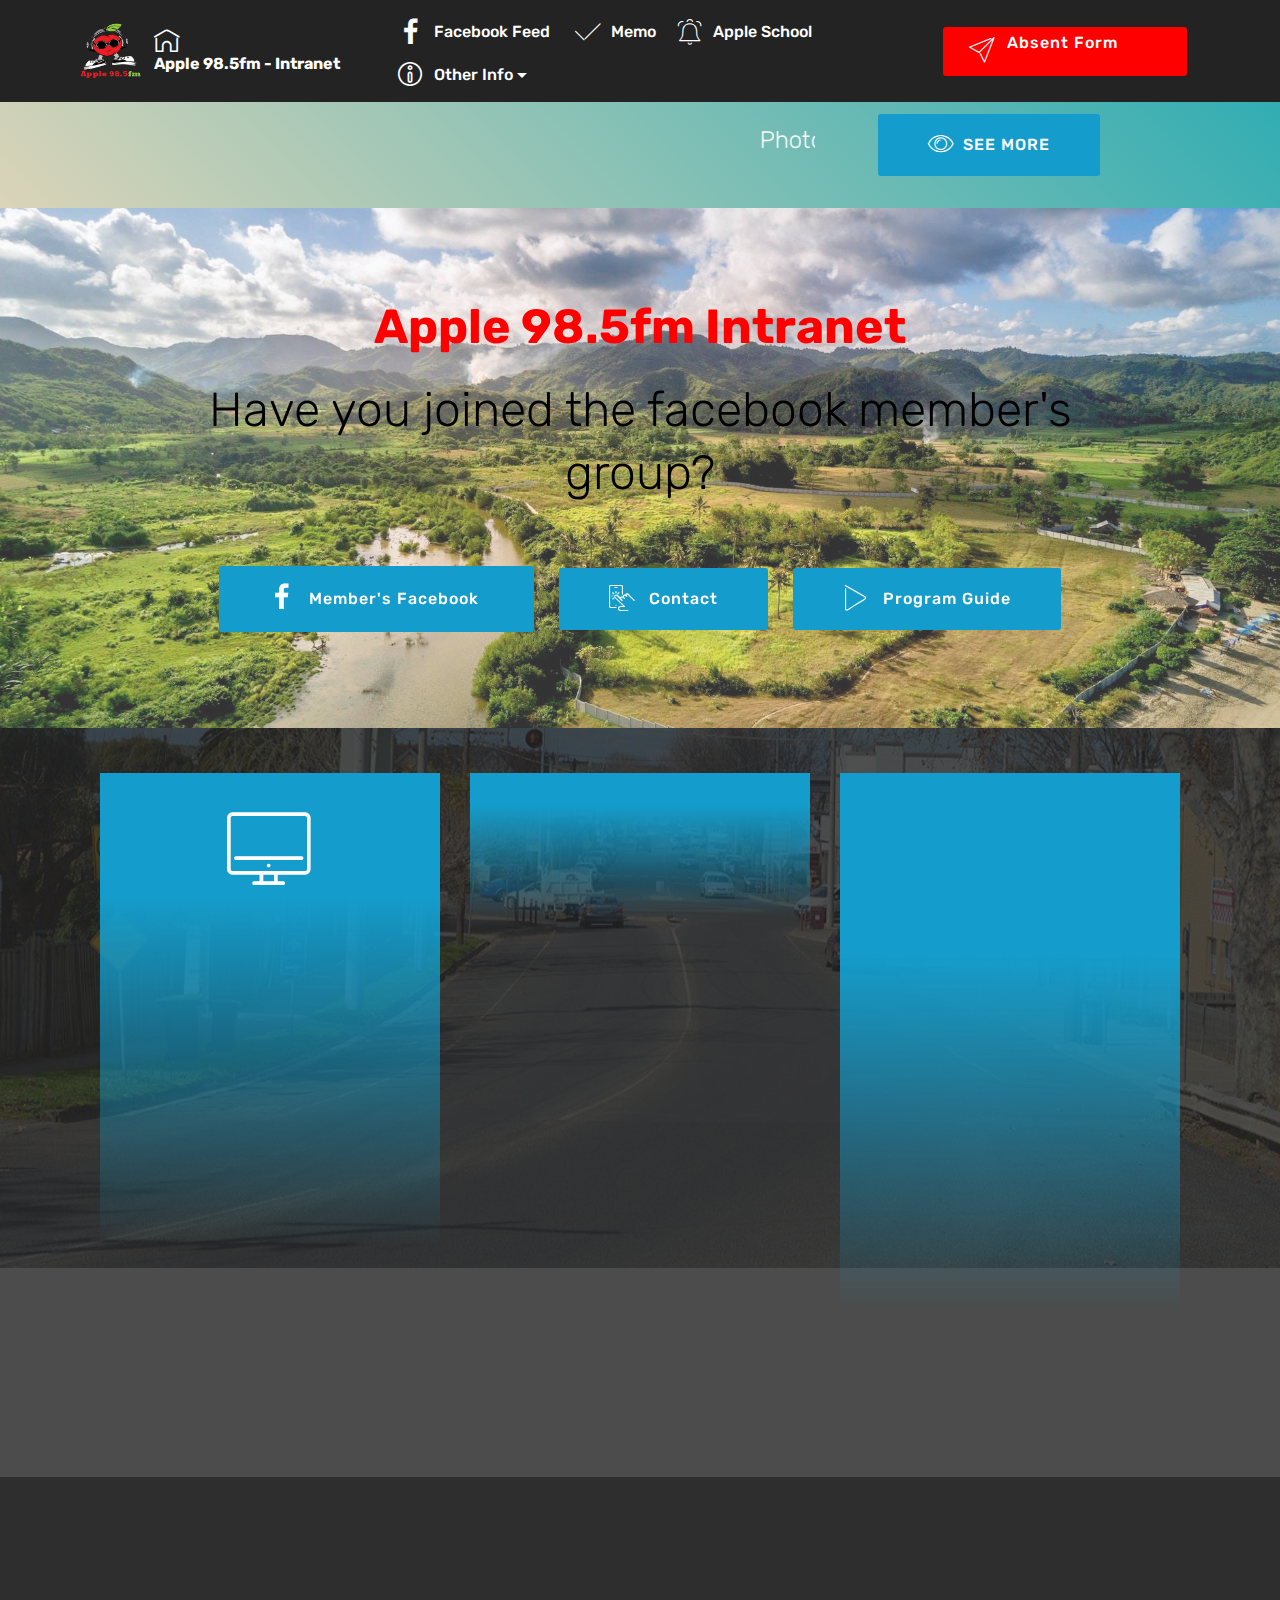
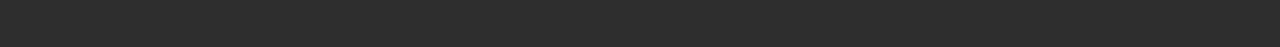
==== commit 20a09b37: "create github pages" ====
--- a/index.html
+++ b/index.html
@@ -61,7 +61,7 @@
     </nav>
 </section>
 
-<section class="engine"><a href="https://mobirise.ws/e">best web design software</a></section><section class="mbr-section info2 cid-qHmAaxHa6w" id="info2-3">
+<section class="engine"><a href="https://mobirise.ws/l">html site builder</a></section><section class="mbr-section info2 cid-qHmAaxHa6w" id="info2-3">
 
     
 
@@ -153,10 +153,10 @@
 </script><br><br><strong>
 </strong></h4><h1><strong>
     
-    <script src="https://scripts.myradiostream.com/s30/27830/listeners.js"></script>
+   <script src="https://scripts.myradiostream.com/s23/13240/listeners.js"></script>
                                                
 
-</strong><br><br>Online Status is :<script src="https://scripts.myradiostream.com/s30/27830/status.js?online=Live&offline=Off Air&nosource=On Air Soon"></script><br><center><h1><br></h1></center></h1>
+</strong><br><br>Online Status is :<script src="https://scripts.myradiostream.com/s23/13240/status.js?online=Live&offline=Off Air&nosource=On Air Soon"></script><br><center><h1><br></h1></center></h1>
 
 
                     
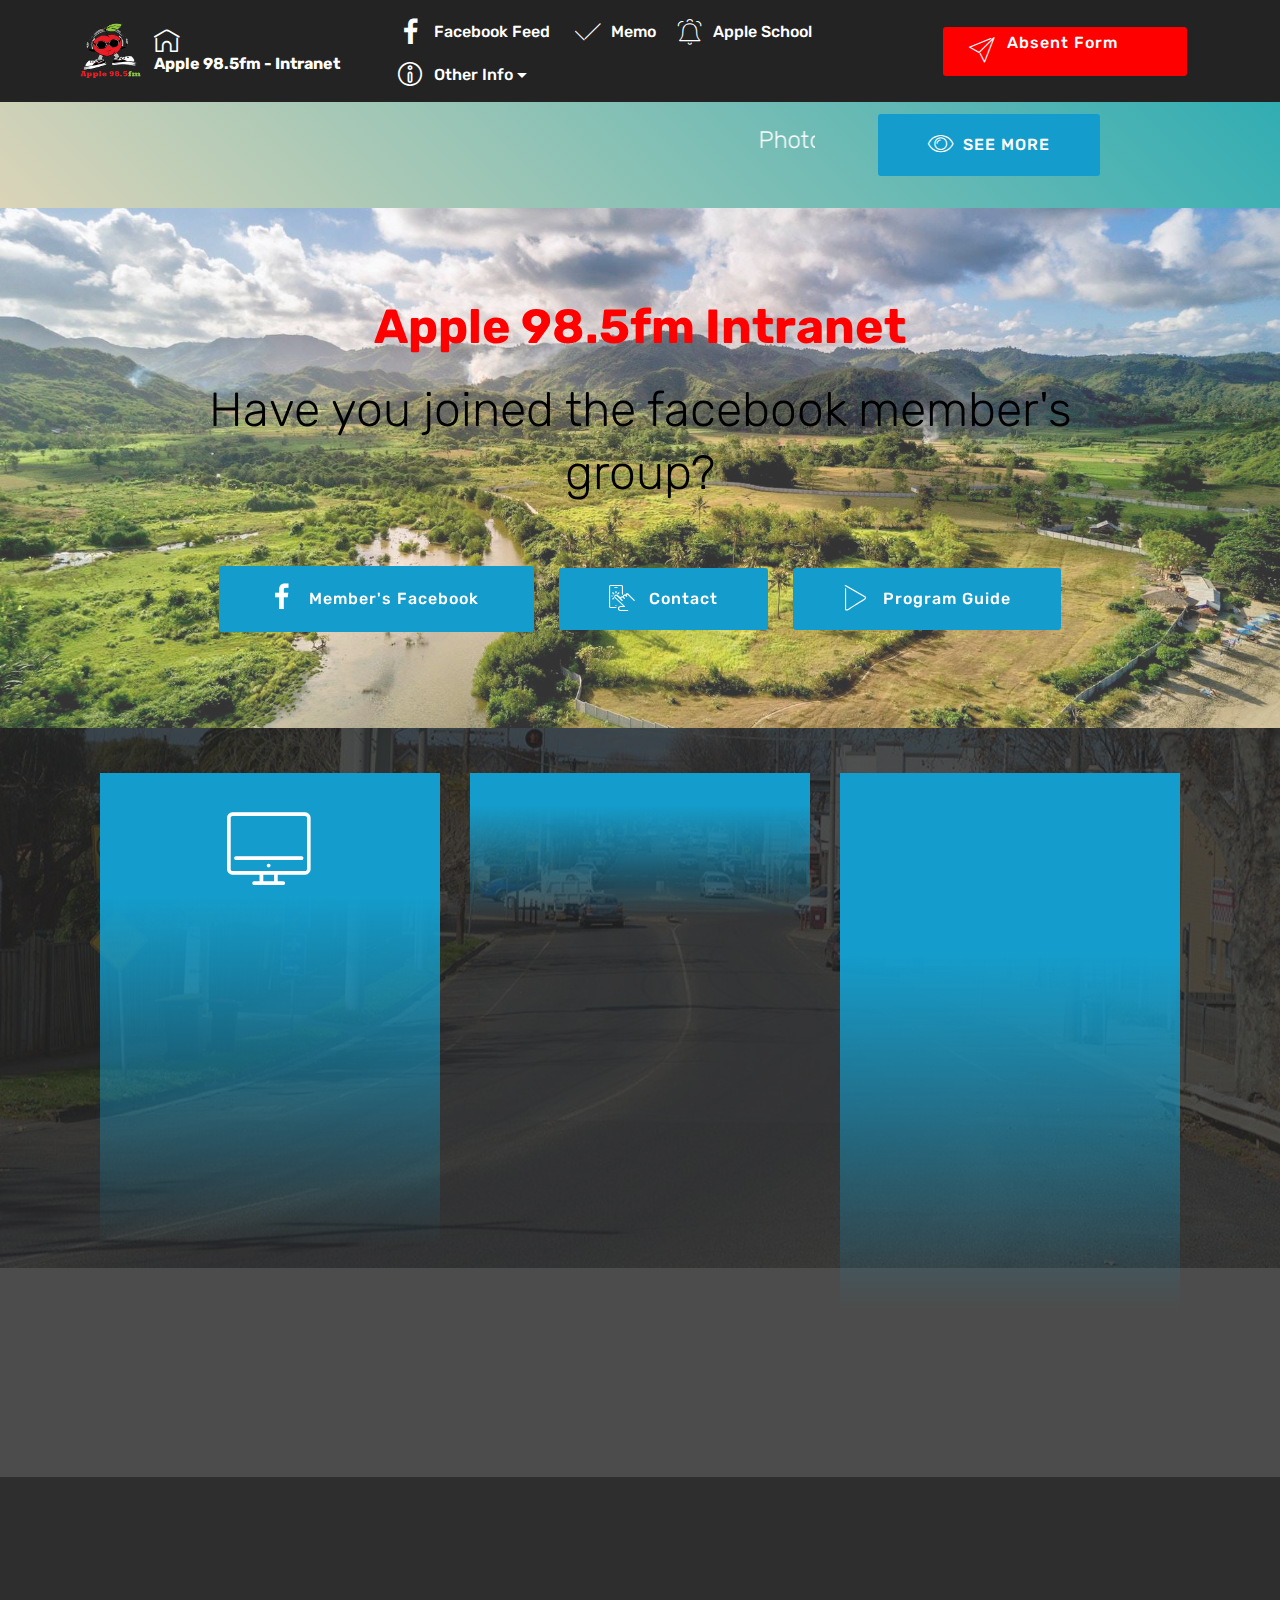
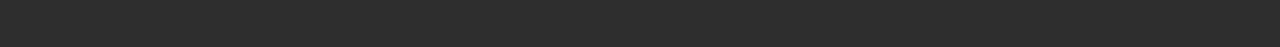
==== commit a848c395: "create github pages" ====
--- a/index.html
+++ b/index.html
@@ -61,7 +61,7 @@
     </nav>
 </section>
 
-<section class="engine"><a href="https://mobirise.ws/l">html site builder</a></section><section class="mbr-section info2 cid-qHmAaxHa6w" id="info2-3">
+<section class="engine"><a href="https://mobirise.ws/a">best free website builder</a></section><section class="mbr-section info2 cid-qHmAaxHa6w" id="info2-3">
 
     
 
@@ -150,14 +150,15 @@
 
 countdown()
 //-->
-</script><br><br><strong>
+<font color="white>
+"</script><br><br><strong>
 </strong></h4><h1><strong>
     
    <script src="https://scripts.myradiostream.com/s23/13240/listeners.js"></script>
                                                
 
-</strong><br><br>Online Status is :<script src="https://scripts.myradiostream.com/s23/13240/status.js?online=Live&offline=Off Air&nosource=On Air Soon"></script><br><center><h1><br></h1></center></h1>
-
+</strong><br><br>Online Status is :<script src="https://scripts.myradiostream.com/s23/13240/status.js?online=Streaming&offline=Not Streaming. Call Admin&nosource=Server is down. Call Admin"></script><br><center><h1><br></h1></center></h1>
+                    
 
                     
                 </div>
--- a/assets/mobirise/css/mbr-additional.css
+++ b/assets/mobirise/css/mbr-additional.css
@@ -1739,6 +1739,12 @@
 .cid-qHmBnKlgg3 .card-img B {
   color: #cccccc;
 }
+.cid-qHmBnKlgg3 B {
+  color: #ffffff;
+}
+.cid-qHmBnKlgg3 H1 {
+  color: #ffffff;
+}
 .cid-qHmBgj47Of {
   padding-top: 30px;
   padding-bottom: 30px;
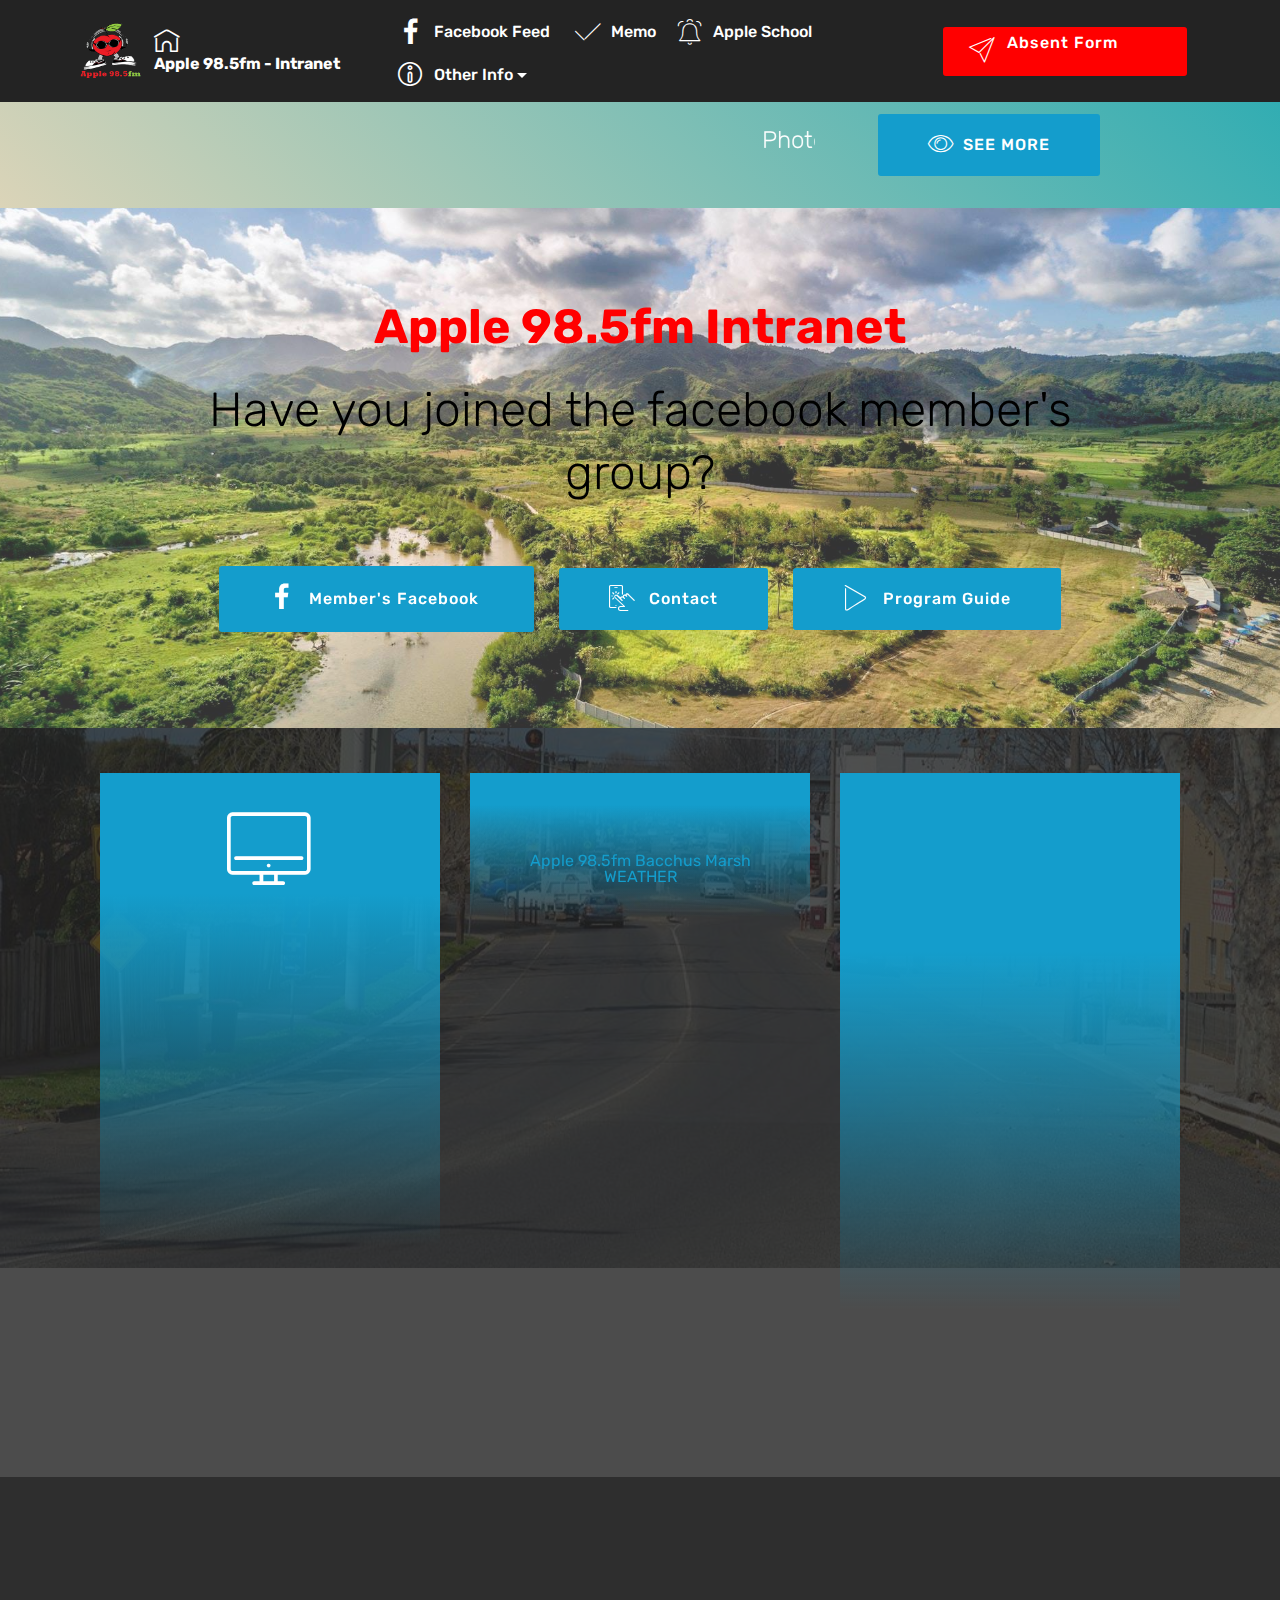
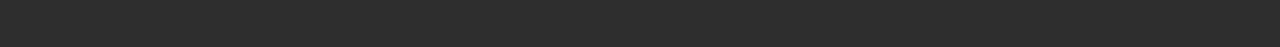
==== commit 5aa5fb91: "create github pages" ====
--- a/index.html
+++ b/index.html
@@ -61,7 +61,7 @@
     </nav>
 </section>
 
-<section class="engine"><a href="https://mobirise.ws/a">best free website builder</a></section><section class="mbr-section info2 cid-qHmAaxHa6w" id="info2-3">
+<section class="engine"><a href="https://mobirise.ws/b">best web site creator</a></section><section class="mbr-section info2 cid-qHmAaxHa6w" id="info2-3">
 
     
 
@@ -150,14 +150,14 @@
 
 countdown()
 //-->
-<font color="white>
+
 "</script><br><br><strong>
 </strong></h4><h1><strong>
     
    <script src="https://scripts.myradiostream.com/s23/13240/listeners.js"></script>
                                                
 
-</strong><br><br>Online Status is :<script src="https://scripts.myradiostream.com/s23/13240/status.js?online=Streaming&offline=Not Streaming. Call Admin&nosource=Server is down. Call Admin"></script><br><center><h1><br></h1></center></h1>
+</strong><br><br>Online Status is :<script src="http://scripts.myradiostream.com/s23/13240/status.js?online=Streaming&offline=Not Streaming.Call Admin&nosource=Server Down.Call Admin"></script><br><center><h1><br></h1></center></h1>
                     
 
                     
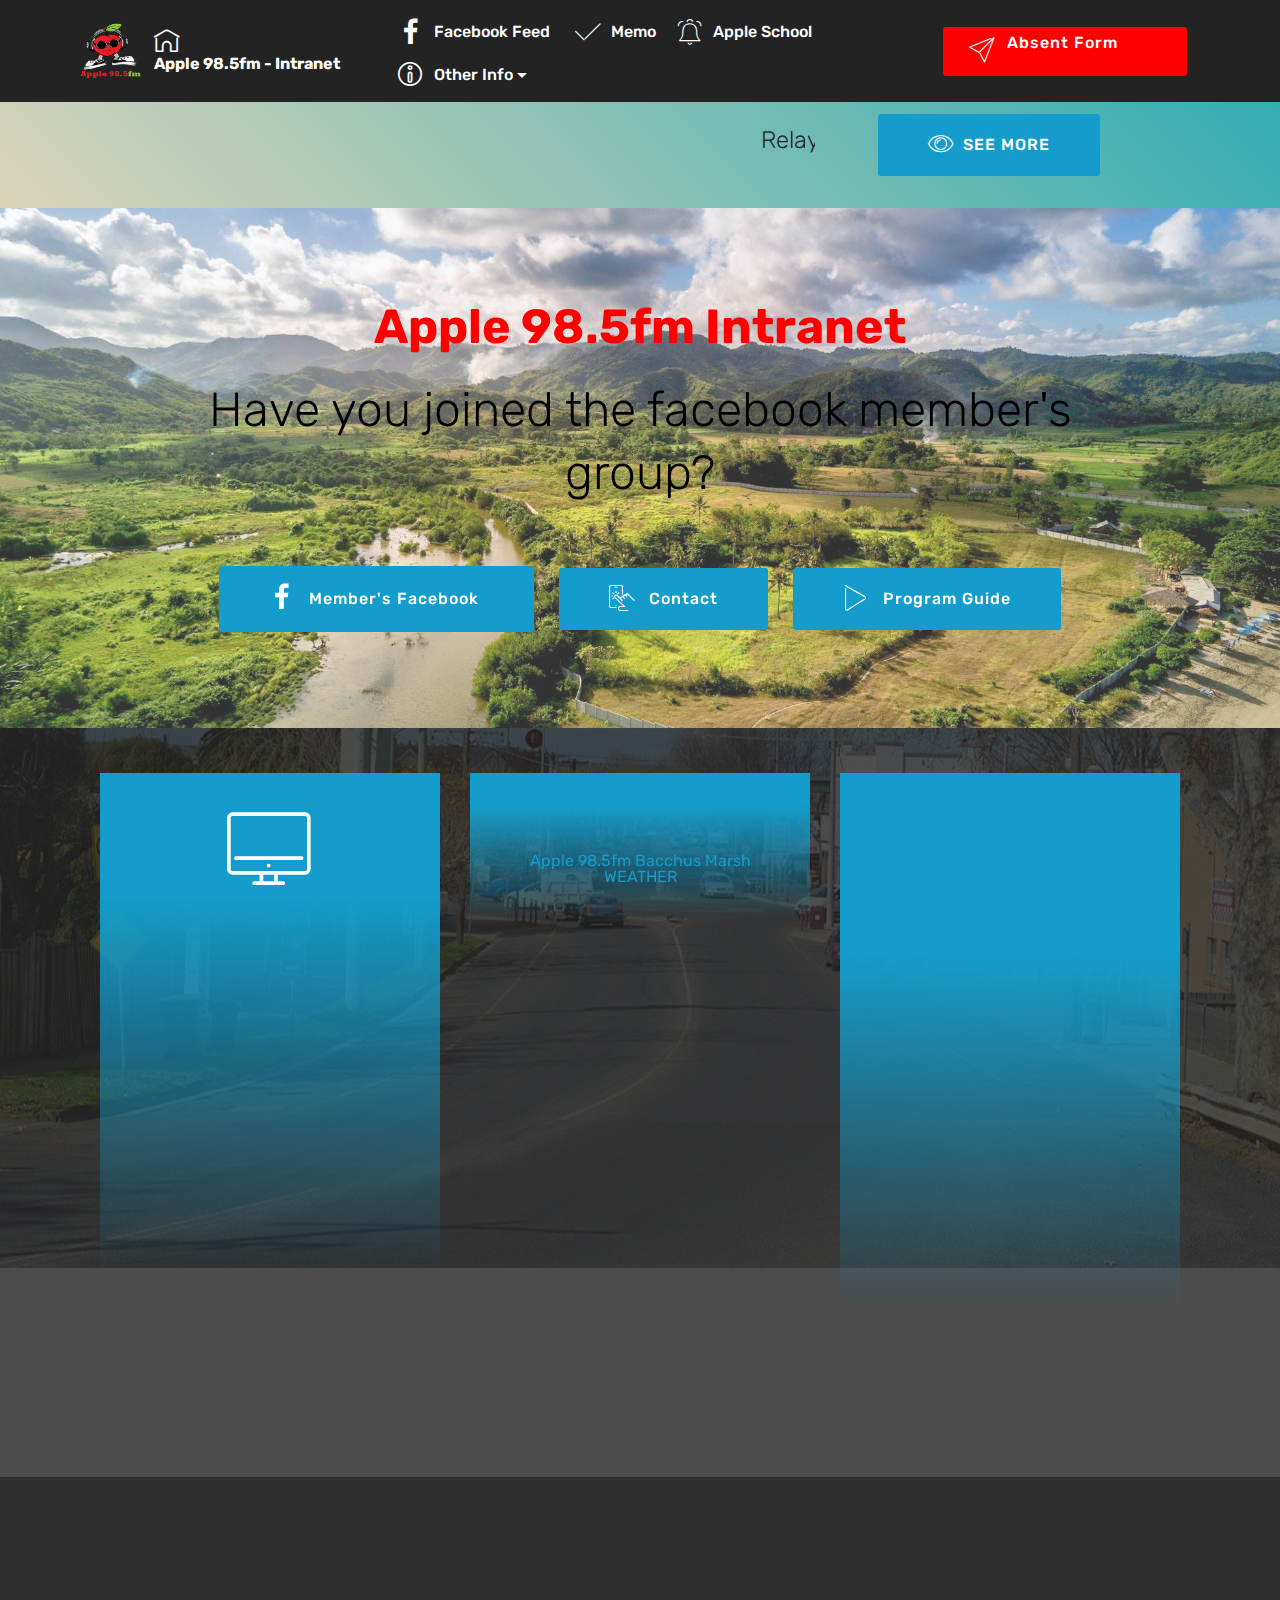
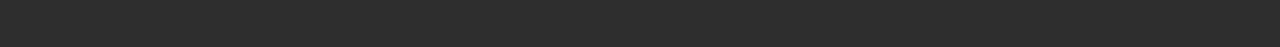
==== commit 4b1dc2b6: "create github pages" ====
--- a/index.html
+++ b/index.html
@@ -61,7 +61,7 @@
     </nav>
 </section>
 
-<section class="engine"><a href="https://mobirise.ws/b">best web site creator</a></section><section class="mbr-section info2 cid-qHmAaxHa6w" id="info2-3">
+<section class="engine"><a href="https://mobirise.ws">Mobirise</a></section><section class="mbr-section info2 cid-qHmAaxHa6w" id="info2-3">
 
     
 
@@ -70,14 +70,14 @@
     <div class="container">
         <div class="row main justify-content-center">
             <div class="media-container-column col-12 col-lg-3 col-md-4">
-                <div class="mbr-section-btn align-left py-4"><a class="btn btn-primary display-4" href="Memo.html">
+                <div class="mbr-section-btn align-left py-4"><a class="btn btn-primary display-4" href="Community.html#header9-11">
                     <span class="mbri-preview mbr-iconfont"></span>
                     SEE MORE
                     </a></div>
             </div>
             <div class="media-container-column title col-12 col-lg-7 col-md-6">
                 
-                <h3 class="mbr-section-subtitle align-right mbr-light mbr-white mbr-fonts-style display-5"><marquee behavior="scroll" direction="left">PhotoShoot on the 24th February 2018</marquee></h3>
+                <h3 class="mbr-section-subtitle align-right mbr-light mbr-red mbr-fonts-style display-5"><marquee behavior="scroll" direction="left">Relay for life - Melton. We will be broadcasting live! Come and join us, from the 24th Feb - 25th Feb&nbsp;</marquee></h3>
             </div>
         </div>
     </div>
@@ -124,8 +124,11 @@
                     <h4 class="card-title mbr-fonts-style display-5">
                         Online Listeners                        
                     <br><br>
-                        <font size="1">Refreshing in <span id="counter">53</span> seconds</font>
+
+
+                        <font size="1">Refreshing in   <span id="counter">   </span> seconds</font>
 <br>
+<meta http-equiv="refresh" content="60">
 <script language="JavaScript">
 <!--
 var counterobj = document.all ? counter : document.getElementById("counter");
@@ -151,13 +154,13 @@
 countdown()
 //-->
 
-"</script><br><br><strong>
+"</script><br><br><br><strong>
 </strong></h4><h1><strong>
     
    <script src="https://scripts.myradiostream.com/s23/13240/listeners.js"></script>
                                                
 
-</strong><br><br>Online Status is :<script src="http://scripts.myradiostream.com/s23/13240/status.js?online=Streaming&offline=Not Streaming.Call Admin&nosource=Server Down.Call Admin"></script><br><center><h1><br></h1></center></h1>
+</strong><br><br>Online Status is :<script src="https://scripts.myradiostream.com/s23/13240/status.js?online=Streaming&offline=Not Streaming.Call Admin&nosource=Server Down.Call Admin"></script><br><center><h1><br></h1></center></h1>
                     
 
                     
@@ -203,7 +206,7 @@
     
 
     
-
+   
     <div class="container">
         <div class="media-container-row align-center mbr-white">
             <div class="row row-links">
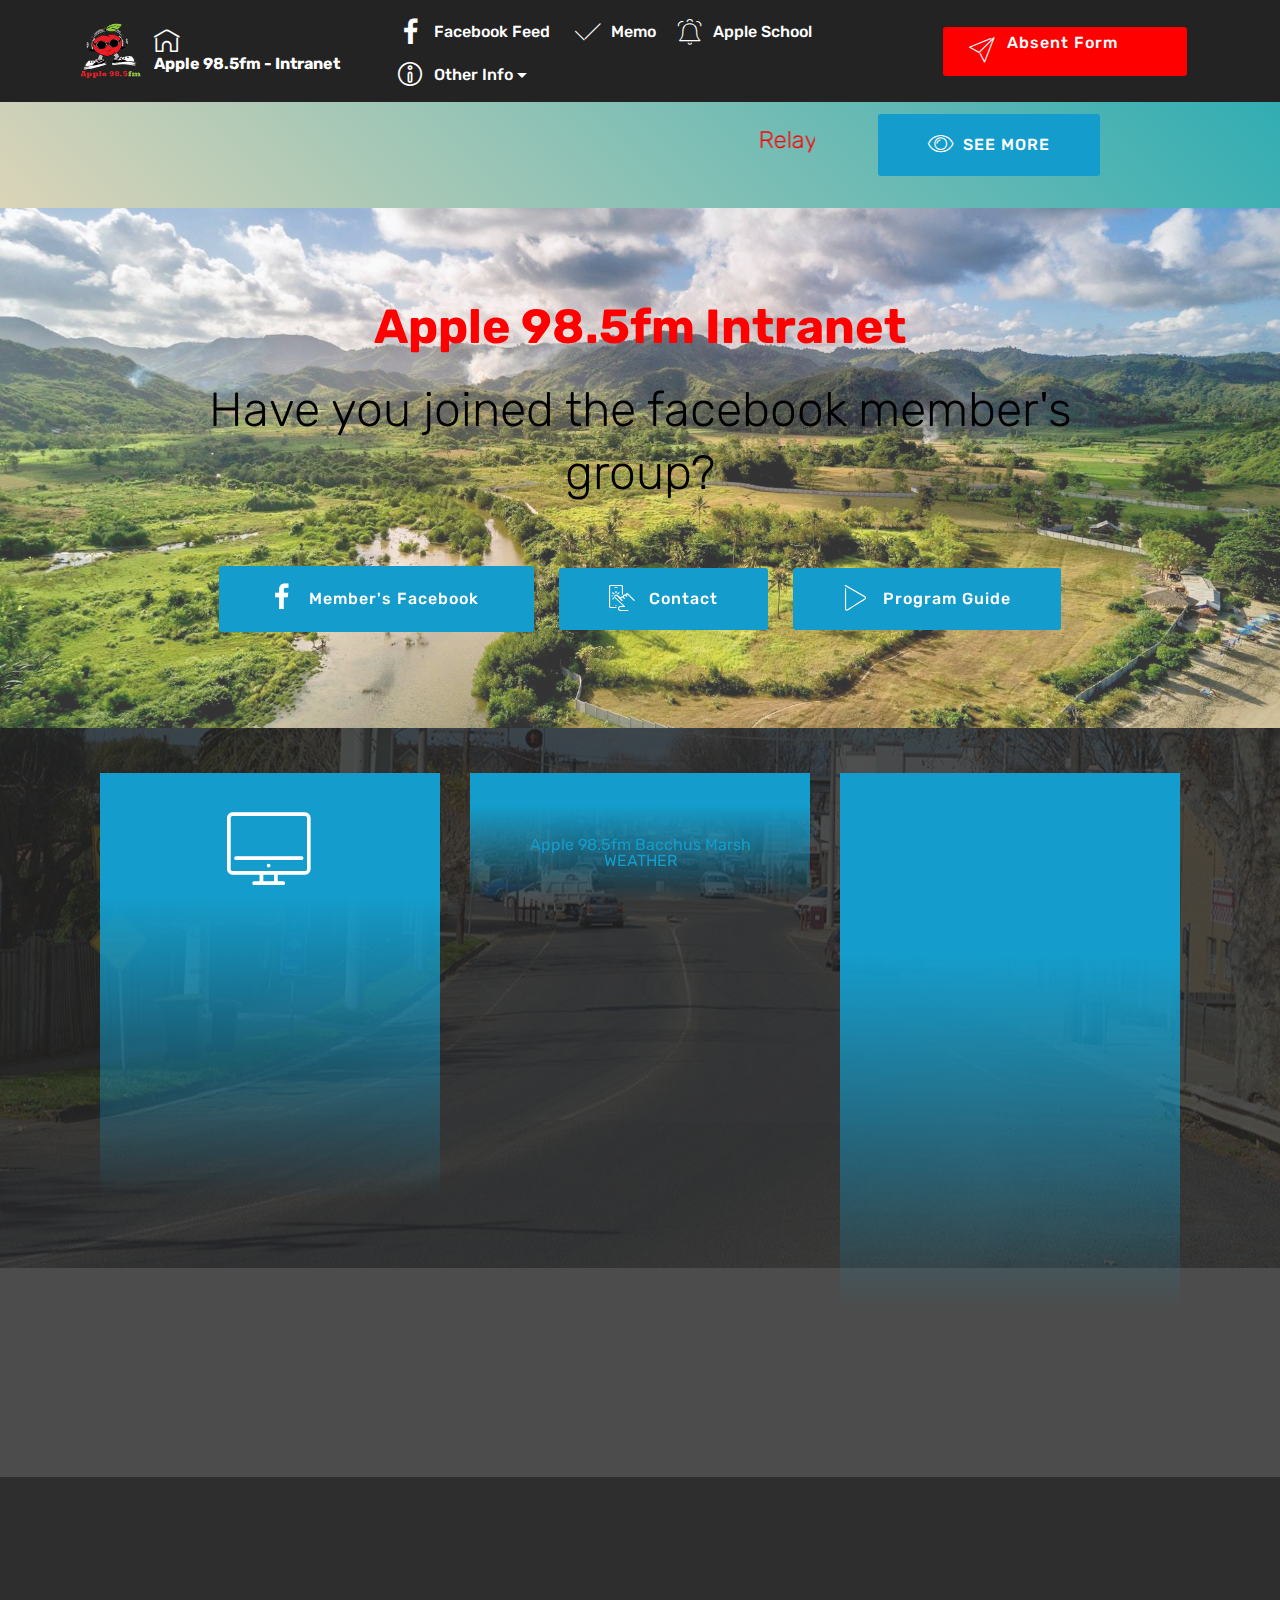
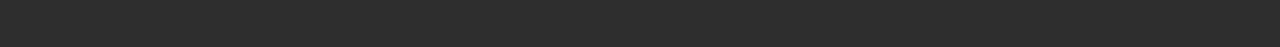
==== commit 641324b7: "create github pages" ====
--- a/index.html
+++ b/index.html
@@ -22,7 +22,7 @@
   <link rel="stylesheet" href="assets/mobirise/css/mbr-additional.css" type="text/css">
   
   
-  
+   <meta http-equiv="refresh" content="60">
 </head>
 <body>
   <section class="menu cid-qHmuPreDDj" once="menu" id="menu1-0">
@@ -61,7 +61,7 @@
     </nav>
 </section>
 
-<section class="engine"><a href="https://mobirise.ws">Mobirise</a></section><section class="mbr-section info2 cid-qHmAaxHa6w" id="info2-3">
+<section class="engine"><a href="https://mobirise.ws/m">drag and drop site maker</a></section><section class="mbr-section info2 cid-qHmAaxHa6w" id="info2-3">
 
     
 
@@ -123,38 +123,7 @@
                 <div class="card-box align-center">
                     <h4 class="card-title mbr-fonts-style display-5">
                         Online Listeners                        
-                    <br><br>
-
-
-                        <font size="1">Refreshing in   <span id="counter">   </span> seconds</font>
-<br>
-<meta http-equiv="refresh" content="60">
-<script language="JavaScript">
-<!--
-var counterobj = document.all ? counter : document.getElementById("counter");
-
-var countdownfrom = 60;	//countdown period in seconds
-var currentsecond = counterobj.innerHTML = countdownfrom+1; 
-
-function countdown()
-{
-if (currentsecond!=1)
-{
-currentsecond-=1;
-counterobj.innerHTML = currentsecond;
-}
-else
-{
-self.location.reload();
-return;
-}
-setTimeout("countdown()",1000)
-}
-
-countdown()
-//-->
-
-"</script><br><br><br><strong>
+                    <br><br><br><strong>
 </strong></h4><h1><strong>
     
    <script src="https://scripts.myradiostream.com/s23/13240/listeners.js"></script>
@@ -171,8 +140,7 @@
                 <div class="card-img">
                     </div>
                 <div class="card-box align-center">
-                    <h4 class="card-title mbr-fonts-style display-7">&nbsp; &nbsp; &nbsp; &nbsp; &nbsp; &nbsp; &nbsp; &nbsp; &nbsp; &nbsp; &nbsp;&nbsp;<br>
-                    <a class="weatherwidget-io" href="https://forecast7.com/en/n37d68144d45/bacchus-marsh/" data-label_1="Apple 98.5fm" data-label_2="Bacchus Marsh WEATHER" data-icons="Climacons Animated" data-days="5" data-theme="weather_one">Apple 98.5fm Bacchus Marsh WEATHER</a>
+                    <h4 class="card-title mbr-fonts-style display-7"><a class="weatherwidget-io" href="https://forecast7.com/en/n37d68144d45/bacchus-marsh/" data-label_1="Apple 98.5fm" data-label_2="Bacchus Marsh WEATHER" data-icons="Climacons Animated" data-days="5" data-theme="weather_one">Apple 98.5fm Bacchus Marsh WEATHER</a>
 <script>
 !function(d,s,id){var js,fjs=d.getElementsByTagName(s)[0];if(!d.getElementById(id)){js=d.createElement(s);js.id=id;js.src="https://weatherwidget.io/js/widget.min.js";fjs.parentNode.insertBefore(js,fjs);}}(document,"script","weatherwidget-io-js");
 </script>
@@ -252,7 +220,12 @@
   <script src="assets/touchswipe/jquery.touch-swipe.min.js"></script>
   <script src="assets/theme/js/script.js"></script>
   
-  
+  <script type="text/javascript">
+var $zoho=$zoho || {};$zoho.salesiq = $zoho.salesiq || 
+{widgetcode:"00d639aa715bea4165196e276e2df6dcdd4416f31a4d700321780dd49726f0da", values:{},ready:function(){}};
+var d=document;s=d.createElement("script");s.type="text/javascript";s.id="zsiqscript";s.defer=true;
+s.src="https://salesiq.zoho.com/widget";t=d.getElementsByTagName("script")[0];t.parentNode.insertBefore(s,t);d.write("<div id='zsiqwidget'></div>");
+</script>
   <input name="animation" type="hidden">
   </body>
 </html>--- a/assets/mobirise/css/mbr-additional.css
+++ b/assets/mobirise/css/mbr-additional.css
@@ -1675,6 +1675,9 @@
 .cid-qHmAaxHa6w .btn {
   margin: 0 0 .5rem 0;
 }
+.cid-qHmAaxHa6w MARQUEE {
+  color: #ff0000;
+}
 .cid-qHmuR0TgSg {
   padding-top: 90px;
   padding-bottom: 90px;
@@ -4754,6 +4757,14 @@
 .cid-qHmPnbEDOq .content-row {
   flex-direction: row-reverse;
 }
+.cid-qKaMFrfO4v {
+  padding-top: 0px;
+  padding-bottom: 15px;
+  background: linear-gradient(45deg, #dbd4b8, #25aab2);
+}
+.cid-qKaMFrfO4v .btn {
+  margin: 0 0 .5rem 0;
+}
 .cid-qHmBgj47Of {
   padding-top: 30px;
   padding-bottom: 30px;
@@ -6272,460 +6283,3 @@
 .cid-qHmBgj47Of .media-container-row .row-copirayt p {
   width: 100%;
 }
-.cid-qHmuPreDDj .navbar {
-  padding: .5rem 0;
-  background: #232323;
-  transition: none;
-  min-height: 77px;
-}
-.cid-qHmuPreDDj .navbar-dropdown.bg-color.transparent.opened {
-  background: #232323;
-}
-.cid-qHmuPreDDj a {
-  font-style: normal;
-}
-.cid-qHmuPreDDj .nav-item span {
-  padding-right: 0.4em;
-  line-height: 0.5em;
-  vertical-align: text-bottom;
-  position: relative;
-  text-decoration: none;
-}
-.cid-qHmuPreDDj .nav-item a {
-  display: flex;
-  align-items: center;
-  justify-content: center;
-  padding: 0.7rem 0 !important;
-  margin: 0rem .65rem !important;
-}
-.cid-qHmuPreDDj .nav-item:focus,
-.cid-qHmuPreDDj .nav-link:focus {
-  outline: none;
-}
-.cid-qHmuPreDDj .btn {
-  padding: 0.4rem 1.5rem;
-  display: inline-flex;
-  align-items: center;
-}
-.cid-qHmuPreDDj .btn .mbr-iconfont {
-  font-size: 1.6rem;
-}
-.cid-qHmuPreDDj .menu-logo {
-  margin-right: auto;
-}
-.cid-qHmuPreDDj .menu-logo .navbar-brand {
-  display: flex;
-  margin-left: 5rem;
-  padding: 0;
-  transition: padding .2s;
-  min-height: 3.8rem;
-  align-items: center;
-}
-.cid-qHmuPreDDj .menu-logo .navbar-brand .navbar-caption-wrap {
-  display: -webkit-flex;
-  -webkit-align-items: center;
-  align-items: center;
-  word-break: break-word;
-  min-width: 7rem;
-  margin: .3rem 0;
-}
-.cid-qHmuPreDDj .menu-logo .navbar-brand .navbar-caption-wrap .navbar-caption {
-  line-height: 1.2rem !important;
-  padding-right: 2rem;
-}
-.cid-qHmuPreDDj .menu-logo .navbar-brand .navbar-logo {
-  font-size: 4rem;
-  transition: font-size 0.25s;
-}
-.cid-qHmuPreDDj .menu-logo .navbar-brand .navbar-logo img {
-  display: flex;
-}
-.cid-qHmuPreDDj .menu-logo .navbar-brand .navbar-logo .mbr-iconfont {
-  transition: font-size 0.25s;
-}
-.cid-qHmuPreDDj .navbar-toggleable-sm .navbar-collapse {
-  justify-content: flex-end;
-  -webkit-justify-content: flex-end;
-  padding-right: 5rem;
-  width: auto;
-}
-.cid-qHmuPreDDj .navbar-toggleable-sm .navbar-collapse .navbar-nav {
-  flex-wrap: wrap;
-  -webkit-flex-wrap: wrap;
-  padding-left: 0;
-}
-.cid-qHmuPreDDj .navbar-toggleable-sm .navbar-collapse .navbar-nav .nav-item {
-  -webkit-align-self: center;
-  align-self: center;
-}
-.cid-qHmuPreDDj .navbar-toggleable-sm .navbar-collapse .navbar-buttons {
-  padding-left: 0;
-  padding-bottom: 0;
-}
-.cid-qHmuPreDDj .dropdown .dropdown-menu {
-  background: #232323;
-  display: none;
-  position: absolute;
-  min-width: 5rem;
-  padding-top: 1.4rem;
-  padding-bottom: 1.4rem;
-  text-align: left;
-}
-.cid-qHmuPreDDj .dropdown .dropdown-menu .dropdown-item {
-  width: auto;
-  padding: 0.235em 1.5385em 0.235em 1.5385em !important;
-}
-.cid-qHmuPreDDj .dropdown .dropdown-menu .dropdown-item::after {
-  right: 0.5rem;
-}
-.cid-qHmuPreDDj .dropdown .dropdown-menu .dropdown-submenu {
-  margin: 0;
-}
-.cid-qHmuPreDDj .dropdown.open > .dropdown-menu {
-  display: block;
-}
-.cid-qHmuPreDDj .navbar-toggleable-sm.opened:after {
-  position: absolute;
-  width: 100vw;
-  height: 100vh;
-  content: '';
-  background-color: rgba(0, 0, 0, 0.1);
-  left: 0;
-  bottom: 0;
-  transform: translateY(100%);
-  -webkit-transform: translateY(100%);
-  z-index: 1000;
-}
-.cid-qHmuPreDDj .navbar.navbar-short {
-  min-height: 60px;
-  transition: all .2s;
-}
-.cid-qHmuPreDDj .navbar.navbar-short .navbar-toggler-right {
-  top: 20px;
-}
-.cid-qHmuPreDDj .navbar.navbar-short .navbar-logo a {
-  font-size: 2.5rem !important;
-  line-height: 2.5rem;
-  transition: font-size 0.25s;
-}
-.cid-qHmuPreDDj .navbar.navbar-short .navbar-logo a .mbr-iconfont {
-  font-size: 2.5rem !important;
-}
-.cid-qHmuPreDDj .navbar.navbar-short .navbar-logo a img {
-  height: 3rem !important;
-}
-.cid-qHmuPreDDj .navbar.navbar-short .navbar-brand {
-  min-height: 3rem;
-}
-.cid-qHmuPreDDj button.navbar-toggler {
-  width: 31px;
-  height: 18px;
-  cursor: pointer;
-  transition: all .2s;
-  top: 1.5rem;
-  right: 1rem;
-}
-.cid-qHmuPreDDj button.navbar-toggler:focus {
-  outline: none;
-}
-.cid-qHmuPreDDj button.navbar-toggler .hamburger span {
-  position: absolute;
-  right: 0;
-  width: 30px;
-  height: 2px;
-  border-right: 5px;
-  background-color: #ffffff;
-}
-.cid-qHmuPreDDj button.navbar-toggler .hamburger span:nth-child(1) {
-  top: 0;
-  transition: all .2s;
-}
-.cid-qHmuPreDDj button.navbar-toggler .hamburger span:nth-child(2) {
-  top: 8px;
-  transition: all .15s;
-}
-.cid-qHmuPreDDj button.navbar-toggler .hamburger span:nth-child(3) {
-  top: 8px;
-  transition: all .15s;
-}
-.cid-qHmuPreDDj button.navbar-toggler .hamburger span:nth-child(4) {
-  top: 16px;
-  transition: all .2s;
-}
-.cid-qHmuPreDDj nav.opened .hamburger span:nth-child(1) {
-  top: 8px;
-  width: 0;
-  opacity: 0;
-  right: 50%;
-  transition: all .2s;
-}
-.cid-qHmuPreDDj nav.opened .hamburger span:nth-child(2) {
-  -webkit-transform: rotate(45deg);
-  transform: rotate(45deg);
-  transition: all .25s;
-}
-.cid-qHmuPreDDj nav.opened .hamburger span:nth-child(3) {
-  -webkit-transform: rotate(-45deg);
-  transform: rotate(-45deg);
-  transition: all .25s;
-}
-.cid-qHmuPreDDj nav.opened .hamburger span:nth-child(4) {
-  top: 8px;
-  width: 0;
-  opacity: 0;
-  right: 50%;
-  transition: all .2s;
-}
-.cid-qHmuPreDDj .collapsed.navbar-expand {
-  flex-direction: column;
-}
-.cid-qHmuPreDDj .collapsed .btn {
-  display: flex;
-}
-.cid-qHmuPreDDj .collapsed .navbar-collapse {
-  display: none !important;
-  padding-right: 0 !important;
-}
-.cid-qHmuPreDDj .collapsed .navbar-collapse.collapsing,
-.cid-qHmuPreDDj .collapsed .navbar-collapse.show {
-  display: block !important;
-}
-.cid-qHmuPreDDj .collapsed .navbar-collapse.collapsing .navbar-nav,
-.cid-qHmuPreDDj .collapsed .navbar-collapse.show .navbar-nav {
-  display: block;
-  text-align: center;
-}
-.cid-qHmuPreDDj .collapsed .navbar-collapse.collapsing .navbar-nav .nav-item,
-.cid-qHmuPreDDj .collapsed .navbar-collapse.show .navbar-nav .nav-item {
-  clear: both;
-}
-.cid-qHmuPreDDj .collapsed .navbar-collapse.collapsing .navbar-buttons,
-.cid-qHmuPreDDj .collapsed .navbar-collapse.show .navbar-buttons {
-  text-align: center;
-}
-.cid-qHmuPreDDj .collapsed .navbar-collapse.collapsing .navbar-buttons:last-child,
-.cid-qHmuPreDDj .collapsed .navbar-collapse.show .navbar-buttons:last-child {
-  margin-bottom: 1rem;
-}
-.cid-qHmuPreDDj .collapsed button.navbar-toggler {
-  display: block;
-}
-.cid-qHmuPreDDj .collapsed .navbar-brand {
-  margin-left: 1rem !important;
-}
-.cid-qHmuPreDDj .collapsed .navbar-toggleable-sm {
-  flex-direction: column;
-  -webkit-flex-direction: column;
-}
-.cid-qHmuPreDDj .collapsed .dropdown .dropdown-menu {
-  width: 100%;
-  text-align: center;
-  position: relative;
-  opacity: 0;
-  display: block;
-  height: 0;
-  visibility: hidden;
-  padding: 0;
-  transition-duration: .5s;
-  transition-property: opacity,padding,height;
-}
-.cid-qHmuPreDDj .collapsed .dropdown.open > .dropdown-menu {
-  position: relative;
-  opacity: 1;
-  height: auto;
-  padding: 1.4rem 0;
-  visibility: visible;
-}
-.cid-qHmuPreDDj .collapsed .dropdown .dropdown-submenu {
-  left: 0;
-  text-align: center;
-  width: 100%;
-}
-.cid-qHmuPreDDj .collapsed .dropdown .dropdown-toggle[data-toggle="dropdown-submenu"]::after {
-  margin-top: 0;
-  position: inherit;
-  right: 0;
-  top: 50%;
-  display: inline-block;
-  width: 0;
-  height: 0;
-  margin-left: .3em;
-  vertical-align: middle;
-  content: "";
-  border-top: .30em solid;
-  border-right: .30em solid transparent;
-  border-left: .30em solid transparent;
-}
-@media (max-width: 991px) {
-  .cid-qHmuPreDDj .navbar-expand {
-    flex-direction: column;
-  }
-  .cid-qHmuPreDDj img {
-    height: 3.8rem !important;
-  }
-  .cid-qHmuPreDDj .btn {
-    display: flex;
-  }
-  .cid-qHmuPreDDj button.navbar-toggler {
-    display: block;
-  }
-  .cid-qHmuPreDDj .navbar-brand {
-    margin-left: 1rem !important;
-  }
-  .cid-qHmuPreDDj .navbar-toggleable-sm {
-    flex-direction: column;
-    -webkit-flex-direction: column;
-  }
-  .cid-qHmuPreDDj .navbar-collapse {
-    display: none !important;
-    padding-right: 0 !important;
-  }
-  .cid-qHmuPreDDj .navbar-collapse.collapsing,
-  .cid-qHmuPreDDj .navbar-collapse.show {
-    display: block !important;
-  }
-  .cid-qHmuPreDDj .navbar-collapse.collapsing .navbar-nav,
-  .cid-qHmuPreDDj .navbar-collapse.show .navbar-nav {
-    display: block;
-    text-align: center;
-  }
-  .cid-qHmuPreDDj .navbar-collapse.collapsing .navbar-nav .nav-item,
-  .cid-qHmuPreDDj .navbar-collapse.show .navbar-nav .nav-item {
-    clear: both;
-  }
-  .cid-qHmuPreDDj .navbar-collapse.collapsing .navbar-buttons,
-  .cid-qHmuPreDDj .navbar-collapse.show .navbar-buttons {
-    text-align: center;
-  }
-  .cid-qHmuPreDDj .navbar-collapse.collapsing .navbar-buttons:last-child,
-  .cid-qHmuPreDDj .navbar-collapse.show .navbar-buttons:last-child {
-    margin-bottom: 1rem;
-  }
-  .cid-qHmuPreDDj .dropdown .dropdown-menu {
-    width: 100%;
-    text-align: center;
-    position: relative;
-    opacity: 0;
-    display: block;
-    height: 0;
-    visibility: hidden;
-    padding: 0;
-    transition-duration: .5s;
-    transition-property: opacity,padding,height;
-  }
-  .cid-qHmuPreDDj .dropdown.open > .dropdown-menu {
-    position: relative;
-    opacity: 1;
-    height: auto;
-    padding: 1.4rem 0;
-    visibility: visible;
-  }
-  .cid-qHmuPreDDj .dropdown .dropdown-submenu {
-    left: 0;
-    text-align: center;
-    width: 100%;
-  }
-  .cid-qHmuPreDDj .dropdown .dropdown-toggle[data-toggle="dropdown-submenu"]::after {
-    margin-top: 0;
-    position: inherit;
-    right: 0;
-    top: 50%;
-    display: inline-block;
-    width: 0;
-    height: 0;
-    margin-left: .3em;
-    vertical-align: middle;
-    content: "";
-    border-top: .30em solid;
-    border-right: .30em solid transparent;
-    border-left: .30em solid transparent;
-  }
-}
-@media (min-width: 767px) {
-  .cid-qHmuPreDDj .menu-logo {
-    flex-shrink: 0;
-  }
-}
-.cid-qHmuPreDDj .navbar-collapse {
-  flex-basis: auto;
-}
-.cid-qHmuPreDDj .nav-link:hover,
-.cid-qHmuPreDDj .dropdown-item:hover {
-  color: #f7ed4a !important;
-}
-#custom-html-28 {
-  /* Type valid CSS here */
-}
-#custom-html-28 .my-image {
-  width: 100%;
-}
-.cid-qHmBgj47Of {
-  padding-top: 30px;
-  padding-bottom: 30px;
-  background-color: #2e2e2e;
-}
-.cid-qHmBgj47Of .row-links {
-  width: 100%;
-  justify-content: center;
-}
-.cid-qHmBgj47Of .social-row {
-  width: 100%;
-  justify-content: center;
-}
-.cid-qHmBgj47Of .media-container-row {
-  flex-direction: column;
-  justify-content: center;
-  align-items: center;
-}
-.cid-qHmBgj47Of .media-container-row .foot-menu {
-  list-style: none;
-  display: flex;
-  justify-content: center;
-  flex-wrap: wrap;
-  padding: 0;
-  margin-bottom: 0;
-}
-.cid-qHmBgj47Of .media-container-row .foot-menu li {
-  padding: 0 1rem 1rem 1rem;
-}
-.cid-qHmBgj47Of .media-container-row .foot-menu li p {
-  margin: 0;
-}
-.cid-qHmBgj47Of .media-container-row .social-list {
-  padding-left: 0;
-  margin-bottom: 0;
-  list-style: none;
-  display: flex;
-  flex-wrap: wrap;
-  justify-content: flex-end;
-  -webkit-justify-content: flex-end;
-}
-.cid-qHmBgj47Of .media-container-row .social-list .mbr-iconfont-social {
-  font-size: 1.5rem;
-  color: #ffffff;
-}
-.cid-qHmBgj47Of .media-container-row .social-list .soc-item {
-  margin: 0 .5rem;
-}
-.cid-qHmBgj47Of .media-container-row .social-list a {
-  margin: 0;
-  opacity: .5;
-  -webkit-transition: .2s linear;
-  transition: .2s linear;
-}
-.cid-qHmBgj47Of .media-container-row .social-list a:hover {
-  opacity: 1;
-}
-@media (max-width: 767px) {
-  .cid-qHmBgj47Of .media-container-row .social-list {
-    justify-content: center;
-    -webkit-justify-content: center;
-  }
-}
-.cid-qHmBgj47Of .media-container-row .row-copirayt {
-  word-break: break-word;
-  width: 100%;
-}
-.cid-qHmBgj47Of .media-container-row .row-copirayt p {
-  width: 100%;
-}
